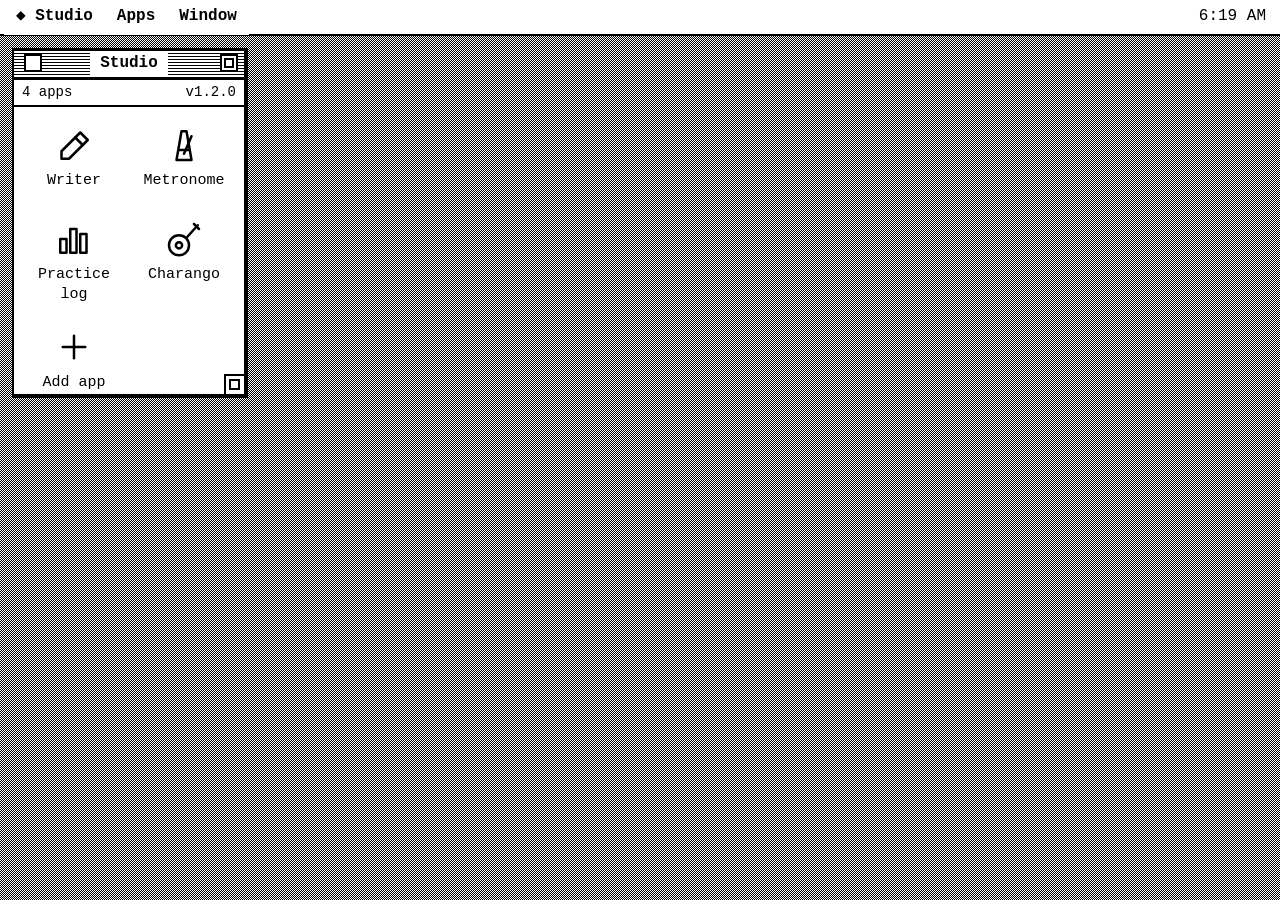
==== studio-single.html @ 7698c4e1 "Add files via upload" ====
<!doctype html>
<html lang="en">
<head>
<meta charset="utf-8">
<meta name="viewport" content="width=device-width,initial-scale=1,viewport-fit=cover">
<meta name="theme-color" content="#ffffff">
<meta name="mobile-web-app-capable" content="yes">
<title>Studio</title>
<style>:root,:root[data-theme=classic]{--bg:#fff;--fg:#000;--dim:#555;--line:#000;--sel-bg:#000;--sel-fg:#fff;
 --deskbg:#fff repeating-conic-gradient(#000 0 25%,#fff 0 50%) 0 0/2px 2px;
 --tta:repeating-linear-gradient(to bottom,#000 0 1px,#fff 1px 3px);--ttt-bg:#fff;--ttt-fg:#000;
 --ui:Monaco,Menlo,Consolas,"Courier New","Liberation Mono",monospace}
:root[data-theme=ink]{--deskbg:#fff;--tta:#000;--ttt-bg:#000;--ttt-fg:#fff}
:root[data-theme=paper]{--bg:#f3ead3;--fg:#2b2218;--dim:#7a6a50;--line:#2b2218;--sel-bg:#2b2218;--sel-fg:#f3ead3;
 --deskbg:#dccfae;--tta:repeating-linear-gradient(to bottom,#2b2218 0 1px,#f3ead3 1px 3px);--ttt-bg:#f3ead3;--ttt-fg:#2b2218}
:root[data-theme=amber]{--bg:#1a1208;--fg:#ffb000;--dim:#a06f00;--line:#ffb000;--sel-bg:#ffb000;--sel-fg:#1a1208;
 --deskbg:#0d0904;--tta:repeating-linear-gradient(to bottom,#ffb000 0 1px,#1a1208 1px 3px);--ttt-bg:#1a1208;--ttt-fg:#ffb000}

*{box-sizing:border-box}
html,body{margin:0;height:100%;background:var(--bg);color:var(--fg);font-family:var(--ui);font-size:16px;line-height:1.35}
button,select,input,textarea{font:inherit;color:var(--fg);background:var(--bg);border:2px solid var(--line);border-radius:8px;min-height:40px;padding:2px 12px;margin:0}
button{cursor:pointer}
button:active,button.on{background:var(--sel-bg);color:var(--sel-fg)}
input,textarea,select{border-radius:0}
input[type=text],input[type=number],input[type=date],textarea{cursor:text;width:100%}
input[type=range]{padding:0;min-height:36px;width:100%;accent-color:var(--fg)}
input[type=checkbox]{min-height:0;width:22px;height:22px;accent-color:var(--fg)}
.dim{color:var(--dim)}
</style>
<style>html,body{overflow:hidden}
body{display:flex;flex-direction:column;height:100vh;height:100dvh}
#mbar{flex:none;height:36px;display:flex;align-items:center;background:var(--bg);border-bottom:2px solid var(--line);position:relative;z-index:2000;padding:0 4px;user-select:none}
#mbar .mt{border:0;border-radius:0;min-height:36px;height:36px;padding:0 12px;font-weight:700}
#mbar .mt.open{background:var(--sel-bg);color:var(--sel-fg)}
#mbar .sp{flex:1}
#clock{padding:0 10px}
#upd{min-height:28px;height:28px;padding:0 10px;font-size:14px;border-radius:0}
.dd{position:absolute;top:34px;min-width:230px;background:var(--bg);border:2px solid var(--line);border-right-width:4px;border-bottom-width:4px;z-index:2100}
.mi{display:block;width:100%;text-align:left;border:0;border-radius:0;min-height:42px;padding:0 14px;white-space:nowrap}
.mi:disabled{color:var(--dim)}
.mi.hd{color:var(--dim);font-size:13px;min-height:28px;pointer-events:none}
.mi .ck{display:inline-block;width:20px}
.msep{border-top:2px solid var(--line);margin:2px 0}

#desk{flex:1;position:relative;overflow:hidden;background:var(--deskbg);min-height:0}
.win{position:absolute;display:flex;flex-direction:column;background:var(--bg);border:2px solid var(--line);border-right-width:4px;border-bottom-width:4px;min-width:0}
.tt{position:relative;flex:none;height:30px;display:flex;align-items:center;justify-content:center;border-bottom:2px solid var(--line);touch-action:none;user-select:none;font-weight:700;cursor:default}
.win.act .tt{background:var(--tta)}
.ttl{background:var(--bg);padding:0 10px;max-width:calc(100% - 100px);overflow:hidden;text-overflow:ellipsis;white-space:nowrap}
.win.act .ttl{background:var(--ttt-bg);color:var(--ttt-fg)}
.cb,.zb{position:absolute;top:1px;width:26px;height:24px;min-height:0;padding:0;border:0;border-radius:0;background:transparent}
.cb{left:4px}.zb{right:4px}
.cb::before,.zb::before{content:"";position:absolute;left:6px;top:3px;width:14px;height:14px;border:2px solid var(--line);background:var(--bg)}
.win.act .cb::before,.win.act .zb::before{border-color:var(--ttt-fg);background:var(--ttt-bg)}
.zb::after{content:"";position:absolute;left:10px;top:7px;width:6px;height:6px;border:2px solid var(--ttt-fg)}
.win:not(.act) .cb,.win:not(.act) .zb{visibility:hidden}
.wbody{position:relative;flex:1;min-height:0;overflow:hidden}
.wbody iframe{position:absolute;inset:0;width:100%;height:100%;border:0;background:var(--bg)}
.shield{position:absolute;inset:0;display:none}
#desk.dragging .shield{display:block}
.grow{position:absolute;right:0;bottom:0;width:20px;height:20px;background:var(--bg);border-top:2px solid var(--line);border-left:2px solid var(--line);touch-action:none;cursor:nwse-resize;z-index:3}
.grow::after{content:"";position:absolute;left:3px;top:3px;width:7px;height:7px;border:2px solid var(--line)}
.win.max .grow{display:none}
#desk.narrow .win{left:0!important;top:0!important;width:100%!important;height:100%!important;border-width:0}
#desk.narrow .win:not(.act){display:none}
#desk.narrow .grow,#desk.narrow .zb{display:none}

.lnch{height:100%;display:flex;flex-direction:column;overflow:auto}
.lnch .st{flex:none;display:flex;justify-content:space-between;border-bottom:2px solid var(--line);padding:3px 8px;font-size:14px}
.lnch .grid{display:grid;grid-template-columns:repeat(2,minmax(0,1fr));gap:6px;padding:10px 8px;align-content:start}
.ic{display:flex;flex-direction:column;align-items:center;gap:6px;padding:8px 2px;border:0;border-radius:0;min-height:88px;text-align:center;font-size:15px;background:transparent}
.ic .svg{display:block;width:40px;height:40px}
.ic .svg svg{width:40px;height:40px;display:block}
.ic .l{padding:0 6px}
.ic:active{background:transparent;color:var(--fg)}
.ic:active .l{background:var(--sel-bg);color:var(--sel-fg)}

.ov{position:absolute;inset:0;z-index:1500;display:flex;align-items:center;justify-content:center;padding:16px}
.alert{width:min(100%,340px);background:var(--bg);border:2px solid var(--line);border-right-width:5px;border-bottom-width:5px;padding:0 0 14px}
.alert .at{background:var(--sel-bg);color:var(--sel-fg);font-weight:700;padding:4px 12px}
.alert p{margin:12px 14px}
.alert button{margin:0 14px;min-width:96px;border-width:3px}

#syncst{font-size:13px;padding:0 8px;color:var(--dim);white-space:nowrap}
.alert .btns{display:flex;gap:8px;margin:0 14px;flex-wrap:wrap}
.alert .btns button{margin:0;min-width:0;flex:1}
.alert input{width:calc(100% - 28px);margin:0 14px 10px;border-radius:0}
.alert label{display:block;margin:6px 14px 2px;font-size:13px}
.alert p.dim{color:var(--dim)}
#offl{font-size:13px;font-weight:700;border:2px solid var(--line);padding:0 8px;margin-right:6px;white-space:nowrap}
</style>
</head>
<body>
<div id="mbar">
 <button class="mt" data-m="studio">&#9670; Studio</button>
 <button class="mt" data-m="apps">Apps</button>
 <button class="mt" data-m="window">Window</button>
 <span class="sp"></span>
 <span id="offl" hidden title="No connection. Everything is saved on this device.">Offline</span>
 <span id="syncst" hidden></span>
 <button id="upd" hidden>Update ready: reload</button>
 <span id="clock"></span>
</div>
<div id="desk"></div>
<script>window.__EMBED={"manifest": {"version": "1.2.0", "apps": [{"id": "writer", "name": "Writer", "icon": "pencil", "entry": "apps/writer/index.html", "w": 560, "h": 440}, {"id": "metronome", "name": "Metronome", "icon": "metronome", "entry": "apps/metronome/index.html", "w": 320, "h": 470}, {"id": "practice", "name": "Practice log", "icon": "chart", "entry": "apps/practice/index.html", "w": 360, "h": 540}, {"id": "charango", "name": "Charango", "icon": "charango", "entry": "apps/charango/index.html", "w": 400, "h": 520}]}, "files": {"writer": "<!doctype html>\n<html lang=\"en\">\n<head>\n<meta charset=\"utf-8\">\n<meta name=\"viewport\" content=\"width=device-width,initial-scale=1,viewport-fit=cover\">\n<meta name=\"theme-color\" content=\"#ffffff\">\n<meta name=\"mobile-web-app-capable\" content=\"yes\">\n<title>Writer<\/title>\n<style>\n:root{--bg:#fff;--fg:#000;--dim:#555;--line:#000;--selbg:#000;--selfg:#fff;--font:\"Courier New\",Courier,\"Liberation Mono\",monospace;--size:20px;--lh:1.7;--w:70}\n:root[data-theme=paper]{--bg:#f3ead3;--fg:#2b2218;--dim:#7a6a50;--line:#2b2218;--selbg:#2b2218;--selfg:#f3ead3}\n:root[data-theme=amber]{--bg:#1a1208;--fg:#ffb000;--dim:#a06f00;--line:#ffb000;--selbg:#ffb000;--selfg:#1a1208}\n:root[data-theme=green]{--bg:#04140a;--fg:#33ff66;--dim:#1f9a40;--line:#33ff66;--selbg:#33ff66;--selfg:#04140a}\n*{box-sizing:border-box}\nhtml,body{height:100%;margin:0;background:var(--bg);color:var(--fg);font-family:var(--font)}\n#app{display:flex;flex-direction:column;height:100vh;height:100dvh;position:relative}\nbutton,select,input[type=text]{font:inherit;font-size:15px;color:var(--fg);background:var(--bg);border:2px solid var(--line);border-radius:0;padding:8px 12px;min-height:44px;cursor:pointer}\ninput[type=text]{cursor:text;width:100%}\nbutton.sel,button:active{background:var(--selbg);color:var(--selfg)}\n#bar{display:flex;align-items:center;gap:10px;min-height:52px;padding:4px 10px;border-bottom:2px solid var(--line)}\n#bar #ttl{flex:1;min-width:0;text-align:left;border-color:transparent;overflow:hidden;text-overflow:ellipsis;white-space:nowrap;font-size:16px}\n#cnt,#st{font-size:13px;color:var(--dim);white-space:nowrap}\n#banner{padding:8px 12px;border-bottom:2px solid var(--line);font-size:14px;display:flex;gap:10px;align-items:center;flex-wrap:wrap}\n#banner[hidden]{display:none}\n#body{flex:1;display:flex;min-height:0;position:relative}\n#side{display:none;width:300px;max-width:86vw;overflow-y:auto;border-right:2px solid var(--line);background:var(--bg);padding:10px}\n#app.open #side{display:block;position:absolute;top:0;bottom:0;left:0;z-index:5;width:min(86vw,320px)}\n#main{flex:1;min-width:0;display:flex;justify-content:center;overflow:hidden}\n#ed{width:min(100%,calc(var(--w) * 1ch));height:100%;border:0;outline:0;resize:none;background:transparent;color:var(--fg);font-family:var(--font);font-size:var(--size);line-height:var(--lh);padding:22px 16px 40vh;caret-color:var(--fg)}\n#ed::placeholder{color:var(--dim)}\n.sh{font-size:12px;letter-spacing:1px;text-transform:uppercase;color:var(--dim);margin:14px 0 6px}\n.row{display:flex;gap:6px;margin-bottom:6px}\n.row .grow{flex:1;min-width:0;text-align:left;overflow:hidden;text-overflow:ellipsis;white-space:nowrap}\n.drow{padding-left:14px}\n.blk{display:block;width:100%;margin-bottom:6px;text-align:left}\n.dim{color:var(--dim);font-size:13px;margin:4px 0 10px}\ndialog{background:var(--bg);color:var(--fg);border:3px solid var(--line);padding:16px;width:min(92vw,460px);max-height:90vh;overflow-y:auto;font-family:var(--font)}\ndialog::backdrop{background:rgba(0,0,0,.45)}\ndialog h2,dialog h3{margin:0 0 10px;font-size:18px}\ndialog h3{margin-top:18px;font-size:15px}\ndialog label{display:block;margin:10px 0 4px;font-size:14px}\ndialog select{width:100%}\ndialog input[type=range]{width:100%;height:36px}\nhr{border:0;border-top:2px solid var(--line);margin:16px 0}\n@media (min-width:900px){\n #side{display:block}\n #app.hide #side{display:none}\n #app.open #side{position:static;width:300px;z-index:auto}\n}\n<\/style>\n<\/head>\n<body>\n<div id=\"app\">\n <div id=\"bar\">\n  <button id=\"menu\" aria-label=\"Menu\">Menu<\/button>\n  <button id=\"ttl\" aria-label=\"Rename document\">Untitled<\/button>\n  <span id=\"cnt\">0 words<\/span>\n  <span id=\"st\">Loading<\/span>\n <\/div>\n <div id=\"banner\" hidden><\/div>\n <div id=\"body\">\n  <aside id=\"side\" aria-label=\"Projects\"><\/aside>\n  <main id=\"main\"><textarea id=\"ed\" placeholder=\"Start writing.\" spellcheck=\"true\" autocapitalize=\"sentences\" aria-label=\"Document text\"><\/textarea><\/main>\n <\/div>\n<\/div>\n\n<dialog id=\"dset\">\n <form method=\"dialog\">\n  <h2>Settings<\/h2>\n  <label for=\"sTheme\">Theme<\/label>\n  <select id=\"sTheme\">\n   <option value=\"ink\">E-ink (black on white)<\/option>\n   <option value=\"paper\">Paper<\/option>\n   <option value=\"amber\">Amber terminal<\/option>\n   <option value=\"green\">Green terminal<\/option>\n  <\/select>\n  <label for=\"sFont\">Font<\/label>\n  <select id=\"sFont\">\n   <option value=\"type\">Typewriter<\/option>\n   <option value=\"serif\">Serif<\/option>\n   <option value=\"sans\">Sans<\/option>\n  <\/select>\n  <label for=\"sSize\">Text size: <span id=\"vSize\"><\/span> px<\/label>\n  <input type=\"range\" id=\"sSize\" min=\"14\" max=\"44\" step=\"1\">\n  <label for=\"sLh\">Line spacing: <span id=\"vLh\"><\/span><\/label>\n  <input type=\"range\" id=\"sLh\" min=\"1.2\" max=\"2.4\" step=\"0.1\">\n  <label for=\"sW\">Text width: <span id=\"vW\"><\/span> characters<\/label>\n  <input type=\"range\" id=\"sW\" min=\"40\" max=\"120\" step=\"5\">\n\n  <h3>Save folder<\/h3>\n  <p class=\"dim\" id=\"sFolder\"><\/p>\n  <button type=\"button\" id=\"sPick\">Choose save folder<\/button>\n\n  <h3>Google Drive sync<\/h3>\n  <label for=\"sCid\">OAuth client ID<\/label>\n  <input type=\"text\" id=\"sCid\" placeholder=\"123456-abc.apps.googleusercontent.com\" autocomplete=\"off\" autocapitalize=\"off\" spellcheck=\"false\">\n  <p class=\"dim\" id=\"sInfo\"><\/p>\n  <div class=\"row\">\n   <button type=\"button\" id=\"sConn\">Connect and sync<\/button>\n   <button type=\"button\" id=\"sDisc\">Disconnect<\/button>\n  <\/div>\n  <hr>\n  <button value=\"close\">Done<\/button>\n <\/form>\n<\/dialog>\n\n<dialog id=\"dact\"><div id=\"actBody\"><\/div><\/dialog>\n<input type=\"file\" id=\"fImp\" accept=\".json,application/json\" hidden>\n\n<script>\n'use strict';\nvar $ = function (id) { return document.getElementById(id); };\nvar uid = function () { return Math.random().toString(36).slice(2, 10) + Date.now().toString(36).slice(-4); };\nvar safe = function (s) { return String(s || '').replace(/[\\\\\\/:*?\"<>|\\u0000-\\u001f]/g, '-').replace(/\\s+/g, ' ').trim().slice(0, 80) || 'Untitled'; };\nfunction h(tag, props) {\n  var e = document.createElement(tag);\n  for (var k in (props || {})) {\n    var v = props[k];\n    if (k === 'class') e.className = v;\n    else if (k.slice(0, 2) === 'on') e.addEventListener(k.slice(2), v);\n    else if (v !== false && v != null) e.setAttribute(k, v === true ? '' : v);\n  }\n  var kids = Array.prototype.slice.call(arguments, 2);\n  (function add(list) {\n    list.forEach(function (c) {\n      if (Array.isArray(c)) return add(c);\n      if (c == null || c === false) return;\n      e.append(c.nodeType ? c : document.createTextNode(c));\n    });\n  })(kids);\n  return e;\n}\n\n/* ---------- settings (per device) ---------- */\nvar FONTS = {\n  type: '\"Courier New\",Courier,\"Liberation Mono\",monospace',\n  serif: 'Georgia,\"Times New Roman\",serif',\n  sans: 'system-ui,-apple-system,\"Segoe UI\",Roboto,sans-serif'\n};\nvar DEF = { theme: 'ink', font: 'type', size: 20, lh: 1.7, w: 70, clientId: '' };\nvar settings = Object.assign({}, DEF);\ntry { Object.assign(settings, JSON.parse(localStorage.getItem('writer.settings') || '{}')); } catch (e) {}\nfunction saveSettings() { try { localStorage.setItem('writer.settings', JSON.stringify(settings)); } catch (e) {} }\nfunction effTheme() {\n  var st = null;\n  try { st = localStorage.getItem('studio.theme'); } catch (e) {}\n  if (window.parent !== window && st) return st === 'classic' ? 'ink' : st;\n  return settings.theme;\n}\nfunction applySettings() {\n  var r = document.documentElement;\n  r.setAttribute('data-theme', effTheme());\n  r.style.setProperty('--font', FONTS[settings.font] || FONTS.type);\n  r.style.setProperty('--size', settings.size + 'px');\n  r.style.setProperty('--lh', settings.lh);\n  r.style.setProperty('--w', settings.w);\n  var bg = getComputedStyle(r).getPropertyValue('--bg').trim();\n  var m = document.querySelector('meta[name=theme-color]');\n  if (m && bg) m.setAttribute('content', bg);\n}\napplySettings();\nwindow.addEventListener('storage', function (e) { if (e.key === 'studio.theme') applySettings(); });\n\n/* ---------- IndexedDB (working store) ---------- */\nvar db;\nfunction openDB() {\n  return new Promise(function (res, rej) {\n    var r = indexedDB.open('writer', 1);\n    r.onupgradeneeded = function () {\n      var d = r.result;\n      ['projects', 'docs', 'tomb'].forEach(function (s) { d.createObjectStore(s, { keyPath: 'id' }); });\n      d.createObjectStore('meta', { keyPath: 'k' });\n    };\n    r.onsuccess = function () { res(r.result); };\n    r.onerror = function () { rej(r.error); };\n  });\n}\nfunction rq(r) { return new Promise(function (res, rej) { r.onsuccess = function () { res(r.result); }; r.onerror = function () { rej(r.error); }; }); }\nfunction store(s, m) { return db.transaction(s, m).objectStore(s); }\nfunction dbAll(s) { return rq(store(s).getAll()); }\nfunction dbPut(s, o) { return rq(store(s, 'readwrite').put(o)); }\nfunction dbDel(s, k) { return rq(store(s, 'readwrite').delete(k)); }\nfunction metaGet(k) { return rq(store('meta').get(k)).then(function (r) { return r && r.v; }); }\nfunction metaSet(k, v) { return dbPut('meta', { k: k, v: v }); }\n\n/* ---------- state ---------- */\nvar projects = [], docs = [], tombs = [];\nvar cur = null, dirty = new Set(), collapsed = new Set();\nvar saveT, wcT, syncT, syncing = false;\nvar byId = function (id) { return docs.find(function (d) { return d.id === id; }); };\nvar curDoc = function () { return byId(cur); };\nvar projOf = function (d) { return projects.find(function (p) { return p.id === d.projectId; }); };\nfunction setStatus(t) { $('st').textContent = t; }\nfunction fmtTime() { return new Date().toLocaleTimeString([], { hour: 'numeric', minute: '2-digit' }); }\n\nfunction newProject(name, id, nameTs) {\n  var p = { id: id || uid(), name: name, nameTs: nameTs || Date.now() };\n  projects.push(p); dbPut('projects', p); return p;\n}\nfunction newDoc(pid, title, content, id, updated) {\n  var d = { id: id || uid(), projectId: pid, title: title || 'Untitled', ext: 'md', content: content || '', updated: updated == null ? Date.now() : updated, path: null, fileMtime: 0, syncedV: 0 };\n  docs.push(d); dbPut('docs', d); return d;\n}\n\n/* ---------- folder storage adapters (real files) ---------- */\nvar adapter = null, fsReady = false, fsNeedsPerm = false, fsPaths = new Set(), fsName = '';\nvar EXT = /\\.(md|txt)$/i;\n\nvar WebFS = {\n  root: null,\n  check: async function (ask) {\n    var o = { mode: 'readwrite' };\n    var p = await this.root.queryPermission(o);\n    if (p === 'granted') return true;\n    if (ask) { p = await this.root.requestPermission(o); return p === 'granted'; }\n    return false;\n  },\n  choose: async function () {\n    var hd = await window.showDirectoryPicker({ mode: 'readwrite', id: 'writer' });\n    this.root = hd; await metaSet('dirHandle', hd); return true;\n  },\n  dir: async function (parts, create) {\n    var d = this.root;\n    for (var i = 0; i < parts.length; i++) d = await d.getDirectoryHandle(parts[i], { create: create });\n    return d;\n  },\n  write: async function (path, text) {\n    var parts = path.split('/'), fn = parts.pop();\n    var d = await this.dir(parts, true);\n    var fh = await d.getFileHandle(fn, { create: true });\n    var w = await fh.createWritable(); await w.write(text); await w.close();\n    return (await fh.getFile()).lastModified;\n  },\n  read: async function (path) {\n    var parts = path.split('/'), fn = parts.pop();\n    var d = await this.dir(parts, false);\n    return (await (await d.getFileHandle(fn)).getFile()).text();\n  },\n  remove: async function (path) {\n    try { var parts = path.split('/'), fn = parts.pop(); var d = await this.dir(parts, false); await d.removeEntry(fn); } catch (e) {}\n  },\n  list: async function () {\n    var out = [];\n    for await (var ent of this.root.entries()) {\n      var name = ent[0], hd = ent[1];\n      if (hd.kind === 'directory') {\n        for await (var e2 of hd.entries()) {\n          if (e2[1].kind === 'file' && EXT.test(e2[0])) out.push({ path: name + '/' + e2[0], mtime: (await e2[1].getFile()).lastModified });\n        }\n      } else if (EXT.test(name)) out.push({ path: name, mtime: (await hd.getFile()).lastModified });\n    }\n    return out;\n  }\n};\n\n/* Capacitor (Android APK): files go to Documents/Writer. Needs the @capacitor/filesystem plugin. */\nvar CapFS = {\n  dirName: 'DOCUMENTS',\n  init: async function () {\n    var C = window.Capacitor;\n    if (!(C && C.isNativePlatform && C.isNativePlatform())) return false;\n    this.F = C.Plugins && C.Plugins.Filesystem;\n    if (!this.F) return false;\n    try {\n      var p = await this.F.checkPermissions();\n      if (p.publicStorage && p.publicStorage !== 'granted') {\n        var r = await this.F.requestPermissions();\n        if (r.publicStorage !== 'granted') return false;\n      }\n    } catch (e) {}\n    try { await this.F.mkdir({ path: 'Writer', directory: this.dirName, recursive: true }); } catch (e) {}\n    return true;\n  },\n  write: async function (path, text) {\n    var p = 'Writer/' + path;\n    await this.F.writeFile({ path: p, data: text, directory: this.dirName, encoding: 'utf8', recursive: true });\n    var s = await this.F.stat({ path: p, directory: this.dirName });\n    return Number(s.mtime) || Date.now();\n  },\n  read: async function (path) {\n    var r = await this.F.readFile({ path: 'Writer/' + path, directory: this.dirName, encoding: 'utf8' });\n    return typeof r.data === 'string' ? r.data : await r.data.text();\n  },\n  remove: async function (path) { try { await this.F.deleteFile({ path: 'Writer/' + path, directory: this.dirName }); } catch (e) {} },\n  list: async function () {\n    var out = [], self = this;\n    var top = await this.F.readdir({ path: 'Writer', directory: this.dirName });\n    for (var t of top.files) {\n      var tn = typeof t === 'string' ? t : t.name;\n      var isDir = typeof t === 'string' ? !EXT.test(tn) : t.type === 'directory';\n      if (isDir) {\n        var sub = await self.F.readdir({ path: 'Writer/' + tn, directory: self.dirName });\n        for (var s of sub.files) {\n          var sn = typeof s === 'string' ? s : s.name;\n          if (!EXT.test(sn)) continue;\n          var st = await self.F.stat({ path: 'Writer/' + tn + '/' + sn, directory: self.dirName });\n          out.push({ path: tn + '/' + sn, mtime: Number(st.mtime) || 0 });\n        }\n      } else if (EXT.test(tn)) {\n        var st2 = await self.F.stat({ path: 'Writer/' + tn, directory: self.dirName });\n        out.push({ path: tn, mtime: Number(st2.mtime) || 0 });\n      }\n    }\n    return out;\n  }\n};\n\nasync function initFolder() {\n  adapter = null; fsReady = false; fsNeedsPerm = false; fsName = '';\n  try {\n    if (await CapFS.init()) { adapter = CapFS; fsReady = true; fsName = 'Documents/Writer'; return; }\n  } catch (e) {}\n  if ('showDirectoryPicker' in window) {\n    var hd = await metaGet('dirHandle');\n    if (hd) {\n      WebFS.root = hd; adapter = WebFS; fsName = hd.name;\n      try { if (await WebFS.check(false)) fsReady = true; else fsNeedsPerm = true; } catch (e) { fsNeedsPerm = true; }\n    }\n  }\n}\nfunction canPickFolder() { return 'showDirectoryPicker' in window && !(adapter === CapFS); }\nfunction renderBanner() {\n  var b = $('banner'); b.textContent = '';\n  if (fsNeedsPerm) {\n    b.hidden = false;\n    b.append(h('span', { id: 'bmsg' }, 'Folder \"' + fsName + '\" needs your permission.'),\n      h('button', { onclick: reconnectFolder }, 'Reconnect folder'),\n      h('button', { onclick: chooseFolder }, 'Choose folder again'));\n  } else b.hidden = true;\n}\nasync function reconnectFolder() {\n  var msg = $('bmsg');\n  try {\n    // First await in the click handler, so the browser still sees the tap as a user action.\n    var p = await WebFS.root.requestPermission({ mode: 'readwrite' });\n    if (p !== 'granted') {\n      if (msg) msg.textContent = 'Permission was not granted (' + p + '). Try again and choose Allow, or tap Choose folder again.';\n      return;\n    }\n    fsReady = true; fsNeedsPerm = false; renderBanner();\n    await scanFolder(); await writeAll(); setStatus('Folder reconnected'); refreshSettingsInfo();\n  } catch (e) {\n    if (msg) msg.textContent = 'Could not reopen the folder (' + ((e && e.name) || 'error') + '). Tap Choose folder again.';\n  }\n}\nasync function chooseFolder() {\n  try {\n    await WebFS.choose(); adapter = WebFS; fsReady = true; fsNeedsPerm = false; fsName = WebFS.root.name;\n    docs.forEach(function (d) { d.path = null; d.fileMtime = 0; });\n    renderBanner(); await scanFolder(); await writeAll(); renderSide(); refreshSettingsInfo();\n  } catch (e) { if (e && e.name !== 'AbortError') alert('Could not use that folder: ' + e.message); }\n}\nfunction pathFor(d) {\n  var p = projOf(d), dir = safe(p ? p.name : 'Inbox'), ext = d.ext || 'md';\n  var path = dir + '/' + safe(d.title) + '.' + ext;\n  var clash = docs.some(function (o) { return o.id !== d.id && o.path === path; }) || (fsPaths.has(path) && d.path !== path);\n  return clash ? dir + '/' + safe(d.title) + ' (' + d.id.slice(0, 4) + ').' + ext : path;\n}\nasync function writeDocFile(d) {\n  if (!fsReady) { if (adapter) { d.pendingFile = true; await dbPut('docs', d); } return; }\n  try {\n    var np = pathFor(d);\n    var mt = await adapter.write(np, d.content);\n    if (d.path && d.path !== np) await adapter.remove(d.path);\n    d.path = np; d.fileMtime = mt; d.pendingFile = false; fsPaths.add(np);\n    await dbPut('docs', d);\n  } catch (e) { setStatus('Folder error'); console.error(e); }\n}\nasync function writeAll() { for (var d of docs.slice()) if (!d.path || d.pendingFile) await writeDocFile(d); }\nfunction makeCopy(d, content, label) {\n  var c = newDoc(d.projectId, d.title + ' (' + label + ' ' + new Date().toISOString().slice(0, 10) + ')', content);\n  return c;\n}\nasync function scanFolder() {\n  if (!fsReady) return;\n  var list;\n  try { list = await adapter.list(); } catch (e) { setStatus('Folder error'); return; }\n  fsPaths = new Set(list.map(function (f) { return f.path; }));\n  var changed = false;\n  for (var f of list) {\n    var parts = f.path.split('/'), pname = parts.length > 1 ? parts[0] : 'Inbox', fname = parts[parts.length - 1];\n    var m = fname.match(/^(.*)\\.(md|txt)$/i); if (!m) continue;\n    var title = m[1], d = docs.find(function (x) { return x.path === f.path; });\n    if (!d) {\n      var p = projects.find(function (x) { return safe(x.name).toLowerCase() === pname.toLowerCase(); }) || newProject(pname);\n      var text = await adapter.read(f.path);\n      var adopt = docs.find(function (x) { return x.projectId === p.id && !x.path && safe(x.title).toLowerCase() === safe(title).toLowerCase(); });\n      if (adopt) {\n        if (text !== adopt.content) {\n          if (f.mtime > adopt.updated) { makeCopy(adopt, adopt.content, 'app copy'); adopt.content = text; adopt.updated = f.mtime; }\n          else makeCopy(adopt, text, 'folder copy');\n        }\n        adopt.path = f.path; adopt.fileMtime = f.mtime; await dbPut('docs', adopt);\n      } else {\n        d = { id: uid(), projectId: p.id, title: title, ext: m[2].toLowerCase(), content: text, updated: f.mtime, path: f.path, fileMtime: f.mtime, syncedV: 0 };\n        docs.push(d); await dbPut('docs', d);\n      }\n      changed = true;\n    } else if (f.mtime > d.fileMtime + 1500 && !dirty.has(d.id)) {\n      var t2 = await adapter.read(f.path);\n      d.fileMtime = f.mtime;\n      if (d.pendingFile) {\n        // Edited in the app while the folder was disconnected, and the file changed too: keep both.\n        if (t2 !== d.content) { makeCopy(d, t2, 'folder copy'); changed = true; }\n        await dbPut('docs', d);\n        continue;\n      }\n      if (t2 !== d.content) { d.content = t2; d.updated = f.mtime; if (d.id === cur) ed.value = t2; changed = true; }\n      await dbPut('docs', d);\n    }\n  }\n  if (changed) { renderSide(); updCount(); scheduleSync(); }\n}\n\n/* ---------- editor ---------- */\nvar ed = $('ed');\nfunction updCount() { var t = ed.value.trim(); $('cnt').textContent = (t ? t.split(/\\s+/).length : 0).toLocaleString() + ' words'; }\nfunction openDoc(id) {\n  var d = byId(id); if (!d) return;\n  if (cur && cur !== id) saveNow(true);\n  cur = id; ed.value = d.content; metaSet('cur', id);\n  var p = projOf(d); $('ttl').textContent = (p ? p.name + ' / ' : '') + d.title;\n  updCount(); renderSide();\n  $('app').classList.remove('open');\n  ed.scrollTop = 0;\n}\nfunction refreshView() {\n  var d = curDoc(); if (!d) return;\n  if (ed.value !== d.content) { var pos = ed.selectionStart; ed.value = d.content; try { ed.setSelectionRange(pos, pos); } catch (e) {} }\n  var p = projOf(d); $('ttl').textContent = (p ? p.name + ' / ' : '') + d.title;\n  updCount(); renderSide();\n}\ned.addEventListener('input', function () {\n  var d = curDoc(); if (!d) return;\n  d.content = ed.value; d.updated = Date.now(); dirty.add(d.id);\n  setStatus('Unsaved');\n  clearTimeout(saveT); saveT = setTimeout(function () { saveNow(); }, 700);\n  clearTimeout(wcT); wcT = setTimeout(updCount, 1500);\n});\nasync function saveNow(noSync) {\n  clearTimeout(saveT);\n  var ids = Array.from(dirty); dirty.clear();\n  for (var id of ids) { var d = byId(id); if (d) { await dbPut('docs', d); await writeDocFile(d); } }\n  if (ids.length) { setStatus('Saved ' + fmtTime()); if (!noSync) scheduleSync(); }\n}\ndocument.addEventListener('visibilitychange', function () {\n  if (document.hidden) saveNow(); else { scanFolder(); }\n});\nwindow.addEventListener('pagehide', function () { saveNow(true); });\nwindow.addEventListener('focus', function () { scanFolder(); });\ndocument.addEventListener('keydown', function (e) {\n  if ((e.ctrlKey || e.metaKey) && e.key.toLowerCase() === 's') { e.preventDefault(); saveNow(true).then(function () { if (syncOn()) sync(true); }); }\n});\n\n/* ---------- sidebar and actions ---------- */\nfunction renderSide() {\n  var s = $('side'); s.textContent = '';\n  s.append(h('div', { class: 'sh' }, 'Projects'));\n  projects.slice().sort(function (a, b) { return a.name.localeCompare(b.name); }).forEach(function (p) {\n    var open = !collapsed.has(p.id);\n    s.append(h('div', { class: 'row' },\n      h('button', { class: 'grow', onclick: function () { if (open) collapsed.add(p.id); else collapsed.delete(p.id); renderSide(); } }, (open ? '[-] ' : '[+] ') + p.name),\n      h('button', { 'aria-label': 'New document in ' + p.name, onclick: function () { newDocPrompt(p.id); } }, '+'),\n      h('button', { 'aria-label': 'Options for ' + p.name, onclick: function () { actions('project', p.id); } }, '...')));\n    if (open) docs.filter(function (d) { return d.projectId === p.id; }).sort(function (a, b) { return b.updated - a.updated; }).forEach(function (d) {\n      s.append(h('div', { class: 'row drow' },\n        h('button', { class: 'grow' + (d.id === cur ? ' sel' : ''), onclick: function () { openDoc(d.id); } }, d.title),\n        h('button', { 'aria-label': 'Options for ' + d.title, onclick: function () { actions('doc', d.id); } }, '...')));\n    });\n  });\n  s.append(h('button', { class: 'blk', onclick: newProjectPrompt }, '+ New project'));\n  s.append(h('div', { class: 'sh' }, 'Tools'));\n  s.append(h('button', { class: 'blk', onclick: openSettings }, 'Settings'));\n  if (syncOn()) s.append(h('button', { class: 'blk', onclick: function () { sync(true); } }, 'Sync now'));\n  s.append(h('button', { class: 'blk', onclick: function () { var d = curDoc(); if (d) download(safe(d.title) + '.' + (d.ext || 'md'), d.content); } }, 'Export this document'));\n  s.append(h('button', { class: 'blk', onclick: exportAll }, 'Export everything (backup)'));\n  s.append(h('button', { class: 'blk', onclick: function () { $('fImp').click(); } }, 'Import backup'));\n  if (fsReady) s.append(h('button', { class: 'blk', onclick: function () { scanFolder().then(function () { setStatus('Folder scanned'); }); } }, 'Rescan folder'));\n  s.append(h('p', { class: 'dim' }, fsReady ? 'Saving files to: ' + fsName : (canPickFolder() ? 'Not saving to a folder yet. Open Settings to choose one.' : 'This browser cannot save to a folder. Use Export, or the Android/Windows app.')));\n}\nfunction newProjectPrompt() {\n  var n = prompt('Project name'); if (!n || !n.trim()) return;\n  var p = newProject(n.trim()); var d = newDoc(p.id, 'Untitled'); writeDocFile(d); openDoc(d.id); scheduleSync();\n}\nfunction newDocPrompt(pid) {\n  var n = prompt('Document name', 'Untitled'); if (n === null) return;\n  var d = newDoc(pid, n.trim() || 'Untitled'); collapsed.delete(pid); writeDocFile(d); openDoc(d.id); scheduleSync();\n}\nfunction actions(kind, id) {\n  var dlg = $('dact'), box = $('actBody'); box.textContent = '';\n  var item = kind === 'doc' ? byId(id) : projects.find(function (p) { return p.id === id; });\n  box.append(h('h3', {}, kind === 'doc' ? item.title : item.name));\n  box.append(h('button', { class: 'blk', onclick: function () { dlg.close(); rename(kind, id); } }, 'Rename'));\n  if (kind === 'doc') {\n    var sel = h('select', { id: 'mvSel' }, projects.map(function (p) { return h('option', { value: p.id, selected: p.id === item.projectId }, p.name); }));\n    box.append(h('label', { for: 'mvSel' }, 'Move to'), sel, h('button', { class: 'blk', style: 'margin-top:6px', onclick: function () { moveDoc(id, sel.value); dlg.close(); } }, 'Move'));\n  }\n  box.append(h('button', { class: 'blk', onclick: function () { dlg.close(); del(kind, id); } }, 'Delete'));\n  box.append(h('button', { class: 'blk', onclick: function () { dlg.close(); } }, 'Cancel'));\n  dlg.showModal();\n}\nasync function rename(kind, id) {\n  if (kind === 'doc') {\n    var d = byId(id), n = prompt('Document name', d.title); if (!n || !n.trim()) return;\n    d.title = n.trim(); d.updated = Date.now(); await dbPut('docs', d); await writeDocFile(d);\n    refreshView();\n  } else {\n    var p = projects.find(function (x) { return x.id === id; }), n2 = prompt('Project name', p.name); if (!n2 || !n2.trim()) return;\n    p.name = n2.trim(); p.nameTs = Date.now(); await dbPut('projects', p);\n    for (var x of docs.filter(function (q) { return q.projectId === id; })) await writeDocFile(x);\n    refreshView();\n  }\n  scheduleSync();\n}\nasync function moveDoc(id, pid) {\n  var d = byId(id); if (!d || d.projectId === pid) return;\n  d.projectId = pid; d.updated = Date.now(); await dbPut('docs', d); await writeDocFile(d);\n  refreshView(); scheduleSync();\n}\nasync function removeLocalDoc(d) {\n  docs = docs.filter(function (x) { return x.id !== d.id; }); await dbDel('docs', d.id);\n  if (d.path && fsReady) await adapter.remove(d.path);\n}\nasync function del(kind, id) {\n  if (kind === 'doc') {\n    var d = byId(id); if (!d || !confirm('Delete \"' + d.title + '\"?')) return;\n    await removeLocalDoc(d); var t = { id: id, type: 'doc', ts: Date.now() }; tombs.push(t); await dbPut('tomb', t);\n  } else {\n    var p = projects.find(function (x) { return x.id === id; }), ds = docs.filter(function (x) { return x.projectId === id; });\n    if (!p || !confirm('Delete project \"' + p.name + '\" and its ' + ds.length + ' document(s)?')) return;\n    for (var x of ds) { await removeLocalDoc(x); var t2 = { id: x.id, type: 'doc', ts: Date.now() }; tombs.push(t2); await dbPut('tomb', t2); }\n    projects = projects.filter(function (q) { return q.id !== id; }); await dbDel('projects', id);\n    var t3 = { id: id, type: 'project', ts: Date.now() }; tombs.push(t3); await dbPut('tomb', t3);\n  }\n  if (!curDoc()) {\n    if (!projects.length) newProject('My writing');\n    var first = docs[0] || newDoc(projects[0].id, 'Untitled');\n    openDoc(first.id);\n  } else renderSide();\n  scheduleSync();\n}\n\n/* ---------- export / import ---------- */\nfunction download(name, text, type) {\n  var a = document.createElement('a');\n  a.href = URL.createObjectURL(new Blob([text], { type: type || 'text/plain' }));\n  a.download = name; document.body.appendChild(a); a.click();\n  setTimeout(function () { URL.revokeObjectURL(a.href); a.remove(); }, 1500);\n}\nfunction exportAll() {\n  saveNow(true);\n  download('writer-backup-' + new Date().toISOString().slice(0, 10) + '.json', JSON.stringify({ app: 'writer', version: 1, projects: projects, docs: docs }, null, 1), 'application/json');\n}\n$('fImp').addEventListener('change', async function () {\n  var f = this.files[0]; this.value = ''; if (!f) return;\n  try {\n    var j = JSON.parse(await f.text());\n    if (j.app !== 'writer') throw new Error('This is not a Writer backup file.');\n    var n = 0;\n    for (var p of j.projects || []) if (!projects.some(function (x) { return x.id === p.id; })) { projects.push(p); await dbPut('projects', p); }\n    for (var d of j.docs || []) {\n      var ex = byId(d.id);\n      if (!ex) { d.path = null; d.fileMtime = 0; d.syncedV = 0; docs.push(d); await dbPut('docs', d); await writeDocFile(d); n++; }\n      else if (d.updated > ex.updated) { ex.content = d.content; ex.title = d.title; ex.updated = d.updated; await dbPut('docs', ex); await writeDocFile(ex); n++; }\n    }\n    refreshView();\n    setStatus('Imported ' + n); scheduleSync();\n  } catch (e) { alert('Import failed: ' + e.message); }\n});\n\n/* ---------- Google Drive sync ---------- */\nvar EMBED = window.parent !== window;\n/* Inside Studio the sign-in is shared: Studio holds the token and the client ID. */\nvar TOKKEY = EMBED ? 'studio.tok' : 'writer.tok', SYNCKEY = EMBED ? 'studio.sync' : 'writer.sync';\nvar tok = null;\nfunction loadTok() { tok = null; try { var tj = JSON.parse(localStorage.getItem(TOKKEY) || 'null'); if (tj && tj.exp > Date.now() + 60000) tok = tj; } catch (e) {} }\nloadTok();\nfunction haveTok() { loadTok(); return !!tok; }\nfunction syncOn() { return localStorage.getItem(SYNCKEY) === '1'; }\nfunction gisLoad() {\n  return new Promise(function (res, rej) {\n    if (window.google && google.accounts && google.accounts.oauth2) return res();\n    var s = document.createElement('script'); s.src = 'https://accounts.google.com/gsi/client';\n    s.onload = function () { res(); }; s.onerror = function () { rej(new Error('Could not load Google sign-in. Are you online?')); };\n    document.head.appendChild(s);\n  });\n}\nasync function signIn() {\n  if (EMBED) {\n    if (!window.parent.StudioDrive) throw new Error('Open the Studio menu > Google Drive to sign in.');\n    await window.parent.StudioDrive.signIn(); loadTok();\n    if (!tok) throw new Error('Not signed in.');\n    return;\n  }\n  if (!settings.clientId) throw new Error('Add your Google OAuth client ID in Settings first.');\n  await gisLoad();\n  return new Promise(function (res, rej) {\n    var c = google.accounts.oauth2.initTokenClient({\n      client_id: settings.clientId,\n      scope: 'https://www.googleapis.com/auth/drive.file',\n      callback: function (r) {\n        if (r.error) return rej(new Error(r.error_description || r.error));\n        tok = { t: r.access_token, exp: Date.now() + (r.expires_in || 3600) * 1000 };\n        localStorage.setItem('writer.tok', JSON.stringify(tok)); localStorage.setItem('writer.sync', '1'); res();\n      },\n      error_callback: function (e) { rej(new Error('Sign-in cancelled or blocked (' + (e.type || 'unknown') + ').')); }\n    });\n    c.requestAccessToken({ prompt: localStorage.getItem('writer.consented') ? '' : 'consent' });\n    localStorage.setItem('writer.consented', '1');\n  });\n}\nasync function gfetch(url, opt) {\n  opt = opt || {}; opt.headers = Object.assign({ Authorization: 'Bearer ' + tok.t }, opt.headers || {});\n  var r = await fetch(url, opt);\n  if (r.status === 401) { tok = null; localStorage.removeItem(TOKKEY); throw new Error('Google sign-in expired. Open the Studio menu > Google Drive and tap Sync now.'); }\n  if (!r.ok) throw new Error('Drive error ' + r.status + ': ' + (await r.text()).slice(0, 160));\n  return r;\n}\nvar API = 'https://www.googleapis.com/drive/v3/files', UP = 'https://www.googleapis.com/upload/drive/v3/files', FLD = 'application/vnd.google-apps.folder';\nasync function listAll() {\n  var out = [], pt = '';\n  do {\n    var r = await (await gfetch(API + '?q=' + encodeURIComponent('trashed=false') + '&pageSize=1000&fields=' + encodeURIComponent('nextPageToken,files(id,name,mimeType,parents,appProperties)') + (pt ? '&pageToken=' + pt : ''))).json();\n    out = out.concat(r.files || []); pt = r.nextPageToken;\n  } while (pt);\n  return out;\n}\nasync function mkFolder(name, parent, props) {\n  var meta = { name: name, mimeType: FLD, appProperties: props }; if (parent) meta.parents = [parent];\n  return (await gfetch(API + '?fields=id,name,parents,appProperties', { method: 'POST', headers: { 'Content-Type': 'application/json' }, body: JSON.stringify(meta) })).json();\n}\nasync function patchMeta(id, meta) {\n  return (await gfetch(API + '/' + id + '?fields=id,name,parents,appProperties', { method: 'PATCH', headers: { 'Content-Type': 'application/json' }, body: JSON.stringify(meta) })).json();\n}\nfunction multipart(meta, text) {\n  var b = 'wr' + uid();\n  return { type: 'multipart/related; boundary=' + b, body: '--' + b + '\\r\\nContent-Type: application/json; charset=UTF-8\\r\\n\\r\\n' + JSON.stringify(meta) + '\\r\\n--' + b + '\\r\\nContent-Type: text/markdown; charset=UTF-8\\r\\n\\r\\n' + text + '\\r\\n--' + b + '--' };\n}\nfunction fileName(d) { return d.title + '.' + (d.ext || 'md'); }\nasync function upCreate(d, folderId, upd, content) {\n  var mp = multipart({ name: fileName(d), parents: [folderId], appProperties: { wid: d.id, v: String(upd) } }, content);\n  return (await gfetch(UP + '?uploadType=multipart&fields=id,parents,appProperties', { method: 'POST', headers: { 'Content-Type': mp.type }, body: mp.body })).json();\n}\nasync function upUpdate(d, r, folderId, upd, content) {\n  var mp = multipart({ name: fileName(d), appProperties: { wid: d.id, v: String(upd) } }, content);\n  var q = '?uploadType=multipart&fields=id,parents,appProperties';\n  if (r.parents && r.parents[0] !== folderId) q += '&addParents=' + folderId + '&removeParents=' + r.parents[0];\n  return (await gfetch(UP + '/' + r.id + q, { method: 'PATCH', headers: { 'Content-Type': mp.type }, body: mp.body })).json();\n}\nasync function dl(id) { return (await gfetch(API + '/' + id + '?alt=media')).text(); }\n\nfunction scheduleSync(ms) {\n  if (!syncOn()) return;\n  clearTimeout(syncT);\n  syncT = setTimeout(function () { if (haveTok()) sync(false); else setStatus('Saved - tap Sync now to reconnect'); }, ms || 15000);\n}\nasync function sync(manual) {\n  if (syncing) return; syncing = true;\n  var info = $('sInfo');\n  try {\n    if (!haveTok()) { if (!manual) { setStatus('Saved - tap Sync now to reconnect'); return; } await signIn(); }\n    await saveNow(true);\n    setStatus('Syncing');\n    var all = await listAll();\n    var folders = all.filter(function (f) { return f.mimeType === FLD; });\n    var files = all.filter(function (f) { return f.mimeType !== FLD; });\n    var root = folders.find(function (f) { return f.appProperties && f.appProperties.wroot; });\n    if (!root) root = await mkFolder('Writer', null, { wroot: '1' });\n    var fByP = {}, pByF = {};\n    folders.forEach(function (f) { var w = f.appProperties && f.appProperties.wpid; if (w) { fByP[w] = f; pByF[f.id] = w; } });\n    var rByW = {};\n    files.forEach(function (f) { var w = f.appProperties && f.appProperties.wid; if (w) rByW[w] = f; });\n    var st = { up: 0, down: 0, del: 0, conflict: 0 };\n\n    // deletions made on this device\n    for (var t of tombs.slice()) {\n      var target = t.type === 'doc' ? rByW[t.id] : fByP[t.id];\n      if (target) await patchMeta(target.id, { trashed: true });\n      if (t.type === 'doc') delete rByW[t.id]; else delete fByP[t.id];\n      tombs = tombs.filter(function (x) { return x.id !== t.id; }); await dbDel('tomb', t.id);\n    }\n    // projects\n    for (var p of projects.slice()) {\n      var f = fByP[p.id];\n      if (!f) { f = await mkFolder(p.name, root.id, { wpid: p.id, nts: String(p.nameTs || 0) }); fByP[p.id] = f; pByF[f.id] = p.id; }\n      else {\n        var rn = Number((f.appProperties && f.appProperties.nts) || 0);\n        if ((p.nameTs || 0) > rn && f.name !== p.name) { fByP[p.id] = f = await patchMeta(f.id, { name: p.name, appProperties: { wpid: p.id, nts: String(p.nameTs) } }); }\n        else if (rn > (p.nameTs || 0) && f.name !== p.name) { p.name = f.name; p.nameTs = rn; await dbPut('projects', p); for (var pd of docs.filter(function (q) { return q.projectId === p.id; })) await writeDocFile(pd); }\n      }\n    }\n    for (var fo of folders) {\n      var w = fo.appProperties && fo.appProperties.wpid;\n      if (w && !projects.some(function (q) { return q.id === w; }) && !tombs.some(function (q) { return q.id === w; })) {\n        var np = newProject(fo.name, w, Number(fo.appProperties.nts || 0)); fByP[w] = fo; pByF[fo.id] = w;\n      }\n    }\n    // documents\n    for (var d of docs.slice()) {\n      var pr = projOf(d); if (!pr) continue;\n      var folder = fByP[pr.id], r = rByW[d.id], upd = d.updated, content = d.content;\n      if (!r) {\n        if (d.syncedV > 0 && upd <= d.syncedV) { await removeLocalDoc(d); st.del++; continue; }\n        var c = await upCreate(d, folder.id, upd, content); rByW[d.id] = c; d.syncedV = upd; st.up++;\n      } else {\n        var rv = Number((r.appProperties && r.appProperties.v) || 0);\n        var lc = upd > d.syncedV, rc = rv > d.syncedV;\n        if (lc && rc && rv === upd) { d.syncedV = rv; }\n        else if (lc && rc) {\n          var rt = await dl(r.id); st.conflict++;\n          if (upd >= rv) { makeCopy(d, rt, 'conflict from other device'); await upUpdate(d, r, folder.id, upd, content); d.syncedV = upd; st.up++; }\n          else { makeCopy(d, content, 'conflict from this device'); await applyRemote(d, r, rt, rv, pByF); st.down++; }\n        }\n        else if (lc) { await upUpdate(d, r, folder.id, upd, content); d.syncedV = upd; st.up++; }\n        else if (rc) { await applyRemote(d, r, await dl(r.id), rv, pByF); st.down++; }\n      }\n      await dbPut('docs', d);\n    }\n    // documents that exist only on Drive\n    for (var wid in rByW) {\n      var rf = rByW[wid];\n      if (byId(wid) || !rf.parents) continue;\n      var pid = pByF[rf.parents[0]]; if (!pid || !projects.some(function (q) { return q.id === pid; })) continue;\n      var nm = rf.name.match(/^(.*)\\.(md|txt)$/i);\n      var nd = { id: wid, projectId: pid, title: nm ? nm[1] : rf.name, ext: nm ? nm[2].toLowerCase() : 'md', content: await dl(rf.id), updated: Number(rf.appProperties.v || Date.now()), path: null, fileMtime: 0, syncedV: Number(rf.appProperties.v || 0) };\n      docs.push(nd); await dbPut('docs', nd); await writeDocFile(nd); st.down++;\n    }\n    if (!curDoc()) { if (!docs.length) { newDoc(projects[0].id, 'Untitled'); } cur = docs[0].id; }\n    refreshView();\n    localStorage.setItem('writer.lastSync', String(Date.now()));\n    var msg = 'Synced ' + fmtTime();\n    setStatus(msg);\n    if (info) info.textContent = msg + ' (up ' + st.up + ', down ' + st.down + (st.conflict ? ', conflicts ' + st.conflict : '') + ')';\n    if (st.conflict) scheduleSync(3000);\n  } catch (e) {\n    setStatus('Sync failed'); if (info) info.textContent = 'Sync failed: ' + e.message;\n    if (manual) alert('Sync failed: ' + e.message);\n  } finally { syncing = false; }\n}\nasync function applyRemote(d, r, text, rv, pByF) {\n  var nm = r.name.match(/^(.*)\\.(md|txt)$/i);\n  d.content = text; d.updated = rv; d.syncedV = rv;\n  if (nm) { d.title = nm[1]; d.ext = nm[2].toLowerCase(); }\n  var pid = r.parents && pByF[r.parents[0]]; if (pid && projects.some(function (q) { return q.id === pid; })) d.projectId = pid;\n  await dbPut('docs', d); await writeDocFile(d);\n}\n\n/* ---------- settings dialog ---------- */\nfunction refreshSettingsInfo() {\n  $('sFolder').textContent = fsReady ? 'Saving files to: ' + fsName : (canPickFolder() ? 'No folder chosen. Documents are only kept in this browser until you pick one.' : 'This browser cannot save to a folder. The Android and Windows apps can. Use Export for manual backups.');\n  $('sPick').style.display = canPickFolder() ? '' : 'none';\n  var ls = Number(localStorage.getItem('writer.lastSync') || 0);\n  $('sInfo').textContent = syncOn() ? ('Connected.' + (ls ? ' Last sync ' + new Date(ls).toLocaleString() + '.' : '')) : 'Not connected. Paste your client ID, then tap Connect and sync.';\n}\nfunction openSettings() {\n  $('sTheme').value = settings.theme; $('sFont').value = settings.font;\n  $('sSize').value = settings.size; $('vSize').textContent = settings.size;\n  $('sLh').value = settings.lh; $('vLh').textContent = settings.lh;\n  $('sW').value = settings.w; $('vW').textContent = settings.w;\n  $('sCid').value = settings.clientId || '';\n  refreshSettingsInfo(); $('dset').showModal();\n}\n[['sTheme', 'theme'], ['sFont', 'font']].forEach(function (x) {\n  $(x[0]).addEventListener('change', function () { settings[x[1]] = this.value; saveSettings(); applySettings(); });\n});\n[['sSize', 'size', 'vSize', Number], ['sLh', 'lh', 'vLh', Number], ['sW', 'w', 'vW', Number]].forEach(function (x) {\n  $(x[0]).addEventListener('input', function () { settings[x[1]] = x[3](this.value); $(x[2]).textContent = this.value; saveSettings(); applySettings(); });\n});\n$('sCid').addEventListener('input', function () { settings.clientId = this.value.trim(); saveSettings(); });\nif (EMBED) {\n  var tl = document.querySelector('label[for=sTheme]'); if (tl) tl.style.display = 'none'; $('sTheme').style.display = 'none';\n  var cl = document.querySelector('label[for=sCid]'); if (cl) cl.style.display = 'none'; $('sCid').style.display = 'none'; $('sConn').parentElement.style.display = 'none';\n  var _rsi = refreshSettingsInfo;\n  refreshSettingsInfo = function () { _rsi(); $('sInfo').textContent = 'Google Drive sync is managed by Studio: open the Studio menu, then Google Drive.'; };\n}\n$('sPick').addEventListener('click', chooseFolder);\n$('sConn').addEventListener('click', function () { sync(true).then(renderSide); });\n$('sDisc').addEventListener('click', function () {\n  tok = null; localStorage.removeItem('writer.tok'); localStorage.removeItem('writer.sync'); localStorage.removeItem('writer.consented');\n  refreshSettingsInfo(); renderSide(); setStatus('Sync off');\n});\n$('menu').addEventListener('click', function () {\n  var wide = matchMedia('(min-width:900px)').matches, a = $('app');\n  a.classList.toggle(wide ? 'hide' : 'open');\n});\n$('main').addEventListener('click', function (e) { if (e.target === this) ed.focus(); });\ndocument.addEventListener('click', function (e) {\n  var a = $('app');\n  if (a.classList.contains('open') && !e.target.closest('#side') && !e.target.closest('#menu') && !e.target.closest('dialog')) a.classList.remove('open');\n});\n$('ttl').addEventListener('click', function () { if (cur) rename('doc', cur); });\n\n/* ---------- start ---------- */\n(async function init() {\n  try {\n    db = await openDB();\n    projects = await dbAll('projects'); docs = await dbAll('docs'); tombs = await dbAll('tomb');\n    await initFolder(); renderBanner();\n    if (fsReady) await scanFolder();\n    // Fixed ids and \"never edited\" timestamps, so every new device's starter project/doc merges into one instead of duplicating.\n    if (!projects.length) newProject('My writing', 'starter-writing', 0);\n    if (!docs.length) newDoc(projects[0].id, 'Untitled', '', 'starter-doc', 0);\n    cur = await metaGet('cur'); if (!byId(cur)) cur = docs[0].id;\n    openDoc(cur);\n    setStatus(fsReady ? 'Ready' : 'Ready (browser storage)');\n    if (navigator.storage && navigator.storage.persist) navigator.storage.persist();\n    if (syncOn()) { if (haveTok()) sync(false); else setStatus('Saved - tap Sync now to reconnect'); }\n  } catch (e) {\n    setStatus('Storage unavailable'); console.error(e);\n    alert('Writer could not open its storage: ' + e.message);\n  }\n  if (window.parent === window && 'serviceWorker' in navigator && /^https?:$/.test(location.protocol) && !(window.Capacitor && window.Capacitor.isNativePlatform && window.Capacitor.isNativePlatform())) {\n    navigator.serviceWorker.register('sw.js').catch(function () {});\n  }\n})();\n<\/script>\n<\/body>\n<\/html>\n", "metronome": "<!doctype html>\n<html lang=\"en\">\n<head>\n<meta charset=\"utf-8\">\n<meta name=\"viewport\" content=\"width=device-width,initial-scale=1\">\n<title>Metronome<\/title>\n<style>:root,:root[data-theme=classic]{--bg:#fff;--fg:#000;--dim:#555;--line:#000;--sel-bg:#000;--sel-fg:#fff;\n --deskbg:#fff repeating-conic-gradient(#000 0 25%,#fff 0 50%) 0 0/2px 2px;\n --tta:repeating-linear-gradient(to bottom,#000 0 1px,#fff 1px 3px);--ttt-bg:#fff;--ttt-fg:#000;\n --ui:Monaco,Menlo,Consolas,\"Courier New\",\"Liberation Mono\",monospace}\n:root[data-theme=ink]{--deskbg:#fff;--tta:#000;--ttt-bg:#000;--ttt-fg:#fff}\n:root[data-theme=paper]{--bg:#f3ead3;--fg:#2b2218;--dim:#7a6a50;--line:#2b2218;--sel-bg:#2b2218;--sel-fg:#f3ead3;\n --deskbg:#dccfae;--tta:repeating-linear-gradient(to bottom,#2b2218 0 1px,#f3ead3 1px 3px);--ttt-bg:#f3ead3;--ttt-fg:#2b2218}\n:root[data-theme=amber]{--bg:#1a1208;--fg:#ffb000;--dim:#a06f00;--line:#ffb000;--sel-bg:#ffb000;--sel-fg:#1a1208;\n --deskbg:#0d0904;--tta:repeating-linear-gradient(to bottom,#ffb000 0 1px,#1a1208 1px 3px);--ttt-bg:#1a1208;--ttt-fg:#ffb000}\n\n*{box-sizing:border-box}\nhtml,body{margin:0;height:100%;background:var(--bg);color:var(--fg);font-family:var(--ui);font-size:16px;line-height:1.35}\nbutton,select,input,textarea{font:inherit;color:var(--fg);background:var(--bg);border:2px solid var(--line);border-radius:8px;min-height:40px;padding:2px 12px;margin:0}\nbutton{cursor:pointer}\nbutton:active,button.on{background:var(--sel-bg);color:var(--sel-fg)}\ninput,textarea,select{border-radius:0}\ninput[type=text],input[type=number],input[type=date],textarea{cursor:text;width:100%}\ninput[type=range]{padding:0;min-height:36px;width:100%;accent-color:var(--fg)}\ninput[type=checkbox]{min-height:0;width:22px;height:22px;accent-color:var(--fg)}\n.dim{color:var(--dim)}\n<\/style>\n<style>\nbody{overflow:auto}\n.pad{padding:14px;display:flex;flex-direction:column;gap:12px;max-width:420px;margin:0 auto}\n.top{display:flex;gap:14px;align-items:center}\n.lcd{border:3px solid var(--line);font-size:56px;font-weight:700;min-width:116px;text-align:center;line-height:1.1;padding:4px 8px}\n.row{display:flex;gap:8px;align-items:center}\n.row>*{flex:1;min-width:0}\n.row label{display:flex;align-items:center;gap:8px;flex:1}\n.beats{display:flex;gap:8px}\n.beats div{flex:1;height:34px;border:2px solid var(--line)}\n.beats div.on{background:var(--sel-bg)}\n.beats.off div.on{background:transparent}\n#go{min-height:54px;font-size:22px;font-weight:700;border-width:3px}\n#go.run{background:var(--sel-bg);color:var(--sel-fg)}\n<\/style>\n<\/head>\n<body>\n<div class=\"pad\">\n <div class=\"top\"><div class=\"lcd\" id=\"bpm\" aria-live=\"off\">96<\/div><div>beats per minute<br><b id=\"tname\">Andante<\/b><\/div><\/div>\n <input type=\"range\" id=\"slider\" min=\"30\" max=\"240\" step=\"1\" aria-label=\"Tempo\">\n <div class=\"row\">\n  <button data-d=\"-5\">-5<\/button><button data-d=\"-1\">-1<\/button><button data-d=\"1\">+1<\/button><button data-d=\"5\">+5<\/button>\n <\/div>\n <div class=\"beats\" id=\"beats\"><\/div>\n <div class=\"row\">\n  <label>Beats per bar\n   <select id=\"bars\"><option>2<\/option><option>3<\/option><option selected>4<\/option><option>5<\/option><option>6<\/option><option>7<\/option><\/select>\n  <\/label>\n  <button id=\"tap\">Tap tempo<\/button>\n <\/div>\n <div class=\"row\">\n  <label><input type=\"checkbox\" id=\"vis\" checked> Show beats<\/label>\n  <label>Volume <input type=\"range\" id=\"vol\" min=\"0\" max=\"100\" value=\"80\" aria-label=\"Volume\"><\/label>\n <\/div>\n <button id=\"go\">Start<\/button>\n<\/div>\n<script>/* Shared helper for apps that run inside Studio windows (see README, \"Adding an app\").\n   Gives an app the studio theme and a small key-value store that Studio can sync to Google Drive:\n   Studio.get / set / del / download / onChange. */\n(function () {\n  'use strict';\n  var root = document.documentElement;\n  function theme() {\n    var t = null;\n    try { t = localStorage.getItem('studio.theme'); } catch (e) {}\n    root.setAttribute('data-theme', t || 'classic');\n  }\n  theme();\n  window.addEventListener('storage', function (e) { if (e.key === 'studio.theme') theme(); });\n\n  var dbp;\n  function db() {\n    if (!dbp) dbp = new Promise(function (res, rej) {\n      var q = indexedDB.open('studio-kv', 1);\n      q.onupgradeneeded = function () { q.result.createObjectStore('kv'); };\n      q.onsuccess = function () { res(q.result); };\n      q.onerror = function () { rej(q.error); };\n    });\n    return dbp;\n  }\n  function tx(mode, fn) {\n    return db().then(function (d) {\n      return new Promise(function (res, rej) {\n        var q = fn(d.transaction('kv', mode).objectStore('kv'));\n        q.onsuccess = function () { res(q.result); };\n        q.onerror = function () { rej(q.error); };\n      });\n    });\n  }\n  // Every value has a record \"~m:<key>\" = { u: last changed (ms), s: last version synced to Drive }.\n  function put(k, v, u, s) {\n    return db().then(function (d) {\n      return new Promise(function (res, rej) {\n        var t = d.transaction('kv', 'readwrite'), st = t.objectStore('kv');\n        if (s === undefined) {\n          var g = st.get('~m:' + k);\n          g.onsuccess = function () { var cur = g.result || {}; st.put(v, k); st.put({ u: u, s: cur.s || 0 }, '~m:' + k); };\n        } else { st.put(v, k); st.put({ u: u, s: s }, '~m:' + k); }\n        t.oncomplete = function () { res(); };\n        t.onerror = function () { rej(t.error); };\n      });\n    });\n  }\n  var listeners = [];\n  window.addEventListener('message', function (e) {\n    if (e.data && e.data.studio === 'kv-changed') listeners.forEach(function (f) { try { f(e.data.keys || []); } catch (x) {} });\n  });\n\n  window.Studio = {\n    get: function (k, def) { return tx('readonly', function (s) { return s.get(k); }).then(function (v) { return v === undefined ? def : v; }); },\n    set: function (k, v) {\n      return put(k, v, Date.now()).then(function () { try { localStorage.setItem('studio.kvdirty', String(Date.now())); } catch (e) {} });\n    },\n    del: function (k) { return tx('readwrite', function (s) { return s.delete(k); }).then(function () { return tx('readwrite', function (s) { return s.delete('~m:' + k); }); }); },\n    onChange: function (f) { listeners.push(f); },\n    download: function (name, text, type) {\n      var a = document.createElement('a');\n      a.href = URL.createObjectURL(new Blob([text], { type: type || 'text/plain' }));\n      a.download = name; document.body.appendChild(a); a.click();\n      setTimeout(function () { URL.revokeObjectURL(a.href); a.remove(); }, 1500);\n    },\n    /* used by Studio's own sync, not by apps */\n    _keys: function () { return tx('readonly', function (s) { return s.getAllKeys(); }).then(function (ks) { return ks.filter(function (k) { return String(k).charAt(0) !== '~'; }); }); },\n    _meta: function (k) { return tx('readonly', function (s) { return s.get('~m:' + k); }).then(function (m) { return { u: (m && m.u) || 1, s: (m && m.s) || 0 }; }); },\n    _put: function (k, v, u, s) { return put(k, v, u, s); },\n    _setSynced: function (k, u, s) { return put2meta(k, u, s); }\n  };\n  function put2meta(k, u, s) { return tx('readwrite', function (st) { return st.put({ u: u, s: s }, '~m:' + k); }); }\n})();\n<\/script>\n<script>\n'use strict';\nvar $ = function (i) { return document.getElementById(i); };\nvar S = { bpm: 96, beats: 4, vol: 80, vis: true };\nvar ctx = null, timer = null, nextTime = 0, beat = 0, running = false;\nvar played = 0, times = [];\n\nfunction tname(b) {\n  return b < 60 ? 'Largo' : b < 66 ? 'Larghetto' : b < 76 ? 'Adagio' : b < 108 ? 'Andante' : b < 120 ? 'Moderato' : b < 156 ? 'Allegro' : b < 176 ? 'Vivace' : 'Presto';\n}\nfunction persist() { Studio.set('metronome.settings', S).catch(function () {}); }\nfunction drawBeats() {\n  var box = $('beats'); box.textContent = '';\n  for (var i = 0; i < S.beats; i++) box.append(document.createElement('div'));\n  box.classList.toggle('off', !S.vis);\n}\nfunction show() {\n  $('bpm').textContent = S.bpm; $('slider').value = S.bpm; $('tname').textContent = tname(S.bpm);\n  $('bars').value = S.beats; $('vol').value = S.vol; $('vis').checked = S.vis;\n}\nfunction setBpm(v) { S.bpm = Math.max(30, Math.min(240, Math.round(v))); show(); persist(); }\n\nfunction click(t, accent) {\n  var o = ctx.createOscillator(), g = ctx.createGain();\n  o.type = 'square'; o.frequency.value = accent ? 1500 : 1000;\n  var peak = Math.max(0.0001, (S.vol / 100) * 0.5);\n  g.gain.setValueAtTime(0.0001, t);\n  g.gain.exponentialRampToValueAtTime(peak, t + 0.003);\n  g.gain.exponentialRampToValueAtTime(0.0001, t + 0.05);\n  o.connect(g); g.connect(ctx.destination);\n  o.start(t); o.stop(t + 0.06);\n}\nfunction mark(i) {\n  var kids = $('beats').children;\n  for (var k = 0; k < kids.length; k++) kids[k].classList.toggle('on', k === i);\n}\nfunction sched() {\n  var ahead = document.hidden ? 1.5 : 0.15;\n  while (nextTime < ctx.currentTime + ahead) {\n    click(nextTime, beat === 0); played++; times.push(nextTime); if (times.length > 40) times.shift();\n    (function (b, delay) { setTimeout(function () { if (running) mark(b); }, Math.max(0, delay)); })(beat, (nextTime - ctx.currentTime) * 1000);\n    nextTime += 60 / S.bpm;\n    beat = (beat + 1) % S.beats;\n  }\n}\nfunction start() {\n  if (!ctx) ctx = new (window.AudioContext || window.webkitAudioContext)();\n  if (ctx.resume) ctx.resume();\n  beat = 0; played = 0; nextTime = ctx.currentTime + 0.08; running = true;\n  timer = setInterval(sched, 25); sched();\n  $('go').textContent = 'Stop'; $('go').classList.add('run');\n}\nfunction stop() {\n  running = false; clearInterval(timer); timer = null; mark(-1);\n  $('go').textContent = 'Start'; $('go').classList.remove('run');\n}\n$('go').addEventListener('click', function () { running ? stop() : start(); });\ndocument.querySelectorAll('[data-d]').forEach(function (b) { b.addEventListener('click', function () { setBpm(S.bpm + Number(b.getAttribute('data-d'))); }); });\n$('slider').addEventListener('input', function () { setBpm(Number(this.value)); });\n$('bars').addEventListener('change', function () { S.beats = Number(this.value); drawBeats(); persist(); if (running) beat = 0; });\n$('vol').addEventListener('input', function () { S.vol = Number(this.value); persist(); });\n$('vis').addEventListener('change', function () { S.vis = this.checked; drawBeats(); persist(); });\nvar taps = [];\n$('tap').addEventListener('click', function () {\n  var n = performance.now();\n  if (taps.length && n - taps[taps.length - 1] > 2000) taps = [];\n  taps.push(n); if (taps.length > 5) taps.shift();\n  if (taps.length >= 2) setBpm(60000 / ((taps[taps.length - 1] - taps[0]) / (taps.length - 1)));\n});\ndocument.addEventListener('keydown', function (e) {\n  if (e.code === 'Space' && !/INPUT|SELECT|TEXTAREA/.test(document.activeElement.tagName)) { e.preventDefault(); $('go').click(); }\n});\nwindow.__met = { times: function () { return times.slice(); }, played: function () { return played; }, running: function () { return running; }, state: function () { return S; } };\n\nStudio.get('metronome.settings', null).then(function (v) { if (v) S = Object.assign(S, v); }).catch(function () {}).then(function () { show(); drawBeats(); });\nshow(); drawBeats();\n<\/script>\n<\/body>\n<\/html>\n", "practice": "<!doctype html>\n<html lang=\"en\">\n<head>\n<meta charset=\"utf-8\">\n<meta name=\"viewport\" content=\"width=device-width,initial-scale=1\">\n<title>Practice log<\/title>\n<style>:root,:root[data-theme=classic]{--bg:#fff;--fg:#000;--dim:#555;--line:#000;--sel-bg:#000;--sel-fg:#fff;\n --deskbg:#fff repeating-conic-gradient(#000 0 25%,#fff 0 50%) 0 0/2px 2px;\n --tta:repeating-linear-gradient(to bottom,#000 0 1px,#fff 1px 3px);--ttt-bg:#fff;--ttt-fg:#000;\n --ui:Monaco,Menlo,Consolas,\"Courier New\",\"Liberation Mono\",monospace}\n:root[data-theme=ink]{--deskbg:#fff;--tta:#000;--ttt-bg:#000;--ttt-fg:#fff}\n:root[data-theme=paper]{--bg:#f3ead3;--fg:#2b2218;--dim:#7a6a50;--line:#2b2218;--sel-bg:#2b2218;--sel-fg:#f3ead3;\n --deskbg:#dccfae;--tta:repeating-linear-gradient(to bottom,#2b2218 0 1px,#f3ead3 1px 3px);--ttt-bg:#f3ead3;--ttt-fg:#2b2218}\n:root[data-theme=amber]{--bg:#1a1208;--fg:#ffb000;--dim:#a06f00;--line:#ffb000;--sel-bg:#ffb000;--sel-fg:#1a1208;\n --deskbg:#0d0904;--tta:repeating-linear-gradient(to bottom,#ffb000 0 1px,#1a1208 1px 3px);--ttt-bg:#1a1208;--ttt-fg:#ffb000}\n\n*{box-sizing:border-box}\nhtml,body{margin:0;height:100%;background:var(--bg);color:var(--fg);font-family:var(--ui);font-size:16px;line-height:1.35}\nbutton,select,input,textarea{font:inherit;color:var(--fg);background:var(--bg);border:2px solid var(--line);border-radius:8px;min-height:40px;padding:2px 12px;margin:0}\nbutton{cursor:pointer}\nbutton:active,button.on{background:var(--sel-bg);color:var(--sel-fg)}\ninput,textarea,select{border-radius:0}\ninput[type=text],input[type=number],input[type=date],textarea{cursor:text;width:100%}\ninput[type=range]{padding:0;min-height:36px;width:100%;accent-color:var(--fg)}\ninput[type=checkbox]{min-height:0;width:22px;height:22px;accent-color:var(--fg)}\n.dim{color:var(--dim)}\n<\/style>\n<style>\nbody{overflow:auto}\n.pad{padding:12px;display:flex;flex-direction:column;gap:12px;max-width:520px;margin:0 auto}\n.stats{display:grid;grid-template-columns:repeat(2,minmax(0,1fr));gap:8px}\n.box{border:2px solid var(--line);padding:6px 10px}\n.box small{display:block;font-size:12px;letter-spacing:1px;text-transform:uppercase;color:var(--dim)}\n.box b{font-size:22px}\n.chart{display:flex;align-items:flex-end;gap:6px;height:96px;border-bottom:2px solid var(--line)}\n.chart .col{flex:1;display:flex;flex-direction:column;justify-content:flex-end;height:100%;position:relative}\n.chart .bar{background:var(--fg);min-height:3px}\n.chart .bar.today{background:var(--bg);border:2px solid var(--fg);border-bottom:0}\n.chart .v{font-size:11px;text-align:center;color:var(--dim)}\n.days{display:flex;gap:6px;font-size:13px;text-align:center}\n.days span{flex:1}\n.row{display:flex;gap:8px;align-items:center}\n.row>*{min-width:0}\n.chips{display:flex;flex-wrap:wrap;gap:6px}\n.chips button{min-height:36px;padding:0 10px}\nlabel{font-size:13px;color:var(--dim);display:block;margin-bottom:2px}\nh2{font-size:16px;margin:4px 0 0}\n.li{display:flex;justify-content:space-between;align-items:center;gap:8px;border-top:1px solid var(--line);padding:6px 0}\n.li:first-child{border-top:2px solid var(--line)}\n.li .m{flex:1;min-width:0}\n.li .n{font-size:13px;color:var(--dim)}\n.li button{min-height:32px;padding:0 10px}\n<\/style>\n<\/head>\n<body>\n<div class=\"pad\">\n <div class=\"stats\">\n  <div class=\"box\"><small>Last 7 days<\/small><b id=\"wk\">0 min<\/b><\/div>\n  <div class=\"box\"><small>Streak<\/small><b id=\"streak\">0 days<\/b><\/div>\n <\/div>\n <div>\n  <div class=\"chart\" id=\"chart\"><\/div>\n  <div class=\"days\" id=\"days\"><\/div>\n <\/div>\n\n <h2>Log a session<\/h2>\n <div class=\"row\">\n  <div style=\"flex:1\"><label for=\"date\">Date<\/label><input type=\"date\" id=\"date\"><\/div>\n  <div style=\"flex:1\"><label for=\"min\">Minutes<\/label>\n   <div class=\"row\"><button id=\"mm\" aria-label=\"Minus 5 minutes\">-5<\/button><input type=\"number\" id=\"min\" min=\"1\" max=\"600\" value=\"20\" style=\"text-align:center\"><button id=\"mp\" aria-label=\"Plus 5 minutes\">+5<\/button><\/div>\n  <\/div>\n <\/div>\n <div><label for=\"what\">What did you practice?<\/label><input type=\"text\" id=\"what\" placeholder=\"Scales, a song, rasgueo...\" autocomplete=\"off\"><\/div>\n <div class=\"chips\" id=\"chips\"><\/div>\n <div><label for=\"note\">Notes (optional)<\/label><input type=\"text\" id=\"note\" autocomplete=\"off\"><\/div>\n <button id=\"save\" style=\"min-height:48px;border-width:3px;font-weight:700\">Save session<\/button>\n <div class=\"dim\" id=\"msg\" role=\"status\"><\/div>\n\n <h2>Sessions<\/h2>\n <div id=\"list\"><\/div>\n <div class=\"row\">\n  <button id=\"expcsv\">Export CSV<\/button>\n  <button id=\"expjson\">Export backup<\/button>\n  <button id=\"imp\">Import backup<\/button>\n <\/div>\n <input type=\"file\" id=\"file\" accept=\".json,application/json\" hidden>\n<\/div>\n<script>/* Shared helper for apps that run inside Studio windows (see README, \"Adding an app\").\n   Gives an app the studio theme and a small key-value store that Studio can sync to Google Drive:\n   Studio.get / set / del / download / onChange. */\n(function () {\n  'use strict';\n  var root = document.documentElement;\n  function theme() {\n    var t = null;\n    try { t = localStorage.getItem('studio.theme'); } catch (e) {}\n    root.setAttribute('data-theme', t || 'classic');\n  }\n  theme();\n  window.addEventListener('storage', function (e) { if (e.key === 'studio.theme') theme(); });\n\n  var dbp;\n  function db() {\n    if (!dbp) dbp = new Promise(function (res, rej) {\n      var q = indexedDB.open('studio-kv', 1);\n      q.onupgradeneeded = function () { q.result.createObjectStore('kv'); };\n      q.onsuccess = function () { res(q.result); };\n      q.onerror = function () { rej(q.error); };\n    });\n    return dbp;\n  }\n  function tx(mode, fn) {\n    return db().then(function (d) {\n      return new Promise(function (res, rej) {\n        var q = fn(d.transaction('kv', mode).objectStore('kv'));\n        q.onsuccess = function () { res(q.result); };\n        q.onerror = function () { rej(q.error); };\n      });\n    });\n  }\n  // Every value has a record \"~m:<key>\" = { u: last changed (ms), s: last version synced to Drive }.\n  function put(k, v, u, s) {\n    return db().then(function (d) {\n      return new Promise(function (res, rej) {\n        var t = d.transaction('kv', 'readwrite'), st = t.objectStore('kv');\n        if (s === undefined) {\n          var g = st.get('~m:' + k);\n          g.onsuccess = function () { var cur = g.result || {}; st.put(v, k); st.put({ u: u, s: cur.s || 0 }, '~m:' + k); };\n        } else { st.put(v, k); st.put({ u: u, s: s }, '~m:' + k); }\n        t.oncomplete = function () { res(); };\n        t.onerror = function () { rej(t.error); };\n      });\n    });\n  }\n  var listeners = [];\n  window.addEventListener('message', function (e) {\n    if (e.data && e.data.studio === 'kv-changed') listeners.forEach(function (f) { try { f(e.data.keys || []); } catch (x) {} });\n  });\n\n  window.Studio = {\n    get: function (k, def) { return tx('readonly', function (s) { return s.get(k); }).then(function (v) { return v === undefined ? def : v; }); },\n    set: function (k, v) {\n      return put(k, v, Date.now()).then(function () { try { localStorage.setItem('studio.kvdirty', String(Date.now())); } catch (e) {} });\n    },\n    del: function (k) { return tx('readwrite', function (s) { return s.delete(k); }).then(function () { return tx('readwrite', function (s) { return s.delete('~m:' + k); }); }); },\n    onChange: function (f) { listeners.push(f); },\n    download: function (name, text, type) {\n      var a = document.createElement('a');\n      a.href = URL.createObjectURL(new Blob([text], { type: type || 'text/plain' }));\n      a.download = name; document.body.appendChild(a); a.click();\n      setTimeout(function () { URL.revokeObjectURL(a.href); a.remove(); }, 1500);\n    },\n    /* used by Studio's own sync, not by apps */\n    _keys: function () { return tx('readonly', function (s) { return s.getAllKeys(); }).then(function (ks) { return ks.filter(function (k) { return String(k).charAt(0) !== '~'; }); }); },\n    _meta: function (k) { return tx('readonly', function (s) { return s.get('~m:' + k); }).then(function (m) { return { u: (m && m.u) || 1, s: (m && m.s) || 0 }; }); },\n    _put: function (k, v, u, s) { return put(k, v, u, s); },\n    _setSynced: function (k, u, s) { return put2meta(k, u, s); }\n  };\n  function put2meta(k, u, s) { return tx('readwrite', function (st) { return st.put({ u: u, s: s }, '~m:' + k); }); }\n})();\n<\/script>\n<script>\n'use strict';\nvar $ = function (i) { return document.getElementById(i); };\nvar log = [];\nvar TAGS = ['Scales', 'Chords', 'Rasgueo', 'Tremolo', 'Song', 'Repertoire'];\nfunction ymd(d) { return d.getFullYear() + '-' + String(d.getMonth() + 1).padStart(2, '0') + '-' + String(d.getDate()).padStart(2, '0'); }\nfunction parse(s) { var p = s.split('-'); return new Date(Number(p[0]), Number(p[1]) - 1, Number(p[2])); }\nfunction addDays(d, n) { var x = new Date(d.getFullYear(), d.getMonth(), d.getDate() + n); return x; }\nfunction today() { return new Date(); }\nfunction save() { return Studio.set('practice.log', log).catch(function () { $('msg').textContent = 'Could not save to this browser.'; }); }\nfunction minutesOn(day) { return log.filter(function (e) { return e.date === day; }).reduce(function (a, e) { return a + e.min; }, 0); }\nfunction streak() {\n  var d = today(), n = 0;\n  if (!minutesOn(ymd(d))) d = addDays(d, -1);\n  while (minutesOn(ymd(d)) > 0) { n++; d = addDays(d, -1); }\n  return n;\n}\nfunction fmt(m) { return m >= 60 ? Math.floor(m / 60) + ' h ' + (m % 60) + ' min' : m + ' min'; }\nfunction render() {\n  var t = today(), data = [], total = 0, mx = 1;\n  for (var i = 6; i >= 0; i--) { var d = addDays(t, -i), m = minutesOn(ymd(d)); data.push({ d: d, m: m, today: i === 0 }); total += m; mx = Math.max(mx, m); }\n  $('wk').textContent = fmt(total);\n  var s = streak(); $('streak').textContent = s + (s === 1 ? ' day' : ' days');\n  var ch = $('chart'), dy = $('days'); ch.textContent = ''; dy.textContent = '';\n  data.forEach(function (x) {\n    var col = document.createElement('div'); col.className = 'col';\n    var v = document.createElement('div'); v.className = 'v'; v.textContent = x.m ? x.m : '';\n    var b = document.createElement('div'); b.className = 'bar' + (x.today ? ' today' : ''); b.style.height = (x.m ? Math.max(4, Math.round(x.m / mx * 70)) : 3) + 'px';\n    b.setAttribute('data-min', x.m);\n    col.append(v, b); ch.append(col);\n    var sp = document.createElement('span'); sp.textContent = x.d.toLocaleDateString([], { weekday: 'narrow' }); dy.append(sp);\n  });\n  var list = $('list'); list.textContent = '';\n  var sorted = log.slice().sort(function (a, b) { return a.date === b.date ? b.id - a.id : (a.date < b.date ? 1 : -1); });\n  if (!sorted.length) { var e = document.createElement('div'); e.className = 'dim'; e.textContent = 'No sessions yet. Log your first one above.'; list.append(e); }\n  sorted.slice(0, 40).forEach(function (x) {\n    var row = document.createElement('div'); row.className = 'li';\n    var m = document.createElement('div'); m.className = 'm';\n    m.append(document.createTextNode(x.what || 'Practice'));\n    var n = document.createElement('div'); n.className = 'n';\n    n.textContent = parse(x.date).toLocaleDateString([], { weekday: 'short', month: 'short', day: 'numeric' }) + ' / ' + x.min + ' min' + (x.note ? ' / ' + x.note : '');\n    m.append(n);\n    var del = document.createElement('button'); del.textContent = 'Delete'; del.setAttribute('aria-label', 'Delete session ' + (x.what || ''));\n    del.addEventListener('click', function () {\n      if (!confirm('Delete this session?')) return;\n      log = log.filter(function (y) { return y.id !== x.id; });\n      Studio.get('practice.tomb', []).then(function (t) { t.push({ id: x.id, ts: Date.now() }); return Studio.set('practice.tomb', t); }).catch(function () {});\n      save(); render();\n    });\n    row.append(m, del); list.append(row);\n  });\n}\nTAGS.forEach(function (t) {\n  var b = document.createElement('button'); b.textContent = t;\n  b.addEventListener('click', function () { var w = $('what'); w.value = w.value ? (w.value.replace(/[, ]+$/, '') + ', ' + t) : t; });\n  $('chips').append(b);\n});\n$('mm').addEventListener('click', function () { $('min').value = Math.max(1, (Number($('min').value) || 0) - 5); });\n$('mp').addEventListener('click', function () { $('min').value = Math.min(600, (Number($('min').value) || 0) + 5); });\n$('save').addEventListener('click', function () {\n  var min = Math.round(Number($('min').value)), date = $('date').value;\n  if (!date) { $('msg').textContent = 'Choose a date.'; return; }\n  if (!(min >= 1 && min <= 600)) { $('msg').textContent = 'Enter minutes between 1 and 600.'; return; }\n  log.push({ id: Date.now() + Math.floor(Math.random() * 1000), date: date, min: min, what: $('what').value.trim(), note: $('note').value.trim() });\n  $('what').value = ''; $('note').value = '';\n  save().then(function () { $('msg').textContent = 'Saved.'; });\n  render();\n});\n$('expjson').addEventListener('click', function () { Studio.download('practice-log-' + ymd(today()) + '.json', JSON.stringify({ app: 'studio-practice', version: 1, log: log }, null, 1), 'application/json'); });\n$('expcsv').addEventListener('click', function () {\n  var q = function (s) { return '\"' + String(s || '').replace(/\"/g, '\"\"') + '\"'; };\n  var rows = ['date,minutes,what,notes'].concat(log.slice().sort(function (a, b) { return a.date < b.date ? -1 : 1; }).map(function (x) { return [x.date, x.min, q(x.what), q(x.note)].join(','); }));\n  Studio.download('practice-log-' + ymd(today()) + '.csv', rows.join('\\n'), 'text/csv');\n});\n$('imp').addEventListener('click', function () { $('file').click(); });\n$('file').addEventListener('change', function () {\n  var f = this.files[0]; this.value = ''; if (!f) return;\n  f.text().then(function (t) {\n    var j = JSON.parse(t); if (j.app !== 'studio-practice' || !Array.isArray(j.log)) throw new Error('This is not a Practice log backup.');\n    var ids = {}; log.forEach(function (x) { ids[x.id] = 1; }); var n = 0;\n    j.log.forEach(function (x) { if (!ids[x.id] && x.date && x.min) { log.push(x); n++; } });\n    save(); render(); $('msg').textContent = 'Imported ' + n + ' sessions.';\n  }).catch(function (e) { $('msg').textContent = 'Import failed: ' + e.message; });\n});\n$('date').value = ymd(today());\nwindow.addEventListener('focus', function () { if (!$('date').value) $('date').value = ymd(today()); });\nStudio.get('practice.log', []).then(function (v) { log = v || []; render(); }).catch(function () { render(); });\nStudio.onChange(function (keys) {\n  if (keys.indexOf('practice.log') >= 0) Studio.get('practice.log', []).then(function (v) { log = v || []; render(); });\n});\nrender();\n<\/script>\n<\/body>\n<\/html>\n", "charango": "<!doctype html>\n<html lang=\"en\">\n<head>\n<meta charset=\"utf-8\">\n<meta name=\"viewport\" content=\"width=device-width,initial-scale=1\">\n<title>Charango<\/title>\n<style>:root,:root[data-theme=classic]{--bg:#fff;--fg:#000;--dim:#555;--line:#000;--sel-bg:#000;--sel-fg:#fff;\n --deskbg:#fff repeating-conic-gradient(#000 0 25%,#fff 0 50%) 0 0/2px 2px;\n --tta:repeating-linear-gradient(to bottom,#000 0 1px,#fff 1px 3px);--ttt-bg:#fff;--ttt-fg:#000;\n --ui:Monaco,Menlo,Consolas,\"Courier New\",\"Liberation Mono\",monospace}\n:root[data-theme=ink]{--deskbg:#fff;--tta:#000;--ttt-bg:#000;--ttt-fg:#fff}\n:root[data-theme=paper]{--bg:#f3ead3;--fg:#2b2218;--dim:#7a6a50;--line:#2b2218;--sel-bg:#2b2218;--sel-fg:#f3ead3;\n --deskbg:#dccfae;--tta:repeating-linear-gradient(to bottom,#2b2218 0 1px,#f3ead3 1px 3px);--ttt-bg:#f3ead3;--ttt-fg:#2b2218}\n:root[data-theme=amber]{--bg:#1a1208;--fg:#ffb000;--dim:#a06f00;--line:#ffb000;--sel-bg:#ffb000;--sel-fg:#1a1208;\n --deskbg:#0d0904;--tta:repeating-linear-gradient(to bottom,#ffb000 0 1px,#1a1208 1px 3px);--ttt-bg:#1a1208;--ttt-fg:#ffb000}\n\n*{box-sizing:border-box}\nhtml,body{margin:0;height:100%;background:var(--bg);color:var(--fg);font-family:var(--ui);font-size:16px;line-height:1.35}\nbutton,select,input,textarea{font:inherit;color:var(--fg);background:var(--bg);border:2px solid var(--line);border-radius:8px;min-height:40px;padding:2px 12px;margin:0}\nbutton{cursor:pointer}\nbutton:active,button.on{background:var(--sel-bg);color:var(--sel-fg)}\ninput,textarea,select{border-radius:0}\ninput[type=text],input[type=number],input[type=date],textarea{cursor:text;width:100%}\ninput[type=range]{padding:0;min-height:36px;width:100%;accent-color:var(--fg)}\ninput[type=checkbox]{min-height:0;width:22px;height:22px;accent-color:var(--fg)}\n.dim{color:var(--dim)}\n<\/style>\n<style>\nbody{overflow:auto}\n.pad{padding:12px;display:flex;flex-direction:column;gap:12px;max-width:560px;margin:0 auto}\n.roots{display:flex;flex-wrap:wrap;gap:6px}\n.roots button{min-width:46px;padding:0 8px}\n.row{display:flex;gap:8px;align-items:center}\n.row>*{min-width:0}\nh2{font-size:18px;margin:2px 0}\n.vs{display:flex;flex-wrap:wrap;gap:12px}\n.v{border:2px solid var(--line);padding:6px 6px 4px;text-align:center;min-width:128px}\n.v svg{display:block;margin:0 auto;color:var(--fg)}\n.v .f{font-size:13px;color:var(--dim)}\n.map{overflow-x:auto;border:2px solid var(--line)}\ntable{border-collapse:collapse;width:100%;font-size:13px}\ntd,th{border:1px solid var(--line);padding:3px 5px;text-align:center;white-space:nowrap}\nth{background:var(--sel-bg);color:var(--sel-fg);font-weight:400}\ntd.in{font-weight:700;background:var(--sel-bg);color:var(--sel-fg)}\n<\/style>\n<\/head>\n<body>\n<div class=\"pad\">\n <div class=\"dim\">Standard tuning: G C E A E. Courses are shown in that order.<\/div>\n <div class=\"roots\" id=\"roots\" role=\"group\" aria-label=\"Chord root\"><\/div>\n <div class=\"row\">\n  <select id=\"qual\" aria-label=\"Chord type\"><\/select>\n  <button id=\"acc\" aria-label=\"Switch between sharps and flats\">Sharps<\/button>\n <\/div>\n <h2 id=\"title\"><\/h2>\n <div class=\"vs\" id=\"vs\"><\/div>\n <h2>Note map<\/h2>\n <div class=\"dim\">Chord notes are highlighted. Columns are frets.<\/div>\n <div class=\"map\"><table id=\"map\"><\/table><\/div>\n<\/div>\n<script>/* Shared helper for apps that run inside Studio windows (see README, \"Adding an app\").\n   Gives an app the studio theme and a small key-value store that Studio can sync to Google Drive:\n   Studio.get / set / del / download / onChange. */\n(function () {\n  'use strict';\n  var root = document.documentElement;\n  function theme() {\n    var t = null;\n    try { t = localStorage.getItem('studio.theme'); } catch (e) {}\n    root.setAttribute('data-theme', t || 'classic');\n  }\n  theme();\n  window.addEventListener('storage', function (e) { if (e.key === 'studio.theme') theme(); });\n\n  var dbp;\n  function db() {\n    if (!dbp) dbp = new Promise(function (res, rej) {\n      var q = indexedDB.open('studio-kv', 1);\n      q.onupgradeneeded = function () { q.result.createObjectStore('kv'); };\n      q.onsuccess = function () { res(q.result); };\n      q.onerror = function () { rej(q.error); };\n    });\n    return dbp;\n  }\n  function tx(mode, fn) {\n    return db().then(function (d) {\n      return new Promise(function (res, rej) {\n        var q = fn(d.transaction('kv', mode).objectStore('kv'));\n        q.onsuccess = function () { res(q.result); };\n        q.onerror = function () { rej(q.error); };\n      });\n    });\n  }\n  // Every value has a record \"~m:<key>\" = { u: last changed (ms), s: last version synced to Drive }.\n  function put(k, v, u, s) {\n    return db().then(function (d) {\n      return new Promise(function (res, rej) {\n        var t = d.transaction('kv', 'readwrite'), st = t.objectStore('kv');\n        if (s === undefined) {\n          var g = st.get('~m:' + k);\n          g.onsuccess = function () { var cur = g.result || {}; st.put(v, k); st.put({ u: u, s: cur.s || 0 }, '~m:' + k); };\n        } else { st.put(v, k); st.put({ u: u, s: s }, '~m:' + k); }\n        t.oncomplete = function () { res(); };\n        t.onerror = function () { rej(t.error); };\n      });\n    });\n  }\n  var listeners = [];\n  window.addEventListener('message', function (e) {\n    if (e.data && e.data.studio === 'kv-changed') listeners.forEach(function (f) { try { f(e.data.keys || []); } catch (x) {} });\n  });\n\n  window.Studio = {\n    get: function (k, def) { return tx('readonly', function (s) { return s.get(k); }).then(function (v) { return v === undefined ? def : v; }); },\n    set: function (k, v) {\n      return put(k, v, Date.now()).then(function () { try { localStorage.setItem('studio.kvdirty', String(Date.now())); } catch (e) {} });\n    },\n    del: function (k) { return tx('readwrite', function (s) { return s.delete(k); }).then(function () { return tx('readwrite', function (s) { return s.delete('~m:' + k); }); }); },\n    onChange: function (f) { listeners.push(f); },\n    download: function (name, text, type) {\n      var a = document.createElement('a');\n      a.href = URL.createObjectURL(new Blob([text], { type: type || 'text/plain' }));\n      a.download = name; document.body.appendChild(a); a.click();\n      setTimeout(function () { URL.revokeObjectURL(a.href); a.remove(); }, 1500);\n    },\n    /* used by Studio's own sync, not by apps */\n    _keys: function () { return tx('readonly', function (s) { return s.getAllKeys(); }).then(function (ks) { return ks.filter(function (k) { return String(k).charAt(0) !== '~'; }); }); },\n    _meta: function (k) { return tx('readonly', function (s) { return s.get('~m:' + k); }).then(function (m) { return { u: (m && m.u) || 1, s: (m && m.s) || 0 }; }); },\n    _put: function (k, v, u, s) { return put(k, v, u, s); },\n    _setSynced: function (k, u, s) { return put2meta(k, u, s); }\n  };\n  function put2meta(k, u, s) { return tx('readwrite', function (st) { return st.put({ u: u, s: s }, '~m:' + k); }); }\n})();\n<\/script>\n<script>\n'use strict';\nvar $ = function (i) { return document.getElementById(i); };\nvar SHARP = ['C', 'C#', 'D', 'D#', 'E', 'F', 'F#', 'G', 'G#', 'A', 'A#', 'B'];\nvar FLAT = ['C', 'Db', 'D', 'Eb', 'E', 'F', 'Gb', 'G', 'Ab', 'A', 'Bb', 'B'];\nvar OPEN = [7, 0, 4, 9, 4];\nvar QUAL = [\n  { k: 'maj', n: 'major', s: '', iv: [0, 4, 7] }, { k: 'min', n: 'minor', s: 'm', iv: [0, 3, 7] },\n  { k: '7', n: 'dominant 7', s: '7', iv: [0, 4, 7, 10] }, { k: 'maj7', n: 'major 7', s: 'maj7', iv: [0, 4, 7, 11] },\n  { k: 'm7', n: 'minor 7', s: 'm7', iv: [0, 3, 7, 10] }, { k: 'sus2', n: 'sus 2', s: 'sus2', iv: [0, 2, 7] },\n  { k: 'sus4', n: 'sus 4', s: 'sus4', iv: [0, 5, 7] }, { k: 'dim', n: 'diminished', s: 'dim', iv: [0, 3, 6] }\n];\nvar st = { root: 0, q: 'maj', flats: false };\nvar MAXFRET = 9;\n\nfunction voicings(root, iv) {\n  var chord = iv.map(function (i) { return (root + i) % 12; });\n  var req = iv.length >= 4 ? iv.filter(function (i) { return i !== 7; }).map(function (i) { return (root + i) % 12; }) : chord;\n  var opts = OPEN.map(function (o) {\n    var r = []; for (var f = 0; f <= MAXFRET; f++) if (chord.indexOf((o + f) % 12) >= 0) r.push(f); return r;\n  });\n  var out = [];\n  (function walk(c, cur) {\n    if (c === OPEN.length) {\n      var heard = cur.map(function (f, i) { return (OPEN[i] + f) % 12; });\n      if (!req.every(function (n) { return heard.indexOf(n) >= 0; })) return;\n      var nz = cur.filter(function (f) { return f > 0; });\n      var span = nz.length ? Math.max.apply(null, nz) - Math.min.apply(null, nz) : 0;\n      if (span > 3) return;\n      out.push({ frets: cur.slice(), span: span, max: nz.length ? Math.max.apply(null, nz) : 0, n: nz.length });\n      return;\n    }\n    opts[c].forEach(function (f) { cur.push(f); walk(c + 1, cur); cur.pop(); });\n  })(0, []);\n  out.sort(function (a, b) { return (a.max * 10 + a.n * 2 + a.span) - (b.max * 10 + b.n * 2 + b.span) || a.frets.join('').localeCompare(b.frets.join('')); });\n  return out.slice(0, 4);\n}\nfunction names() { return st.flats ? FLAT : SHARP; }\n\nfunction svgEl(tag, attrs) {\n  var e = document.createElementNS('http://www.w3.org/2000/svg', tag);\n  for (var k in attrs) e.setAttribute(k, attrs[k]); return e;\n}\nfunction diagram(v) {\n  var W = 128, H = 140, x0 = 20, dx = 22, y0 = 26, dy = 22;\n  var nz = v.frets.filter(function (f) { return f > 0; });\n  var base = nz.length && Math.min.apply(null, nz) > 1 ? Math.min.apply(null, nz) : 1;\n  var s = svgEl('svg', { width: W, height: H, viewBox: '0 0 ' + W + ' ' + H, role: 'img', 'aria-label': 'Frets ' + v.frets.join(' ') });\n  var line = function (x1, y1, x2, y2, w) { s.append(svgEl('line', { x1: x1, y1: y1, x2: x2, y2: y2, stroke: 'currentColor', 'stroke-width': w || 1.5 })); };\n  for (var c = 0; c < 5; c++) line(x0 + c * dx, y0, x0 + c * dx, y0 + 4 * dy);\n  for (var r = 0; r <= 4; r++) line(x0, y0 + r * dy, x0 + 4 * dx, y0 + r * dy, r === 0 && base === 1 ? 5 : 1.5);\n  if (base > 1) { var t = svgEl('text', { x: 1, y: y0 + dy * 0.7, 'font-size': 12, fill: 'currentColor' }); t.textContent = base; s.append(t); }\n  v.frets.forEach(function (f, c) {\n    var x = x0 + c * dx;\n    if (f === 0) s.append(svgEl('circle', { cx: x, cy: y0 - 9, r: 5, fill: 'none', stroke: 'currentColor', 'stroke-width': 2 }));\n    else s.append(svgEl('circle', { cx: x, cy: y0 + (f - base + 0.5) * dy, r: 8, fill: 'currentColor' }));\n    var lab = svgEl('text', { x: x, y: y0 + 4 * dy + 16, 'text-anchor': 'middle', 'font-size': 12, fill: 'currentColor' });\n    lab.textContent = SHARP[OPEN[c]]; s.append(lab);\n  });\n  return s;\n}\nfunction render() {\n  var q = QUAL.find(function (x) { return x.k === st.q; }), nm = names();\n  $('title').textContent = nm[st.root] + q.s + ' (' + nm[st.root] + ' ' + q.n + ')';\n  document.querySelectorAll('#roots button').forEach(function (b, i) { b.classList.toggle('on', i === st.root); b.textContent = nm[i]; });\n  $('acc').textContent = st.flats ? 'Flats' : 'Sharps'; $('qual').value = st.q;\n  var vs = voicings(st.root, q.iv), box = $('vs'); box.textContent = '';\n  if (!vs.length) { box.textContent = 'No easy shape found for this chord.'; }\n  vs.forEach(function (v, i) {\n    var d = document.createElement('div'); d.className = 'v';\n    d.append(diagram(v));\n    var f = document.createElement('div'); f.className = 'f'; f.textContent = 'Frets ' + v.frets.join(' ') + (i === 0 ? ' (easiest)' : '');\n    d.append(f); box.append(d);\n  });\n  var chord = q.iv.map(function (i) { return (st.root + i) % 12; });\n  var tb = $('map'); tb.textContent = '';\n  var head = document.createElement('tr'); head.append(document.createElement('th'));\n  for (var f = 0; f <= 12; f++) { var th = document.createElement('th'); th.textContent = f; head.append(th); }\n  tb.append(head);\n  OPEN.forEach(function (o) {\n    var tr = document.createElement('tr'), h = document.createElement('th'); h.textContent = nm[o]; tr.append(h);\n    for (var f = 0; f <= 12; f++) { var n = (o + f) % 12, td = document.createElement('td'); td.textContent = nm[n]; if (chord.indexOf(n) >= 0) td.className = 'in'; tr.append(td); }\n    tb.append(tr);\n  });\n  Studio.set('charango.state', st).catch(function () {});\n}\nSHARP.forEach(function (n, i) {\n  var b = document.createElement('button'); b.textContent = n;\n  b.addEventListener('click', function () { st.root = i; render(); }); $('roots').append(b);\n});\nQUAL.forEach(function (x) { var o = document.createElement('option'); o.value = x.k; o.textContent = x.n; $('qual').append(o); });\n$('qual').addEventListener('change', function () { st.q = this.value; render(); });\n$('acc').addEventListener('click', function () { st.flats = !st.flats; render(); });\nwindow.__ch = { voicings: voicings, OPEN: OPEN, QUAL: QUAL };\nrender();\nStudio.get('charango.state', null).then(function (v) { if (v) { st = Object.assign(st, v); render(); } }).catch(function () {});\n<\/script>\n<\/body>\n<\/html>\n"}};</script>
<script>/* Shared helper for apps that run inside Studio windows (see README, "Adding an app").
   Gives an app the studio theme and a small key-value store that Studio can sync to Google Drive:
   Studio.get / set / del / download / onChange. */
(function () {
  'use strict';
  var root = document.documentElement;
  function theme() {
    var t = null;
    try { t = localStorage.getItem('studio.theme'); } catch (e) {}
    root.setAttribute('data-theme', t || 'classic');
  }
  theme();
  window.addEventListener('storage', function (e) { if (e.key === 'studio.theme') theme(); });

  var dbp;
  function db() {
    if (!dbp) dbp = new Promise(function (res, rej) {
      var q = indexedDB.open('studio-kv', 1);
      q.onupgradeneeded = function () { q.result.createObjectStore('kv'); };
      q.onsuccess = function () { res(q.result); };
      q.onerror = function () { rej(q.error); };
    });
    return dbp;
  }
  function tx(mode, fn) {
    return db().then(function (d) {
      return new Promise(function (res, rej) {
        var q = fn(d.transaction('kv', mode).objectStore('kv'));
        q.onsuccess = function () { res(q.result); };
        q.onerror = function () { rej(q.error); };
      });
    });
  }
  // Every value has a record "~m:<key>" = { u: last changed (ms), s: last version synced to Drive }.
  function put(k, v, u, s) {
    return db().then(function (d) {
      return new Promise(function (res, rej) {
        var t = d.transaction('kv', 'readwrite'), st = t.objectStore('kv');
        if (s === undefined) {
          var g = st.get('~m:' + k);
          g.onsuccess = function () { var cur = g.result || {}; st.put(v, k); st.put({ u: u, s: cur.s || 0 }, '~m:' + k); };
        } else { st.put(v, k); st.put({ u: u, s: s }, '~m:' + k); }
        t.oncomplete = function () { res(); };
        t.onerror = function () { rej(t.error); };
      });
    });
  }
  var listeners = [];
  window.addEventListener('message', function (e) {
    if (e.data && e.data.studio === 'kv-changed') listeners.forEach(function (f) { try { f(e.data.keys || []); } catch (x) {} });
  });

  window.Studio = {
    get: function (k, def) { return tx('readonly', function (s) { return s.get(k); }).then(function (v) { return v === undefined ? def : v; }); },
    set: function (k, v) {
      return put(k, v, Date.now()).then(function () { try { localStorage.setItem('studio.kvdirty', String(Date.now())); } catch (e) {} });
    },
    del: function (k) { return tx('readwrite', function (s) { return s.delete(k); }).then(function () { return tx('readwrite', function (s) { return s.delete('~m:' + k); }); }); },
    onChange: function (f) { listeners.push(f); },
    download: function (name, text, type) {
      var a = document.createElement('a');
      a.href = URL.createObjectURL(new Blob([text], { type: type || 'text/plain' }));
      a.download = name; document.body.appendChild(a); a.click();
      setTimeout(function () { URL.revokeObjectURL(a.href); a.remove(); }, 1500);
    },
    /* used by Studio's own sync, not by apps */
    _keys: function () { return tx('readonly', function (s) { return s.getAllKeys(); }).then(function (ks) { return ks.filter(function (k) { return String(k).charAt(0) !== '~'; }); }); },
    _meta: function (k) { return tx('readonly', function (s) { return s.get('~m:' + k); }).then(function (m) { return { u: (m && m.u) || 1, s: (m && m.s) || 0 }; }); },
    _put: function (k, v, u, s) { return put(k, v, u, s); },
    _setSynced: function (k, u, s) { return put2meta(k, u, s); }
  };
  function put2meta(k, u, s) { return tx('readwrite', function (st) { return st.put({ u: u, s: s }, '~m:' + k); }); }
})();
</script>
<script>/* Studio Google Drive sync (one sign-in for every app).
   - Studio's own data (practice log, tempo, chord settings, anything an app saves with Studio.set) goes
     to a "Studio" folder in your Drive as one small .json file per item.
   - Writer keeps its documents as .md files in a "Writer" folder; Studio asks Writer to sync them too.
   Only the drive.file permission is requested, so Studio sees only the files it created. */
(function () {
'use strict';
var EMB = window.__EMBED || null;
var API = 'https://www.googleapis.com/drive/v3/files', UP = 'https://www.googleapis.com/upload/drive/v3/files', FLD = 'application/vnd.google-apps.folder';
function ls(k, v) { try { if (v === undefined) return localStorage.getItem(k); if (v === null) localStorage.removeItem(k); else localStorage.setItem(k, v); } catch (e) {} return null; }
var D = window.StudioDrive = { busy: false, onStatus: function () {} };

D.available = function () { return !EMB && /^https?:$/.test(location.protocol); };
D.clientId = function () { return ls('studio.clientId') || ''; };
D.setClientId = function (v) { ls('studio.clientId', (v || '').trim()); };
D.on = function () { return ls('studio.sync') === '1'; };
D.token = function () {
  try { var t = JSON.parse(ls('studio.tok') || 'null'); if (t && t.exp > Date.now() + 60000) return t; } catch (e) {}
  return null;
};
D.lastSync = function () { return Number(ls('studio.lastSync') || 0); };

function gisLoad() {
  return new Promise(function (res, rej) {
    if (window.google && google.accounts && google.accounts.oauth2) return res();
    var s = document.createElement('script'); s.src = 'https://accounts.google.com/gsi/client';
    s.onload = function () { res(); }; s.onerror = function () { rej(new Error('Could not load Google sign-in. Are you online?')); };
    document.head.appendChild(s);
  });
}
D.preload = function () { if (D.available()) gisLoad().catch(function () {}); };

/* Call this straight from a tap, so the browser allows the sign-in pop-up. */
D.signIn = function () {
  if (!D.available()) return Promise.reject(new Error('Drive sync needs Studio to be opened from a web address.'));
  if (!D.clientId()) return Promise.reject(new Error('Paste your Google OAuth client ID first.'));
  return gisLoad().then(function () {
    return new Promise(function (res, rej) {
      var c = google.accounts.oauth2.initTokenClient({
        client_id: D.clientId(),
        scope: 'https://www.googleapis.com/auth/drive.file',
        callback: function (r) {
          if (r.error) return rej(new Error(r.error_description || r.error));
          ls('studio.tok', JSON.stringify({ t: r.access_token, exp: Date.now() + (r.expires_in || 3600) * 1000 }));
          ls('studio.sync', '1'); res();
        },
        error_callback: function (e) { rej(new Error('Sign-in cancelled or blocked (' + ((e && e.type) || 'unknown') + ').')); }
      });
      c.requestAccessToken({ prompt: ls('studio.consented') ? '' : 'consent' });
      ls('studio.consented', '1');
    });
  });
};
D.disconnect = function () { ['studio.tok', 'studio.sync', 'studio.consented'].forEach(function (k) { ls(k, null); }); D.status(); };

async function gfetch(url, opt) {
  var t = D.token(); if (!t) throw new Error('Google sign-in expired. Open Studio > Google Drive and tap Sync now.');
  opt = opt || {}; opt.headers = Object.assign({ Authorization: 'Bearer ' + t.t }, opt.headers || {});
  var r = await fetch(url, opt);
  if (r.status === 401) { ls('studio.tok', null); throw new Error('Google sign-in expired. Open Studio > Google Drive and tap Sync now.'); }
  if (!r.ok) throw new Error('Drive error ' + r.status + ': ' + (await r.text()).slice(0, 160));
  return r;
}
async function listAll() {
  var out = [], pt = '';
  do {
    var r = await (await gfetch(API + '?q=' + encodeURIComponent('trashed=false') + '&pageSize=1000&fields=' + encodeURIComponent('nextPageToken,files(id,name,mimeType,parents,appProperties)') + (pt ? '&pageToken=' + pt : ''))).json();
    out = out.concat(r.files || []); pt = r.nextPageToken;
  } while (pt);
  return out;
}
async function mkFolder(name, props) {
  return (await gfetch(API + '?fields=id,name,parents,appProperties', { method: 'POST', headers: { 'Content-Type': 'application/json' }, body: JSON.stringify({ name: name, mimeType: FLD, appProperties: props }) })).json();
}
function multipart(meta, text) {
  var b = 'st' + Math.random().toString(36).slice(2);
  return { type: 'multipart/related; boundary=' + b, body: '--' + b + '\r\nContent-Type: application/json; charset=UTF-8\r\n\r\n' + JSON.stringify(meta) + '\r\n--' + b + '\r\nContent-Type: application/json; charset=UTF-8\r\n\r\n' + text + '\r\n--' + b + '--' };
}
async function upsert(existing, root, key, u, text) {
  var meta = { name: key + '.json', appProperties: { skey: key, v: String(u) } };
  if (!existing) meta.parents = [root.id];
  var mp = multipart(meta, text);
  var url = existing ? UP + '/' + existing.id + '?uploadType=multipart&fields=id,appProperties' : UP + '?uploadType=multipart&fields=id,appProperties';
  return (await gfetch(url, { method: existing ? 'PATCH' : 'POST', headers: { 'Content-Type': mp.type }, body: mp.body })).json();
}
async function dl(id) { return (await gfetch(API + '/' + id + '?alt=media')).text(); }

function unionById(a, b, preferA) {
  var m = {}, order = [];
  (preferA ? b.concat(a) : a.concat(b)).forEach(function (x) { if (x && x.id != null) { if (!(x.id in m)) order.push(x.id); m[x.id] = x; } });
  return order.map(function (id) { return m[id]; });
}
async function merge(key, local, remote, localNewer) {
  var isList = function (v) { return Array.isArray(v) && v.every(function (x) { return x && typeof x === 'object' && x.id != null; }); };
  if (isList(local) && isList(remote)) {
    var out = unionById(local, remote, localNewer);
    if (key === 'practice.log') {
      var tomb = await Studio.get('practice.tomb', []), dead = {};
      tomb.forEach(function (t) { dead[t.id] = 1; });
      out = out.filter(function (x) { return !dead[x.id]; });
    }
    return out;
  }
  return localNewer ? local : remote;
}

/* One pass over Studio's own stored data. Returns the keys that changed on this device. */
async function dataSync() {
  var all = await listAll();
  var root = all.find(function (f) { return f.mimeType === FLD && f.appProperties && f.appProperties.sroot; });
  if (!root) root = await mkFolder('Studio', { sroot: '1' });
  var remote = {};
  all.forEach(function (f) { if (f.mimeType !== FLD && f.appProperties && f.appProperties.skey) remote[f.appProperties.skey] = f; });
  var keys = await Studio._keys();
  Object.keys(remote).forEach(function (k) { if (keys.indexOf(k) < 0) keys.push(k); });
  keys.sort(function (a, b) { var ta = /\.tomb$/.test(a) ? 0 : 1, tb = /\.tomb$/.test(b) ? 0 : 1; return ta - tb || (a < b ? -1 : 1); });
  var changed = [], st = { up: 0, down: 0, merged: 0 };
  for (var k of keys) {
    var lv = await Studio.get(k, undefined), has = lv !== undefined, mt = await Studio._meta(k), r = remote[k];
    if (!r) {
      if (has) { await upsert(null, root, k, mt.u, JSON.stringify(lv)); await Studio._setSynced(k, mt.u, mt.u); st.up++; }
      continue;
    }
    var rv = Number((r.appProperties && r.appProperties.v) || 0);
    if (!has) { await Studio._put(k, JSON.parse(await dl(r.id)), rv, rv); changed.push(k); st.down++; continue; }
    var lc = mt.u > mt.s, rc = rv > mt.s;
    if (lc && rc && rv === mt.u) await Studio._setSynced(k, mt.u, mt.u);
    else if (lc && rc) {
      var merged = await merge(k, lv, JSON.parse(await dl(r.id)), mt.u >= rv), nu = Math.max(Date.now(), mt.u, rv) + 1;
      await upsert(r, root, k, nu, JSON.stringify(merged)); await Studio._put(k, merged, nu, nu); changed.push(k); st.merged++;
    }
    else if (lc) { await upsert(r, root, k, mt.u, JSON.stringify(lv)); await Studio._setSynced(k, mt.u, mt.u); st.up++; }
    else if (rc) { await Studio._put(k, JSON.parse(await dl(r.id)), rv, rv); changed.push(k); st.down++; }
  }
  D.lastStats = st;
  return changed;
}

/* Writer keeps its own documents; ask it to sync with the shared sign-in. */
async function writerSync(manual) {
  var shell = window.__studio; if (!shell || !shell.wins) return 'skipped';
  var w = shell.wins.writer, cw = w && w.iframe && w.iframe.contentWindow, hidden = null;
  if (!cw) {
    var a = (window.__studioApps || []).find(function (x) { return x.id === 'writer'; }); if (!a) return 'skipped';
    hidden = document.createElement('iframe'); hidden.setAttribute('aria-hidden', 'true'); hidden.tabIndex = -1;
    hidden.style.cssText = 'position:absolute;width:1px;height:1px;opacity:0;pointer-events:none;border:0;left:-9999px';
    hidden.src = a.entry; document.body.appendChild(hidden);
    await new Promise(function (res) { hidden.addEventListener('load', res); });
    cw = hidden.contentWindow;
    for (var i = 0; i < 100 && !(cw.document.getElementById('st') && /^(Ready|Synced|Saved|Sync failed)/.test(cw.document.getElementById('st').textContent)); i++) await new Promise(function (r) { setTimeout(r, 100); });
  }
  try {
    for (var j = 0; j < 100 && cw.syncing; j++) await new Promise(function (r) { setTimeout(r, 100); });
    if (typeof cw.sync === 'function') await cw.sync(true);
    return 'done';
  } finally { if (hidden) hidden.remove(); }
}

D.status = function (msg) { D.onStatus(msg || ''); };
D.syncNow = async function (manual) {
  if (D.busy) return;
  if (!D.available()) throw new Error('Drive sync needs Studio to be opened from a web address.');
  if (navigator.onLine === false) {
    D.status('Waiting for connection');
    if (manual) throw new Error('You are offline. Studio will sync by itself when the connection is back.');
    return;
  }
  D.busy = true; D.status('Syncing');
  try {
    if (!D.token()) { if (!manual) { D.status('Sign in to sync'); return; } await D.signIn(); }
    var changed = await dataSync();
    if (changed.length) {
      var wins = window.__studio && window.__studio.wins || {};
      Object.keys(wins).forEach(function (id) { var f = wins[id].iframe; if (f && f.contentWindow) f.contentWindow.postMessage({ studio: 'kv-changed', keys: changed }, '*'); });
    }
    var w = await writerSync(manual);
    ls('studio.lastSync', String(Date.now()));
    D.status('Synced ' + new Date().toLocaleTimeString([], { hour: 'numeric', minute: '2-digit' }));
  } catch (e) {
    D.status(/expired|Sign in/.test(e.message) ? 'Sign in to sync' : 'Sync failed'); D.lastError = e.message; throw e;
  } finally { D.busy = false; }
};

var timer = null;
D.schedule = function () {
  if (!D.on() || !D.available()) return;
  clearTimeout(timer);
  timer = setTimeout(function () { D.syncNow(false).catch(function () {}); }, Number(ls('studio.syncDelay')) || 15000);
};
window.addEventListener('storage', function (e) { if (e.key === 'studio.kvdirty') D.schedule(); });
})();
</script>
<script>(function () {
'use strict';
var $ = function (id) { return document.getElementById(id); };
function h(tag, props) {
  var e = document.createElement(tag);
  for (var k in (props || {})) {
    var v = props[k];
    if (k === 'class') e.className = v;
    else if (k.slice(0, 2) === 'on') e.addEventListener(k.slice(2), v);
    else if (v !== false && v != null) e.setAttribute(k, v === true ? '' : v);
  }
  (function add(list) {
    list.forEach(function (c) {
      if (Array.isArray(c)) return add(c);
      if (c == null || c === false) return;
      e.append(c.nodeType ? c : document.createTextNode(c));
    });
  })(Array.prototype.slice.call(arguments, 2));
  return e;
}
function ls(k, v) {
  try {
    if (v === undefined) return localStorage.getItem(k);
    if (v === null) localStorage.removeItem(k); else localStorage.setItem(k, v);
  } catch (e) {}
  return null;
}

/* Simple line icons, drawn here so they work offline and follow the theme colors. */
var ICONS = {
  pencil: '<polygon points="6,27 6,21 21,6 27,12 12,27"/><line x1="17" y1="10" x2="23" y2="16"/>',
  metronome: '<polygon points="10,28 22,28 18,5 14,5"/><line x1="16" y1="23" x2="22" y2="9"/><line x1="12" y1="20" x2="20" y2="20"/>',
  chart: '<rect x="5" y="16" width="5" height="11"/><rect x="13" y="8" width="5" height="19"/><rect x="21" y="12" width="5" height="15"/>',
  charango: '<ellipse cx="12" cy="21" rx="8" ry="8"/><circle cx="12" cy="21" r="2.5"/><line x1="18" y1="15" x2="27" y2="5"/><line x1="24" y1="4" x2="28" y2="8"/>',
  plus: '<line x1="16" y1="7" x2="16" y2="25"/><line x1="7" y1="16" x2="25" y2="16"/>',
  folder: '<polygon points="4,9 13,9 15,12 28,12 28,25 4,25"/>'
};
function icon(name) {
  var s = h('span', { class: 'svg', 'aria-hidden': 'true' });
  s.innerHTML = '<svg viewBox="0 0 32 32" fill="none" stroke="currentColor" stroke-width="2" stroke-linejoin="round" stroke-linecap="round">' + (ICONS[name] || ICONS.folder) + '</svg>';
  return s;
}

var EMB = window.__EMBED || null;
var D = window.StudioDrive;
var desk = $('desk'), mbar = $('mbar');
var apps = [], version = '', wins = {}, stack = [], zc = 10, menuEl = null, menuBtn = null, ready = false;
var launcherBox = null;
var THEMES = [['classic', 'Classic'], ['ink', 'E-ink plain'], ['paper', 'Paper'], ['amber', 'Amber']];

function setTheme(t) { ls('studio.theme', t); document.documentElement.setAttribute('data-theme', t); }
setTheme(ls('studio.theme') || 'classic');

function narrow() { return desk.clientWidth < 700 || ls('studio.fullscreen') === '1'; }
function applyNarrow() { desk.classList.toggle('narrow', narrow()); }
function dims() { return { w: desk.clientWidth, h: desk.clientHeight }; }

/* ---------- windows ---------- */
function place(w) {
  var s = w.el.style, d = dims();
  if (w.max) { s.left = '0px'; s.top = '0px'; s.width = d.w + 'px'; s.height = d.h + 'px'; }
  else { s.left = w.x + 'px'; s.top = w.y + 'px'; s.width = w.w + 'px'; s.height = w.h + 'px'; }
  w.el.classList.toggle('max', !!w.max);
}
function clampPos(w) {
  var d = dims();
  w.y = Math.max(0, Math.min(w.y, d.h - 34));
  w.x = Math.max(-(w.w - 90), Math.min(w.x, d.w - 90));
}
function fit(w) {
  var d = dims();
  w.w = Math.max(220, Math.min(w.w, d.w - 6));
  w.h = Math.max(160, Math.min(w.h, d.h - 6));
  clampPos(w);
}
function save() {
  if (!ready) return;
  ls('studio.layout', JSON.stringify({ v: 1, wins: stack.map(function (id) { var w = wins[id]; return { id: id, x: w.x, y: w.y, w: w.w, h: w.h, max: !!w.max, prev: w.prev || null }; }) }));
}
function focus(id) {
  closeMenu();
  var w = wins[id]; if (!w) return;
  stack = stack.filter(function (x) { return x !== id; }); stack.push(id);
  w.el.style.zIndex = ++zc;
  Object.keys(wins).forEach(function (k) { wins[k].el.classList.toggle('act', k === id); });
  save();
}
function closeWin(id) {
  var w = wins[id]; if (!w) return;
  w.el.remove(); delete wins[id];
  stack = stack.filter(function (x) { return x !== id; });
  if (id === 'launcher') launcherBox = null;
  if (stack.length) focus(stack[stack.length - 1]); else save();
}
function zoom(id) {
  var w = wins[id]; if (!w || narrow()) return;
  if (w.max) { var p = w.prev || { x: 20, y: 20, w: 360, h: 420 }; w.x = p.x; w.y = p.y; w.w = p.w; w.h = p.h; w.max = false; }
  else { w.prev = { x: w.x, y: w.y, w: w.w, h: w.h }; w.max = true; }
  place(w); save();
}
function tile(id, mode) {
  var w = wins[id]; if (!w || narrow()) return;
  var d = dims(), half = Math.floor(d.w / 2);
  w.max = false;
  if (mode === 'left') { w.x = 0; w.y = 0; w.w = half; w.h = d.h; }
  else { w.x = half; w.y = 0; w.w = d.w - half; w.h = d.h; }
  place(w); save();
}
function cascade() {
  stack.forEach(function (id, i) {
    var w = wins[id], a = apps.find(function (x) { return x.id === id; });
    w.max = false; w.x = 12 + i * 28; w.y = 12 + i * 28;
    w.w = (a && a.w) || 236; w.h = (a && a.h) || 350; fit(w); place(w);
  });
  save();
}

function createWin(id, title, o) {
  var w = { id: id, title: title, x: o.x, y: o.y, w: o.w, h: o.h, max: !!o.max, prev: o.prev || null };
  var cb = h('button', { class: 'cb', 'aria-label': 'Close ' + title, onclick: function (e) { e.stopPropagation(); closeWin(id); } });
  var zb = h('button', { class: 'zb', 'aria-label': 'Zoom ' + title, onclick: function (e) { e.stopPropagation(); zoom(id); } });
  var tt = h('div', { class: 'tt' }, cb, h('span', { class: 'ttl' }, title), zb);
  var body = h('div', { class: 'wbody' });
  if (o.src || o.srcdoc) {
    var f = h('iframe', { title: title });
    if (o.srcdoc) f.srcdoc = o.srcdoc; else f.src = o.src;
    f.addEventListener('load', function () {
      try { f.contentWindow.addEventListener('pointerdown', function () { focus(id); }, true); } catch (e) {}
    });
    body.append(f); w.iframe = f;
  } else { body.append(o.content); w.content = o.content; }
  body.append(h('div', { class: 'shield' }));
  var gr = h('div', { class: 'grow', 'aria-label': 'Resize ' + title });
  var el = h('div', { class: 'win', 'data-app': id }, tt, body, gr);
  w.el = el; wins[id] = w; stack.push(id);
  desk.append(el);
  fit(w); place(w);

  el.addEventListener('pointerdown', function () { if (!el.classList.contains('act')) focus(id); }, true);
  tt.addEventListener('dblclick', function (e) { if (!e.target.closest('button')) zoom(id); });

  function drag(handle, onMove) {
    return function (e) {
      if (e.target.closest && e.target.closest('button')) return;
      if (narrow() || w.max) return;
      var sx = e.clientX, sy = e.clientY, ox = w.x, oy = w.y, ow = w.w, oh = w.h;
      try { handle.setPointerCapture(e.pointerId); } catch (x) {}
      desk.classList.add('dragging');
      function mv(ev) { onMove(ev.clientX - sx, ev.clientY - sy, ox, oy, ow, oh); place(w); }
      function up() {
        handle.removeEventListener('pointermove', mv); handle.removeEventListener('pointerup', up); handle.removeEventListener('pointercancel', up);
        desk.classList.remove('dragging'); save();
      }
      handle.addEventListener('pointermove', mv); handle.addEventListener('pointerup', up); handle.addEventListener('pointercancel', up);
      e.preventDefault();
    };
  }
  tt.addEventListener('pointerdown', drag(tt, function (dx, dy, ox, oy) { w.x = ox + dx; w.y = oy + dy; clampPos(w); }));
  gr.addEventListener('pointerdown', drag(gr, function (dx, dy, ox, oy, ow, oh) {
    var d = dims();
    w.w = Math.max(220, Math.min(ow + dx, d.w - w.x)); w.h = Math.max(160, Math.min(oh + dy, d.h - w.y));
    clampPos(w);
  }));
  focus(id);
  return w;
}

function openApp(id, geo) {
  closeMenu();
  if (wins[id]) { focus(id); return; }
  var o;
  if (id === 'launcher') {
    launcherBox = h('div', { class: 'lnch' }); fillLauncher();
    o = { content: launcherBox, w: 236, h: 350, x: 12, y: 12 };
    if (geo) Object.assign(o, geo);
    return createWin('launcher', 'Studio', o);
  }
  var a = apps.find(function (x) { return x.id === id; }); if (!a) return;
  var n = stack.length % 6;
  o = { w: a.w || 360, h: a.h || 440, x: 20 + n * 28, y: 20 + n * 28 };
  if (EMB) o.srcdoc = EMB.files[a.id]; else o.src = a.entry;
  if (geo) Object.assign(o, geo);
  return createWin(id, a.name, o);
}
function fillLauncher() {
  if (!launcherBox) return;
  launcherBox.textContent = '';
  launcherBox.append(
    h('div', { class: 'st' }, h('span', {}, apps.length + ' apps'), h('span', {}, 'v' + version)),
    h('div', { class: 'grid' },
      apps.map(function (a) { return h('button', { class: 'ic', 'data-app': a.id, onclick: function () { openApp(a.id); } }, icon(a.icon), h('span', { class: 'l' }, a.name)); }),
      h('button', { class: 'ic', onclick: addInfo }, icon('plus'), h('span', { class: 'l' }, 'Add app'))));
}

/* ---------- dialogs and menus ---------- */
function alertBox(title, text) {
  var ok = h('button', { onclick: function () { ov.remove(); } }, 'OK');
  var ov = h('div', { class: 'ov' }, h('div', { class: 'alert', role: 'alertdialog' }, h('div', { class: 'at' }, title), h('p', {}, text), ok));
  desk.append(ov); ok.focus();
}
function driveDialog() {
  if (!D.available()) { alertBox('Google Drive', 'Drive sync needs Studio to be opened from a web address, such as a GitHub Pages site. It cannot work from a file on your device.'); return; }
  D.preload();
  var msg = h('p', { class: 'dim', role: 'status' });
  var cid = h('input', { type: 'text', id: 'dcid', placeholder: '123456-abc.apps.googleusercontent.com', autocomplete: 'off', autocapitalize: 'off', spellcheck: 'false', 'aria-label': 'OAuth client ID' });
  cid.value = D.clientId();
  cid.addEventListener('input', function () { D.setClientId(cid.value); });
  var go = h('button', { id: 'dgo' }), off = h('button', { id: 'doff' }, 'Disconnect'), close = h('button', { id: 'dclose' }, 'Close');
  function info() {
    var last = D.lastSync();
    msg.textContent = D.on() ? ((D.token() ? 'Connected.' : 'Connected, but you need to sign in again.') + (last ? ' Last sync ' + new Date(last).toLocaleString() + '.' : '')) : 'Not connected.';
    go.textContent = D.on() && D.token() ? 'Sync now' : (D.on() ? 'Sign in and sync' : 'Connect and sync');
    off.style.display = D.on() ? '' : 'none';
  }
  go.addEventListener('click', function () {
    msg.textContent = 'Working...'; D.setClientId(cid.value);
    var p = D.on() && D.token() ? D.syncNow(true) : D.signIn().then(function () { return D.syncNow(true); });
    p.then(info, function (e) { msg.textContent = e.message; });
  });
  off.addEventListener('click', function () { D.disconnect(); info(); });
  close.addEventListener('click', function () { ov.remove(); });
  var ov = h('div', { class: 'ov' }, h('div', { class: 'alert', role: 'dialog' },
    h('div', { class: 'at' }, 'Google Drive'),
    h('p', {}, 'Syncs Writer documents, your practice log, tempo, and chord settings between devices. Studio only sees files it creates in your Drive.'),
    h('label', { for: 'dcid' }, 'OAuth client ID'), cid, msg, h('div', { class: 'btns' }, go, off, close)));
  info(); desk.append(ov);
}
function syncNowMenu() { D.syncNow(true).catch(function (e) { alertBox('Sync problem', e.message); }); }
function about() {
  alertBox('About Studio', 'Studio ' + version + '. ' + apps.length + ' apps installed. What you write stays on this device. Writer can also back up to your Google Drive from its Settings.');
}
function addInfo() {
  alertBox('Add an app', 'Put the new app folder inside the apps folder, add one line for it to apps.json, and upload the files again. The launcher shows it after the next reload.');
}
function toggleFull() { ls('studio.fullscreen', ls('studio.fullscreen') === '1' ? '0' : '1'); applyNarrow(); save(); }
function resetLayout() {
  Object.keys(wins).slice().forEach(function (id) { closeWin(id); });
  ls('studio.layout', null); openApp('launcher');
}
function activeId() { return stack[stack.length - 1]; }
function menuItems(name) {
  var act = activeId(), nw = narrow(), cur = ls('studio.theme') || 'classic';
  if (name === 'studio') return [
    { l: 'About Studio', f: about }, { l: 'Show launcher', f: function () { openApp('launcher'); } }, { sep: 1 },
    { l: 'Google Drive...', f: driveDialog }, { l: 'Sync now', off: !(D.available() && D.on()), f: syncNowMenu }, { sep: 1 }, { head: 'Theme' }
  ].concat(THEMES.map(function (t) { return { l: t[1], check: cur === t[0], f: function () { setTheme(t[0]); } }; }))
   .concat([{ sep: 1 }, { l: 'Full-screen windows', check: ls('studio.fullscreen') === '1', f: toggleFull }, { l: 'Reset layout', f: resetLayout }]);
  if (name === 'apps') return apps.map(function (a) { return { l: a.name, f: function () { openApp(a.id); } }; })
    .concat([{ sep: 1 }, { l: 'Add an app...', f: addInfo }]);
  var list = stack.slice().reverse().map(function (id) { return { l: wins[id].title, check: id === act, f: function () { focus(id); } }; });
  return [
    { l: 'Zoom', off: !act || nw, f: function () { zoom(act); } },
    { l: 'Tile left', off: !act || nw, f: function () { tile(act, 'left'); } },
    { l: 'Tile right', off: !act || nw, f: function () { tile(act, 'right'); } },
    { l: 'Cascade', off: !act || nw, f: cascade },
    { l: 'Close window', off: !act, f: function () { closeWin(act); } }
  ].concat(list.length ? [{ sep: 1 }] : []).concat(list);
}
function closeMenu() {
  if (menuEl) { menuEl.remove(); menuEl = null; }
  if (menuBtn) { menuBtn.classList.remove('open'); menuBtn = null; }
}
function showMenu(name, btn) {
  var same = menuBtn === btn; closeMenu(); if (same) return;
  var dd = h('div', { class: 'dd', role: 'menu' });
  menuItems(name).forEach(function (it) {
    if (it.sep) dd.append(h('div', { class: 'msep' }));
    else if (it.head) dd.append(h('div', { class: 'mi hd' }, it.head));
    else dd.append(h('button', { class: 'mi', role: 'menuitem', disabled: !!it.off, onclick: function () { closeMenu(); it.f(); } },
      h('span', { class: 'ck' }, it.check ? '✓' : ''), it.l));
  });
  dd.style.left = Math.min(btn.offsetLeft, Math.max(0, mbar.clientWidth - 240)) + 'px';
  mbar.append(dd); menuEl = dd; menuBtn = btn; btn.classList.add('open');
}
document.querySelectorAll('.mt').forEach(function (b) { b.addEventListener('click', function () { showMenu(b.getAttribute('data-m'), b); }); });
document.addEventListener('pointerdown', function (e) { if (menuEl && !e.target.closest('.dd') && !e.target.closest('.mt')) closeMenu(); }, true);
window.addEventListener('blur', closeMenu);

/* ---------- clock, updates, startup ---------- */
function tick() { $('clock').textContent = new Date().toLocaleTimeString([], { hour: 'numeric', minute: '2-digit' }); }
tick(); setInterval(tick, 20000);
function checkUpdate() {
  if (EMB) return;
  fetch('apps.json?t=' + Date.now(), { cache: 'no-store' }).then(function (r) { return r.json(); }).then(function (j) {
    if (version && j.version && j.version !== version) $('upd').hidden = false;
  }).catch(function () {});
}
$('upd').addEventListener('click', function () {
  $('upd').textContent = 'Updating...';
  var sw = navigator.serviceWorker, reloaded = false;
  function done() { if (!reloaded) { reloaded = true; location.reload(); } }
  if (sw && sw.controller) {
    sw.addEventListener('message', function (e) { if (e.data === 'refreshed') done(); });
    sw.controller.postMessage('refresh');
    setTimeout(done, 20000);
  } else done();
});
function netLabel() { $('offl').hidden = navigator.onLine !== false; }
netLabel();
window.addEventListener('offline', netLabel);
window.addEventListener('online', function () {
  netLabel();
  if (D.available() && D.on() && D.token()) D.syncNow(false).catch(function () {});
});
setInterval(checkUpdate, 300000);
document.addEventListener('visibilitychange', function () {
  if (document.hidden) return;
  checkUpdate();
  if (D.available() && D.on() && D.token() && Date.now() - D.lastSync() > 60000) D.syncNow(false).catch(function () {});
});
window.addEventListener('resize', function () {
  applyNarrow();
  Object.keys(wins).forEach(function (id) { var w = wins[id]; fit(w); place(w); });
});

function start() {
  applyNarrow();
  var saved = null;
  try { saved = JSON.parse(ls('studio.layout') || 'null'); } catch (e) {}
  if (saved && Array.isArray(saved.wins)) {
    saved.wins.forEach(function (g) { openApp(g.id, { x: g.x, y: g.y, w: g.w, h: g.h, max: g.max, prev: g.prev }); });
  } else openApp('launcher');
  ready = true; save();
  if (!EMB && 'serviceWorker' in navigator && /^https?:$/.test(location.protocol)) navigator.serviceWorker.register('sw.js').catch(function () {});
  setTimeout(checkUpdate, 4000);
  D.onStatus = function (m) { var e = $('syncst'); e.textContent = m ? 'Drive: ' + m : ''; e.hidden = !m; };
  if (D.available() && D.on()) {
    if (D.token()) D.syncNow(false).catch(function () {});
    else D.status('Sign in to sync');
    setInterval(function () { if (!document.hidden && D.token() && Date.now() - D.lastSync() > 300000) D.syncNow(false).catch(function () {}); }, 60000);
  }
}
function fileHelp() {
  var p = document.createElement('div');
  p.style.cssText = 'padding:16px;font:16px/1.4 monospace;color:#000;background:#fff';
  p.textContent = 'Studio could not load its files. If you opened it straight from a file manager, open studio-single.html instead, or put the whole folder on a web host (for example GitHub Pages) and open its web address.';
  document.body.prepend(p);
}
function boot(j) {
  apps = j.apps || []; version = j.version || '';
  window.__studioApps = apps;
  start();
}
if (EMB) boot(EMB.manifest);
else fetch('apps.json').then(function (r) { if (!r.ok) throw new Error('apps.json ' + r.status); return r.json(); }).then(boot).catch(fileHelp);
window.__studio = { wins: wins, stack: function () { return stack.slice(); }, narrow: narrow, open: openApp };
})();
</script>
</body>
</html>
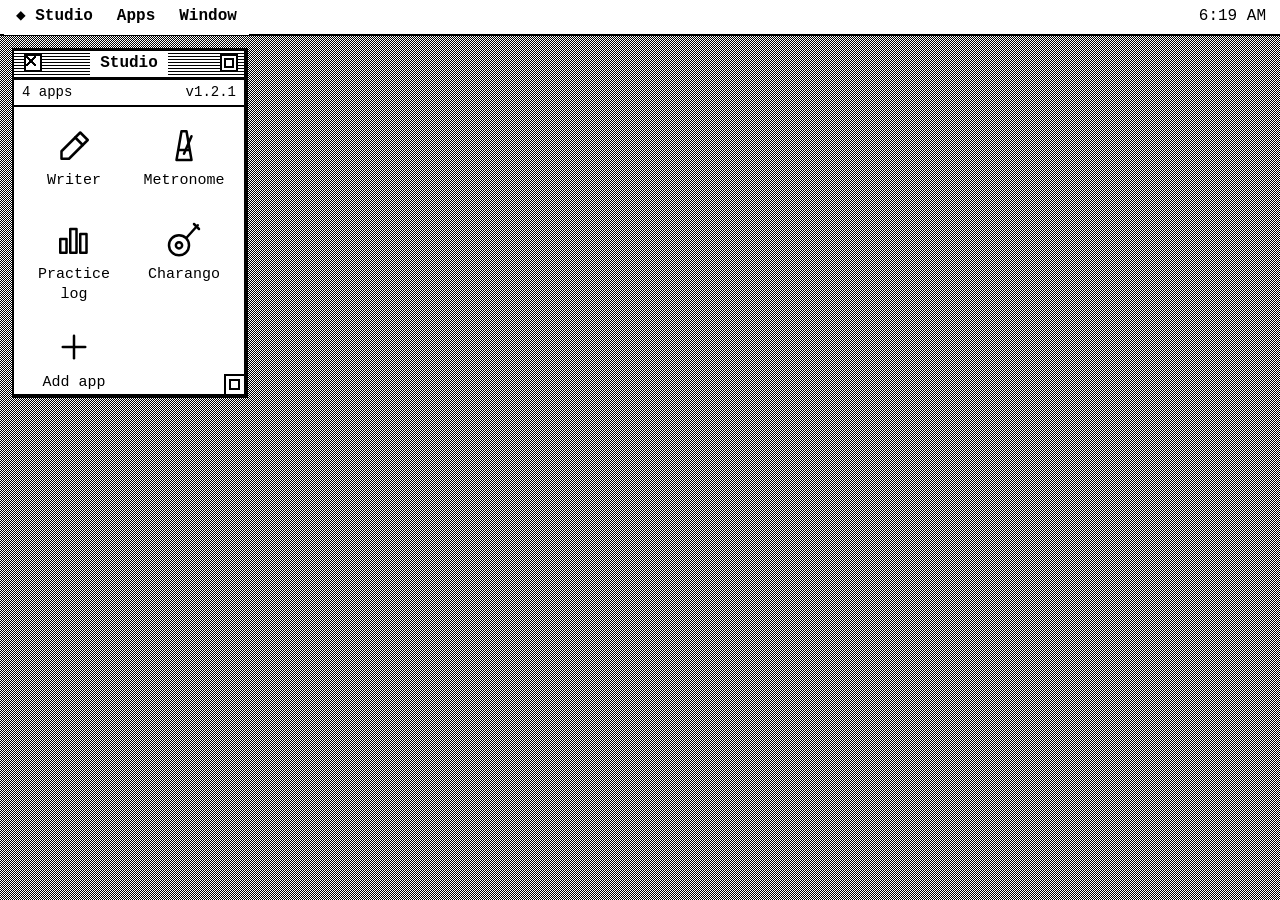
==== commit c496cd11: "Add files via upload" ====
--- a/studio-single.html
+++ b/studio-single.html
@@ -19,13 +19,17 @@
 *{box-sizing:border-box}
 html,body{margin:0;height:100%;background:var(--bg);color:var(--fg);font-family:var(--ui);font-size:16px;line-height:1.35}
 button,select,input,textarea{font:inherit;color:var(--fg);background:var(--bg);border:2px solid var(--line);border-radius:8px;min-height:40px;padding:2px 12px;margin:0}
-button{cursor:pointer}
 button:active,button.on{background:var(--sel-bg);color:var(--sel-fg)}
 input,textarea,select{border-radius:0}
-input[type=text],input[type=number],input[type=date],textarea{cursor:text;width:100%}
+input[type=text],input[type=number],input[type=date],textarea{width:100%}
 input[type=range]{padding:0;min-height:36px;width:100%;accent-color:var(--fg)}
 input[type=checkbox]{min-height:0;width:22px;height:22px;accent-color:var(--fg)}
 .dim{color:var(--dim)}
+
+/* retro mouse pointer */
+html,body,*{cursor:url("data:image/svg+xml,%3Csvg xmlns='http://www.w3.org/2000/svg' width='24' height='32' viewBox='0 0 12 16' shape-rendering='crispEdges'%3E%3Cpath d='M1 1V13L4 10L6 15L8 14L6 9H10Z' fill='black' stroke='white' stroke-width='1' stroke-linejoin='miter'/%3E%3C/svg%3E") 1 1,default}
+button,a,select,summary,label,[role=button]{cursor:url("data:image/svg+xml,%3Csvg xmlns='http://www.w3.org/2000/svg' width='24' height='32' viewBox='0 0 12 16' shape-rendering='crispEdges'%3E%3Cpath d='M1 1V13L4 10L6 15L8 14L6 9H10Z' fill='black' stroke='white' stroke-width='1' stroke-linejoin='miter'/%3E%3C/svg%3E") 1 1,pointer}
+input[type=text],input[type=number],input[type=date],input[type=search],textarea,[contenteditable=true]{cursor:url("data:image/svg+xml,%3Csvg xmlns='http://www.w3.org/2000/svg' width='16' height='24' viewBox='0 0 8 12' shape-rendering='crispEdges'%3E%3Cpath d='M1 .5H7M4 .5V11.5M1 11.5H7' stroke='white' stroke-width='3'/%3E%3Cpath d='M1 .5H7M4 .5V11.5M1 11.5H7' stroke='black' stroke-width='1'/%3E%3C/svg%3E") 4 12,text}
 </style>
 <style>html,body{overflow:hidden}
 body{display:flex;flex-direction:column;height:100vh;height:100dvh}
@@ -50,6 +54,8 @@
 .win.act .ttl{background:var(--ttt-bg);color:var(--ttt-fg)}
 .cb,.zb{position:absolute;top:1px;width:26px;height:24px;min-height:0;padding:0;border:0;border-radius:0;background:transparent}
 .cb{left:4px}.zb{right:4px}
+.cb::after{content:"";position:absolute;left:8px;top:5px;width:10px;height:10px;background:linear-gradient(45deg,transparent 43%,var(--ttt-fg) 43% 57%,transparent 57%),linear-gradient(-45deg,transparent 43%,var(--ttt-fg) 43% 57%,transparent 57%)}
+.win:not(.act) .tt .ttl{opacity:.75}
 .cb::before,.zb::before{content:"";position:absolute;left:6px;top:3px;width:14px;height:14px;border:2px solid var(--line);background:var(--bg)}
 .win.act .cb::before,.win.act .zb::before{border-color:var(--ttt-fg);background:var(--ttt-bg)}
 .zb::after{content:"";position:absolute;left:10px;top:7px;width:6px;height:6px;border:2px solid var(--ttt-fg)}
@@ -58,7 +64,7 @@
 .wbody iframe{position:absolute;inset:0;width:100%;height:100%;border:0;background:var(--bg)}
 .shield{position:absolute;inset:0;display:none}
 #desk.dragging .shield{display:block}
-.grow{position:absolute;right:0;bottom:0;width:20px;height:20px;background:var(--bg);border-top:2px solid var(--line);border-left:2px solid var(--line);touch-action:none;cursor:nwse-resize;z-index:3}
+.grow{position:absolute;right:0;bottom:0;width:20px;height:20px;background:var(--bg);border-top:2px solid var(--line);border-left:2px solid var(--line);touch-action:none;cursor:url("data:image/svg+xml,%3Csvg xmlns='http://www.w3.org/2000/svg' width='24' height='24' viewBox='0 0 12 12' shape-rendering='crispEdges'%3E%3Cpath d='M1 1H11V11H1Z' fill='white' stroke='black' stroke-width='1'/%3E%3Cpath d='M3 3H8V8H3Z' fill='none' stroke='black' stroke-width='1'/%3E%3C/svg%3E") 12 12,nwse-resize;z-index:3}
 .grow::after{content:"";position:absolute;left:3px;top:3px;width:7px;height:7px;border:2px solid var(--line)}
 .win.max .grow{display:none}
 #desk.narrow .win{left:0!important;top:0!important;width:100%!important;height:100%!important;border-width:0}
@@ -102,7 +108,7 @@
  <span id="clock"></span>
 </div>
 <div id="desk"></div>
-<script>window.__EMBED={"manifest": {"version": "1.2.0", "apps": [{"id": "writer", "name": "Writer", "icon": "pencil", "entry": "apps/writer/index.html", "w": 560, "h": 440}, {"id": "metronome", "name": "Metronome", "icon": "metronome", "entry": "apps/metronome/index.html", "w": 320, "h": 470}, {"id": "practice", "name": "Practice log", "icon": "chart", "entry": "apps/practice/index.html", "w": 360, "h": 540}, {"id": "charango", "name": "Charango", "icon": "charango", "entry": "apps/charango/index.html", "w": 400, "h": 520}]}, "files": {"writer": "<!doctype html>\n<html lang=\"en\">\n<head>\n<meta charset=\"utf-8\">\n<meta name=\"viewport\" content=\"width=device-width,initial-scale=1,viewport-fit=cover\">\n<meta name=\"theme-color\" content=\"#ffffff\">\n<meta name=\"mobile-web-app-capable\" content=\"yes\">\n<title>Writer<\/title>\n<style>\n:root{--bg:#fff;--fg:#000;--dim:#555;--line:#000;--selbg:#000;--selfg:#fff;--font:\"Courier New\",Courier,\"Liberation Mono\",monospace;--size:20px;--lh:1.7;--w:70}\n:root[data-theme=paper]{--bg:#f3ead3;--fg:#2b2218;--dim:#7a6a50;--line:#2b2218;--selbg:#2b2218;--selfg:#f3ead3}\n:root[data-theme=amber]{--bg:#1a1208;--fg:#ffb000;--dim:#a06f00;--line:#ffb000;--selbg:#ffb000;--selfg:#1a1208}\n:root[data-theme=green]{--bg:#04140a;--fg:#33ff66;--dim:#1f9a40;--line:#33ff66;--selbg:#33ff66;--selfg:#04140a}\n*{box-sizing:border-box}\nhtml,body{height:100%;margin:0;background:var(--bg);color:var(--fg);font-family:var(--font)}\n#app{display:flex;flex-direction:column;height:100vh;height:100dvh;position:relative}\nbutton,select,input[type=text]{font:inherit;font-size:15px;color:var(--fg);background:var(--bg);border:2px solid var(--line);border-radius:0;padding:8px 12px;min-height:44px;cursor:pointer}\ninput[type=text]{cursor:text;width:100%}\nbutton.sel,button:active{background:var(--selbg);color:var(--selfg)}\n#bar{display:flex;align-items:center;gap:10px;min-height:52px;padding:4px 10px;border-bottom:2px solid var(--line)}\n#bar #ttl{flex:1;min-width:0;text-align:left;border-color:transparent;overflow:hidden;text-overflow:ellipsis;white-space:nowrap;font-size:16px}\n#cnt,#st{font-size:13px;color:var(--dim);white-space:nowrap}\n#banner{padding:8px 12px;border-bottom:2px solid var(--line);font-size:14px;display:flex;gap:10px;align-items:center;flex-wrap:wrap}\n#banner[hidden]{display:none}\n#body{flex:1;display:flex;min-height:0;position:relative}\n#side{display:none;width:300px;max-width:86vw;overflow-y:auto;border-right:2px solid var(--line);background:var(--bg);padding:10px}\n#app.open #side{display:block;position:absolute;top:0;bottom:0;left:0;z-index:5;width:min(86vw,320px)}\n#main{flex:1;min-width:0;display:flex;justify-content:center;overflow:hidden}\n#ed{width:min(100%,calc(var(--w) * 1ch));height:100%;border:0;outline:0;resize:none;background:transparent;color:var(--fg);font-family:var(--font);font-size:var(--size);line-height:var(--lh);padding:22px 16px 40vh;caret-color:var(--fg)}\n#ed::placeholder{color:var(--dim)}\n.sh{font-size:12px;letter-spacing:1px;text-transform:uppercase;color:var(--dim);margin:14px 0 6px}\n.row{display:flex;gap:6px;margin-bottom:6px}\n.row .grow{flex:1;min-width:0;text-align:left;overflow:hidden;text-overflow:ellipsis;white-space:nowrap}\n.drow{padding-left:14px}\n.blk{display:block;width:100%;margin-bottom:6px;text-align:left}\n.dim{color:var(--dim);font-size:13px;margin:4px 0 10px}\ndialog{background:var(--bg);color:var(--fg);border:3px solid var(--line);padding:16px;width:min(92vw,460px);max-height:90vh;overflow-y:auto;font-family:var(--font)}\ndialog::backdrop{background:rgba(0,0,0,.45)}\ndialog h2,dialog h3{margin:0 0 10px;font-size:18px}\ndialog h3{margin-top:18px;font-size:15px}\ndialog label{display:block;margin:10px 0 4px;font-size:14px}\ndialog select{width:100%}\ndialog input[type=range]{width:100%;height:36px}\nhr{border:0;border-top:2px solid var(--line);margin:16px 0}\n@media (min-width:900px){\n #side{display:block}\n #app.hide #side{display:none}\n #app.open #side{position:static;width:300px;z-index:auto}\n}\n<\/style>\n<\/head>\n<body>\n<div id=\"app\">\n <div id=\"bar\">\n  <button id=\"menu\" aria-label=\"Menu\">Menu<\/button>\n  <button id=\"ttl\" aria-label=\"Rename document\">Untitled<\/button>\n  <span id=\"cnt\">0 words<\/span>\n  <span id=\"st\">Loading<\/span>\n <\/div>\n <div id=\"banner\" hidden><\/div>\n <div id=\"body\">\n  <aside id=\"side\" aria-label=\"Projects\"><\/aside>\n  <main id=\"main\"><textarea id=\"ed\" placeholder=\"Start writing.\" spellcheck=\"true\" autocapitalize=\"sentences\" aria-label=\"Document text\"><\/textarea><\/main>\n <\/div>\n<\/div>\n\n<dialog id=\"dset\">\n <form method=\"dialog\">\n  <h2>Settings<\/h2>\n  <label for=\"sTheme\">Theme<\/label>\n  <select id=\"sTheme\">\n   <option value=\"ink\">E-ink (black on white)<\/option>\n   <option value=\"paper\">Paper<\/option>\n   <option value=\"amber\">Amber terminal<\/option>\n   <option value=\"green\">Green terminal<\/option>\n  <\/select>\n  <label for=\"sFont\">Font<\/label>\n  <select id=\"sFont\">\n   <option value=\"type\">Typewriter<\/option>\n   <option value=\"serif\">Serif<\/option>\n   <option value=\"sans\">Sans<\/option>\n  <\/select>\n  <label for=\"sSize\">Text size: <span id=\"vSize\"><\/span> px<\/label>\n  <input type=\"range\" id=\"sSize\" min=\"14\" max=\"44\" step=\"1\">\n  <label for=\"sLh\">Line spacing: <span id=\"vLh\"><\/span><\/label>\n  <input type=\"range\" id=\"sLh\" min=\"1.2\" max=\"2.4\" step=\"0.1\">\n  <label for=\"sW\">Text width: <span id=\"vW\"><\/span> characters<\/label>\n  <input type=\"range\" id=\"sW\" min=\"40\" max=\"120\" step=\"5\">\n\n  <h3>Save folder<\/h3>\n  <p class=\"dim\" id=\"sFolder\"><\/p>\n  <button type=\"button\" id=\"sPick\">Choose save folder<\/button>\n\n  <h3>Google Drive sync<\/h3>\n  <label for=\"sCid\">OAuth client ID<\/label>\n  <input type=\"text\" id=\"sCid\" placeholder=\"123456-abc.apps.googleusercontent.com\" autocomplete=\"off\" autocapitalize=\"off\" spellcheck=\"false\">\n  <p class=\"dim\" id=\"sInfo\"><\/p>\n  <div class=\"row\">\n   <button type=\"button\" id=\"sConn\">Connect and sync<\/button>\n   <button type=\"button\" id=\"sDisc\">Disconnect<\/button>\n  <\/div>\n  <hr>\n  <button value=\"close\">Done<\/button>\n <\/form>\n<\/dialog>\n\n<dialog id=\"dact\"><div id=\"actBody\"><\/div><\/dialog>\n<input type=\"file\" id=\"fImp\" accept=\".json,application/json\" hidden>\n\n<script>\n'use strict';\nvar $ = function (id) { return document.getElementById(id); };\nvar uid = function () { return Math.random().toString(36).slice(2, 10) + Date.now().toString(36).slice(-4); };\nvar safe = function (s) { return String(s || '').replace(/[\\\\\\/:*?\"<>|\\u0000-\\u001f]/g, '-').replace(/\\s+/g, ' ').trim().slice(0, 80) || 'Untitled'; };\nfunction h(tag, props) {\n  var e = document.createElement(tag);\n  for (var k in (props || {})) {\n    var v = props[k];\n    if (k === 'class') e.className = v;\n    else if (k.slice(0, 2) === 'on') e.addEventListener(k.slice(2), v);\n    else if (v !== false && v != null) e.setAttribute(k, v === true ? '' : v);\n  }\n  var kids = Array.prototype.slice.call(arguments, 2);\n  (function add(list) {\n    list.forEach(function (c) {\n      if (Array.isArray(c)) return add(c);\n      if (c == null || c === false) return;\n      e.append(c.nodeType ? c : document.createTextNode(c));\n    });\n  })(kids);\n  return e;\n}\n\n/* ---------- settings (per device) ---------- */\nvar FONTS = {\n  type: '\"Courier New\",Courier,\"Liberation Mono\",monospace',\n  serif: 'Georgia,\"Times New Roman\",serif',\n  sans: 'system-ui,-apple-system,\"Segoe UI\",Roboto,sans-serif'\n};\nvar DEF = { theme: 'ink', font: 'type', size: 20, lh: 1.7, w: 70, clientId: '' };\nvar settings = Object.assign({}, DEF);\ntry { Object.assign(settings, JSON.parse(localStorage.getItem('writer.settings') || '{}')); } catch (e) {}\nfunction saveSettings() { try { localStorage.setItem('writer.settings', JSON.stringify(settings)); } catch (e) {} }\nfunction effTheme() {\n  var st = null;\n  try { st = localStorage.getItem('studio.theme'); } catch (e) {}\n  if (window.parent !== window && st) return st === 'classic' ? 'ink' : st;\n  return settings.theme;\n}\nfunction applySettings() {\n  var r = document.documentElement;\n  r.setAttribute('data-theme', effTheme());\n  r.style.setProperty('--font', FONTS[settings.font] || FONTS.type);\n  r.style.setProperty('--size', settings.size + 'px');\n  r.style.setProperty('--lh', settings.lh);\n  r.style.setProperty('--w', settings.w);\n  var bg = getComputedStyle(r).getPropertyValue('--bg').trim();\n  var m = document.querySelector('meta[name=theme-color]');\n  if (m && bg) m.setAttribute('content', bg);\n}\napplySettings();\nwindow.addEventListener('storage', function (e) { if (e.key === 'studio.theme') applySettings(); });\n\n/* ---------- IndexedDB (working store) ---------- */\nvar db;\nfunction openDB() {\n  return new Promise(function (res, rej) {\n    var r = indexedDB.open('writer', 1);\n    r.onupgradeneeded = function () {\n      var d = r.result;\n      ['projects', 'docs', 'tomb'].forEach(function (s) { d.createObjectStore(s, { keyPath: 'id' }); });\n      d.createObjectStore('meta', { keyPath: 'k' });\n    };\n    r.onsuccess = function () { res(r.result); };\n    r.onerror = function () { rej(r.error); };\n  });\n}\nfunction rq(r) { return new Promise(function (res, rej) { r.onsuccess = function () { res(r.result); }; r.onerror = function () { rej(r.error); }; }); }\nfunction store(s, m) { return db.transaction(s, m).objectStore(s); }\nfunction dbAll(s) { return rq(store(s).getAll()); }\nfunction dbPut(s, o) { return rq(store(s, 'readwrite').put(o)); }\nfunction dbDel(s, k) { return rq(store(s, 'readwrite').delete(k)); }\nfunction metaGet(k) { return rq(store('meta').get(k)).then(function (r) { return r && r.v; }); }\nfunction metaSet(k, v) { return dbPut('meta', { k: k, v: v }); }\n\n/* ---------- state ---------- */\nvar projects = [], docs = [], tombs = [];\nvar cur = null, dirty = new Set(), collapsed = new Set();\nvar saveT, wcT, syncT, syncing = false;\nvar byId = function (id) { return docs.find(function (d) { return d.id === id; }); };\nvar curDoc = function () { return byId(cur); };\nvar projOf = function (d) { return projects.find(function (p) { return p.id === d.projectId; }); };\nfunction setStatus(t) { $('st').textContent = t; }\nfunction fmtTime() { return new Date().toLocaleTimeString([], { hour: 'numeric', minute: '2-digit' }); }\n\nfunction newProject(name, id, nameTs) {\n  var p = { id: id || uid(), name: name, nameTs: nameTs || Date.now() };\n  projects.push(p); dbPut('projects', p); return p;\n}\nfunction newDoc(pid, title, content, id, updated) {\n  var d = { id: id || uid(), projectId: pid, title: title || 'Untitled', ext: 'md', content: content || '', updated: updated == null ? Date.now() : updated, path: null, fileMtime: 0, syncedV: 0 };\n  docs.push(d); dbPut('docs', d); return d;\n}\n\n/* ---------- folder storage adapters (real files) ---------- */\nvar adapter = null, fsReady = false, fsNeedsPerm = false, fsPaths = new Set(), fsName = '';\nvar EXT = /\\.(md|txt)$/i;\n\nvar WebFS = {\n  root: null,\n  check: async function (ask) {\n    var o = { mode: 'readwrite' };\n    var p = await this.root.queryPermission(o);\n    if (p === 'granted') return true;\n    if (ask) { p = await this.root.requestPermission(o); return p === 'granted'; }\n    return false;\n  },\n  choose: async function () {\n    var hd = await window.showDirectoryPicker({ mode: 'readwrite', id: 'writer' });\n    this.root = hd; await metaSet('dirHandle', hd); return true;\n  },\n  dir: async function (parts, create) {\n    var d = this.root;\n    for (var i = 0; i < parts.length; i++) d = await d.getDirectoryHandle(parts[i], { create: create });\n    return d;\n  },\n  write: async function (path, text) {\n    var parts = path.split('/'), fn = parts.pop();\n    var d = await this.dir(parts, true);\n    var fh = await d.getFileHandle(fn, { create: true });\n    var w = await fh.createWritable(); await w.write(text); await w.close();\n    return (await fh.getFile()).lastModified;\n  },\n  read: async function (path) {\n    var parts = path.split('/'), fn = parts.pop();\n    var d = await this.dir(parts, false);\n    return (await (await d.getFileHandle(fn)).getFile()).text();\n  },\n  remove: async function (path) {\n    try { var parts = path.split('/'), fn = parts.pop(); var d = await this.dir(parts, false); await d.removeEntry(fn); } catch (e) {}\n  },\n  list: async function () {\n    var out = [];\n    for await (var ent of this.root.entries()) {\n      var name = ent[0], hd = ent[1];\n      if (hd.kind === 'directory') {\n        for await (var e2 of hd.entries()) {\n          if (e2[1].kind === 'file' && EXT.test(e2[0])) out.push({ path: name + '/' + e2[0], mtime: (await e2[1].getFile()).lastModified });\n        }\n      } else if (EXT.test(name)) out.push({ path: name, mtime: (await hd.getFile()).lastModified });\n    }\n    return out;\n  }\n};\n\n/* Capacitor (Android APK): files go to Documents/Writer. Needs the @capacitor/filesystem plugin. */\nvar CapFS = {\n  dirName: 'DOCUMENTS',\n  init: async function () {\n    var C = window.Capacitor;\n    if (!(C && C.isNativePlatform && C.isNativePlatform())) return false;\n    this.F = C.Plugins && C.Plugins.Filesystem;\n    if (!this.F) return false;\n    try {\n      var p = await this.F.checkPermissions();\n      if (p.publicStorage && p.publicStorage !== 'granted') {\n        var r = await this.F.requestPermissions();\n        if (r.publicStorage !== 'granted') return false;\n      }\n    } catch (e) {}\n    try { await this.F.mkdir({ path: 'Writer', directory: this.dirName, recursive: true }); } catch (e) {}\n    return true;\n  },\n  write: async function (path, text) {\n    var p = 'Writer/' + path;\n    await this.F.writeFile({ path: p, data: text, directory: this.dirName, encoding: 'utf8', recursive: true });\n    var s = await this.F.stat({ path: p, directory: this.dirName });\n    return Number(s.mtime) || Date.now();\n  },\n  read: async function (path) {\n    var r = await this.F.readFile({ path: 'Writer/' + path, directory: this.dirName, encoding: 'utf8' });\n    return typeof r.data === 'string' ? r.data : await r.data.text();\n  },\n  remove: async function (path) { try { await this.F.deleteFile({ path: 'Writer/' + path, directory: this.dirName }); } catch (e) {} },\n  list: async function () {\n    var out = [], self = this;\n    var top = await this.F.readdir({ path: 'Writer', directory: this.dirName });\n    for (var t of top.files) {\n      var tn = typeof t === 'string' ? t : t.name;\n      var isDir = typeof t === 'string' ? !EXT.test(tn) : t.type === 'directory';\n      if (isDir) {\n        var sub = await self.F.readdir({ path: 'Writer/' + tn, directory: self.dirName });\n        for (var s of sub.files) {\n          var sn = typeof s === 'string' ? s : s.name;\n          if (!EXT.test(sn)) continue;\n          var st = await self.F.stat({ path: 'Writer/' + tn + '/' + sn, directory: self.dirName });\n          out.push({ path: tn + '/' + sn, mtime: Number(st.mtime) || 0 });\n        }\n      } else if (EXT.test(tn)) {\n        var st2 = await self.F.stat({ path: 'Writer/' + tn, directory: self.dirName });\n        out.push({ path: tn, mtime: Number(st2.mtime) || 0 });\n      }\n    }\n    return out;\n  }\n};\n\nasync function initFolder() {\n  adapter = null; fsReady = false; fsNeedsPerm = false; fsName = '';\n  try {\n    if (await CapFS.init()) { adapter = CapFS; fsReady = true; fsName = 'Documents/Writer'; return; }\n  } catch (e) {}\n  if ('showDirectoryPicker' in window) {\n    var hd = await metaGet('dirHandle');\n    if (hd) {\n      WebFS.root = hd; adapter = WebFS; fsName = hd.name;\n      try { if (await WebFS.check(false)) fsReady = true; else fsNeedsPerm = true; } catch (e) { fsNeedsPerm = true; }\n    }\n  }\n}\nfunction canPickFolder() { return 'showDirectoryPicker' in window && !(adapter === CapFS); }\nfunction renderBanner() {\n  var b = $('banner'); b.textContent = '';\n  if (fsNeedsPerm) {\n    b.hidden = false;\n    b.append(h('span', { id: 'bmsg' }, 'Folder \"' + fsName + '\" needs your permission.'),\n      h('button', { onclick: reconnectFolder }, 'Reconnect folder'),\n      h('button', { onclick: chooseFolder }, 'Choose folder again'));\n  } else b.hidden = true;\n}\nasync function reconnectFolder() {\n  var msg = $('bmsg');\n  try {\n    // First await in the click handler, so the browser still sees the tap as a user action.\n    var p = await WebFS.root.requestPermission({ mode: 'readwrite' });\n    if (p !== 'granted') {\n      if (msg) msg.textContent = 'Permission was not granted (' + p + '). Try again and choose Allow, or tap Choose folder again.';\n      return;\n    }\n    fsReady = true; fsNeedsPerm = false; renderBanner();\n    await scanFolder(); await writeAll(); setStatus('Folder reconnected'); refreshSettingsInfo();\n  } catch (e) {\n    if (msg) msg.textContent = 'Could not reopen the folder (' + ((e && e.name) || 'error') + '). Tap Choose folder again.';\n  }\n}\nasync function chooseFolder() {\n  try {\n    await WebFS.choose(); adapter = WebFS; fsReady = true; fsNeedsPerm = false; fsName = WebFS.root.name;\n    docs.forEach(function (d) { d.path = null; d.fileMtime = 0; });\n    renderBanner(); await scanFolder(); await writeAll(); renderSide(); refreshSettingsInfo();\n  } catch (e) { if (e && e.name !== 'AbortError') alert('Could not use that folder: ' + e.message); }\n}\nfunction pathFor(d) {\n  var p = projOf(d), dir = safe(p ? p.name : 'Inbox'), ext = d.ext || 'md';\n  var path = dir + '/' + safe(d.title) + '.' + ext;\n  var clash = docs.some(function (o) { return o.id !== d.id && o.path === path; }) || (fsPaths.has(path) && d.path !== path);\n  return clash ? dir + '/' + safe(d.title) + ' (' + d.id.slice(0, 4) + ').' + ext : path;\n}\nasync function writeDocFile(d) {\n  if (!fsReady) { if (adapter) { d.pendingFile = true; await dbPut('docs', d); } return; }\n  try {\n    var np = pathFor(d);\n    var mt = await adapter.write(np, d.content);\n    if (d.path && d.path !== np) await adapter.remove(d.path);\n    d.path = np; d.fileMtime = mt; d.pendingFile = false; fsPaths.add(np);\n    await dbPut('docs', d);\n  } catch (e) { setStatus('Folder error'); console.error(e); }\n}\nasync function writeAll() { for (var d of docs.slice()) if (!d.path || d.pendingFile) await writeDocFile(d); }\nfunction makeCopy(d, content, label) {\n  var c = newDoc(d.projectId, d.title + ' (' + label + ' ' + new Date().toISOString().slice(0, 10) + ')', content);\n  return c;\n}\nasync function scanFolder() {\n  if (!fsReady) return;\n  var list;\n  try { list = await adapter.list(); } catch (e) { setStatus('Folder error'); return; }\n  fsPaths = new Set(list.map(function (f) { return f.path; }));\n  var changed = false;\n  for (var f of list) {\n    var parts = f.path.split('/'), pname = parts.length > 1 ? parts[0] : 'Inbox', fname = parts[parts.length - 1];\n    var m = fname.match(/^(.*)\\.(md|txt)$/i); if (!m) continue;\n    var title = m[1], d = docs.find(function (x) { return x.path === f.path; });\n    if (!d) {\n      var p = projects.find(function (x) { return safe(x.name).toLowerCase() === pname.toLowerCase(); }) || newProject(pname);\n      var text = await adapter.read(f.path);\n      var adopt = docs.find(function (x) { return x.projectId === p.id && !x.path && safe(x.title).toLowerCase() === safe(title).toLowerCase(); });\n      if (adopt) {\n        if (text !== adopt.content) {\n          if (f.mtime > adopt.updated) { makeCopy(adopt, adopt.content, 'app copy'); adopt.content = text; adopt.updated = f.mtime; }\n          else makeCopy(adopt, text, 'folder copy');\n        }\n        adopt.path = f.path; adopt.fileMtime = f.mtime; await dbPut('docs', adopt);\n      } else {\n        d = { id: uid(), projectId: p.id, title: title, ext: m[2].toLowerCase(), content: text, updated: f.mtime, path: f.path, fileMtime: f.mtime, syncedV: 0 };\n        docs.push(d); await dbPut('docs', d);\n      }\n      changed = true;\n    } else if (f.mtime > d.fileMtime + 1500 && !dirty.has(d.id)) {\n      var t2 = await adapter.read(f.path);\n      d.fileMtime = f.mtime;\n      if (d.pendingFile) {\n        // Edited in the app while the folder was disconnected, and the file changed too: keep both.\n        if (t2 !== d.content) { makeCopy(d, t2, 'folder copy'); changed = true; }\n        await dbPut('docs', d);\n        continue;\n      }\n      if (t2 !== d.content) { d.content = t2; d.updated = f.mtime; if (d.id === cur) ed.value = t2; changed = true; }\n      await dbPut('docs', d);\n    }\n  }\n  if (changed) { renderSide(); updCount(); scheduleSync(); }\n}\n\n/* ---------- editor ---------- */\nvar ed = $('ed');\nfunction updCount() { var t = ed.value.trim(); $('cnt').textContent = (t ? t.split(/\\s+/).length : 0).toLocaleString() + ' words'; }\nfunction openDoc(id) {\n  var d = byId(id); if (!d) return;\n  if (cur && cur !== id) saveNow(true);\n  cur = id; ed.value = d.content; metaSet('cur', id);\n  var p = projOf(d); $('ttl').textContent = (p ? p.name + ' / ' : '') + d.title;\n  updCount(); renderSide();\n  $('app').classList.remove('open');\n  ed.scrollTop = 0;\n}\nfunction refreshView() {\n  var d = curDoc(); if (!d) return;\n  if (ed.value !== d.content) { var pos = ed.selectionStart; ed.value = d.content; try { ed.setSelectionRange(pos, pos); } catch (e) {} }\n  var p = projOf(d); $('ttl').textContent = (p ? p.name + ' / ' : '') + d.title;\n  updCount(); renderSide();\n}\ned.addEventListener('input', function () {\n  var d = curDoc(); if (!d) return;\n  d.content = ed.value; d.updated = Date.now(); dirty.add(d.id);\n  setStatus('Unsaved');\n  clearTimeout(saveT); saveT = setTimeout(function () { saveNow(); }, 700);\n  clearTimeout(wcT); wcT = setTimeout(updCount, 1500);\n});\nasync function saveNow(noSync) {\n  clearTimeout(saveT);\n  var ids = Array.from(dirty); dirty.clear();\n  for (var id of ids) { var d = byId(id); if (d) { await dbPut('docs', d); await writeDocFile(d); } }\n  if (ids.length) { setStatus('Saved ' + fmtTime()); if (!noSync) scheduleSync(); }\n}\ndocument.addEventListener('visibilitychange', function () {\n  if (document.hidden) saveNow(); else { scanFolder(); }\n});\nwindow.addEventListener('pagehide', function () { saveNow(true); });\nwindow.addEventListener('focus', function () { scanFolder(); });\ndocument.addEventListener('keydown', function (e) {\n  if ((e.ctrlKey || e.metaKey) && e.key.toLowerCase() === 's') { e.preventDefault(); saveNow(true).then(function () { if (syncOn()) sync(true); }); }\n});\n\n/* ---------- sidebar and actions ---------- */\nfunction renderSide() {\n  var s = $('side'); s.textContent = '';\n  s.append(h('div', { class: 'sh' }, 'Projects'));\n  projects.slice().sort(function (a, b) { return a.name.localeCompare(b.name); }).forEach(function (p) {\n    var open = !collapsed.has(p.id);\n    s.append(h('div', { class: 'row' },\n      h('button', { class: 'grow', onclick: function () { if (open) collapsed.add(p.id); else collapsed.delete(p.id); renderSide(); } }, (open ? '[-] ' : '[+] ') + p.name),\n      h('button', { 'aria-label': 'New document in ' + p.name, onclick: function () { newDocPrompt(p.id); } }, '+'),\n      h('button', { 'aria-label': 'Options for ' + p.name, onclick: function () { actions('project', p.id); } }, '...')));\n    if (open) docs.filter(function (d) { return d.projectId === p.id; }).sort(function (a, b) { return b.updated - a.updated; }).forEach(function (d) {\n      s.append(h('div', { class: 'row drow' },\n        h('button', { class: 'grow' + (d.id === cur ? ' sel' : ''), onclick: function () { openDoc(d.id); } }, d.title),\n        h('button', { 'aria-label': 'Options for ' + d.title, onclick: function () { actions('doc', d.id); } }, '...')));\n    });\n  });\n  s.append(h('button', { class: 'blk', onclick: newProjectPrompt }, '+ New project'));\n  s.append(h('div', { class: 'sh' }, 'Tools'));\n  s.append(h('button', { class: 'blk', onclick: openSettings }, 'Settings'));\n  if (syncOn()) s.append(h('button', { class: 'blk', onclick: function () { sync(true); } }, 'Sync now'));\n  s.append(h('button', { class: 'blk', onclick: function () { var d = curDoc(); if (d) download(safe(d.title) + '.' + (d.ext || 'md'), d.content); } }, 'Export this document'));\n  s.append(h('button', { class: 'blk', onclick: exportAll }, 'Export everything (backup)'));\n  s.append(h('button', { class: 'blk', onclick: function () { $('fImp').click(); } }, 'Import backup'));\n  if (fsReady) s.append(h('button', { class: 'blk', onclick: function () { scanFolder().then(function () { setStatus('Folder scanned'); }); } }, 'Rescan folder'));\n  s.append(h('p', { class: 'dim' }, fsReady ? 'Saving files to: ' + fsName : (canPickFolder() ? 'Not saving to a folder yet. Open Settings to choose one.' : 'This browser cannot save to a folder. Use Export, or the Android/Windows app.')));\n}\nfunction newProjectPrompt() {\n  var n = prompt('Project name'); if (!n || !n.trim()) return;\n  var p = newProject(n.trim()); var d = newDoc(p.id, 'Untitled'); writeDocFile(d); openDoc(d.id); scheduleSync();\n}\nfunction newDocPrompt(pid) {\n  var n = prompt('Document name', 'Untitled'); if (n === null) return;\n  var d = newDoc(pid, n.trim() || 'Untitled'); collapsed.delete(pid); writeDocFile(d); openDoc(d.id); scheduleSync();\n}\nfunction actions(kind, id) {\n  var dlg = $('dact'), box = $('actBody'); box.textContent = '';\n  var item = kind === 'doc' ? byId(id) : projects.find(function (p) { return p.id === id; });\n  box.append(h('h3', {}, kind === 'doc' ? item.title : item.name));\n  box.append(h('button', { class: 'blk', onclick: function () { dlg.close(); rename(kind, id); } }, 'Rename'));\n  if (kind === 'doc') {\n    var sel = h('select', { id: 'mvSel' }, projects.map(function (p) { return h('option', { value: p.id, selected: p.id === item.projectId }, p.name); }));\n    box.append(h('label', { for: 'mvSel' }, 'Move to'), sel, h('button', { class: 'blk', style: 'margin-top:6px', onclick: function () { moveDoc(id, sel.value); dlg.close(); } }, 'Move'));\n  }\n  box.append(h('button', { class: 'blk', onclick: function () { dlg.close(); del(kind, id); } }, 'Delete'));\n  box.append(h('button', { class: 'blk', onclick: function () { dlg.close(); } }, 'Cancel'));\n  dlg.showModal();\n}\nasync function rename(kind, id) {\n  if (kind === 'doc') {\n    var d = byId(id), n = prompt('Document name', d.title); if (!n || !n.trim()) return;\n    d.title = n.trim(); d.updated = Date.now(); await dbPut('docs', d); await writeDocFile(d);\n    refreshView();\n  } else {\n    var p = projects.find(function (x) { return x.id === id; }), n2 = prompt('Project name', p.name); if (!n2 || !n2.trim()) return;\n    p.name = n2.trim(); p.nameTs = Date.now(); await dbPut('projects', p);\n    for (var x of docs.filter(function (q) { return q.projectId === id; })) await writeDocFile(x);\n    refreshView();\n  }\n  scheduleSync();\n}\nasync function moveDoc(id, pid) {\n  var d = byId(id); if (!d || d.projectId === pid) return;\n  d.projectId = pid; d.updated = Date.now(); await dbPut('docs', d); await writeDocFile(d);\n  refreshView(); scheduleSync();\n}\nasync function removeLocalDoc(d) {\n  docs = docs.filter(function (x) { return x.id !== d.id; }); await dbDel('docs', d.id);\n  if (d.path && fsReady) await adapter.remove(d.path);\n}\nasync function del(kind, id) {\n  if (kind === 'doc') {\n    var d = byId(id); if (!d || !confirm('Delete \"' + d.title + '\"?')) return;\n    await removeLocalDoc(d); var t = { id: id, type: 'doc', ts: Date.now() }; tombs.push(t); await dbPut('tomb', t);\n  } else {\n    var p = projects.find(function (x) { return x.id === id; }), ds = docs.filter(function (x) { return x.projectId === id; });\n    if (!p || !confirm('Delete project \"' + p.name + '\" and its ' + ds.length + ' document(s)?')) return;\n    for (var x of ds) { await removeLocalDoc(x); var t2 = { id: x.id, type: 'doc', ts: Date.now() }; tombs.push(t2); await dbPut('tomb', t2); }\n    projects = projects.filter(function (q) { return q.id !== id; }); await dbDel('projects', id);\n    var t3 = { id: id, type: 'project', ts: Date.now() }; tombs.push(t3); await dbPut('tomb', t3);\n  }\n  if (!curDoc()) {\n    if (!projects.length) newProject('My writing');\n    var first = docs[0] || newDoc(projects[0].id, 'Untitled');\n    openDoc(first.id);\n  } else renderSide();\n  scheduleSync();\n}\n\n/* ---------- export / import ---------- */\nfunction download(name, text, type) {\n  var a = document.createElement('a');\n  a.href = URL.createObjectURL(new Blob([text], { type: type || 'text/plain' }));\n  a.download = name; document.body.appendChild(a); a.click();\n  setTimeout(function () { URL.revokeObjectURL(a.href); a.remove(); }, 1500);\n}\nfunction exportAll() {\n  saveNow(true);\n  download('writer-backup-' + new Date().toISOString().slice(0, 10) + '.json', JSON.stringify({ app: 'writer', version: 1, projects: projects, docs: docs }, null, 1), 'application/json');\n}\n$('fImp').addEventListener('change', async function () {\n  var f = this.files[0]; this.value = ''; if (!f) return;\n  try {\n    var j = JSON.parse(await f.text());\n    if (j.app !== 'writer') throw new Error('This is not a Writer backup file.');\n    var n = 0;\n    for (var p of j.projects || []) if (!projects.some(function (x) { return x.id === p.id; })) { projects.push(p); await dbPut('projects', p); }\n    for (var d of j.docs || []) {\n      var ex = byId(d.id);\n      if (!ex) { d.path = null; d.fileMtime = 0; d.syncedV = 0; docs.push(d); await dbPut('docs', d); await writeDocFile(d); n++; }\n      else if (d.updated > ex.updated) { ex.content = d.content; ex.title = d.title; ex.updated = d.updated; await dbPut('docs', ex); await writeDocFile(ex); n++; }\n    }\n    refreshView();\n    setStatus('Imported ' + n); scheduleSync();\n  } catch (e) { alert('Import failed: ' + e.message); }\n});\n\n/* ---------- Google Drive sync ---------- */\nvar EMBED = window.parent !== window;\n/* Inside Studio the sign-in is shared: Studio holds the token and the client ID. */\nvar TOKKEY = EMBED ? 'studio.tok' : 'writer.tok', SYNCKEY = EMBED ? 'studio.sync' : 'writer.sync';\nvar tok = null;\nfunction loadTok() { tok = null; try { var tj = JSON.parse(localStorage.getItem(TOKKEY) || 'null'); if (tj && tj.exp > Date.now() + 60000) tok = tj; } catch (e) {} }\nloadTok();\nfunction haveTok() { loadTok(); return !!tok; }\nfunction syncOn() { return localStorage.getItem(SYNCKEY) === '1'; }\nfunction gisLoad() {\n  return new Promise(function (res, rej) {\n    if (window.google && google.accounts && google.accounts.oauth2) return res();\n    var s = document.createElement('script'); s.src = 'https://accounts.google.com/gsi/client';\n    s.onload = function () { res(); }; s.onerror = function () { rej(new Error('Could not load Google sign-in. Are you online?')); };\n    document.head.appendChild(s);\n  });\n}\nasync function signIn() {\n  if (EMBED) {\n    if (!window.parent.StudioDrive) throw new Error('Open the Studio menu > Google Drive to sign in.');\n    await window.parent.StudioDrive.signIn(); loadTok();\n    if (!tok) throw new Error('Not signed in.');\n    return;\n  }\n  if (!settings.clientId) throw new Error('Add your Google OAuth client ID in Settings first.');\n  await gisLoad();\n  return new Promise(function (res, rej) {\n    var c = google.accounts.oauth2.initTokenClient({\n      client_id: settings.clientId,\n      scope: 'https://www.googleapis.com/auth/drive.file',\n      callback: function (r) {\n        if (r.error) return rej(new Error(r.error_description || r.error));\n        tok = { t: r.access_token, exp: Date.now() + (r.expires_in || 3600) * 1000 };\n        localStorage.setItem('writer.tok', JSON.stringify(tok)); localStorage.setItem('writer.sync', '1'); res();\n      },\n      error_callback: function (e) { rej(new Error('Sign-in cancelled or blocked (' + (e.type || 'unknown') + ').')); }\n    });\n    c.requestAccessToken({ prompt: localStorage.getItem('writer.consented') ? '' : 'consent' });\n    localStorage.setItem('writer.consented', '1');\n  });\n}\nasync function gfetch(url, opt) {\n  opt = opt || {}; opt.headers = Object.assign({ Authorization: 'Bearer ' + tok.t }, opt.headers || {});\n  var r = await fetch(url, opt);\n  if (r.status === 401) { tok = null; localStorage.removeItem(TOKKEY); throw new Error('Google sign-in expired. Open the Studio menu > Google Drive and tap Sync now.'); }\n  if (!r.ok) throw new Error('Drive error ' + r.status + ': ' + (await r.text()).slice(0, 160));\n  return r;\n}\nvar API = 'https://www.googleapis.com/drive/v3/files', UP = 'https://www.googleapis.com/upload/drive/v3/files', FLD = 'application/vnd.google-apps.folder';\nasync function listAll() {\n  var out = [], pt = '';\n  do {\n    var r = await (await gfetch(API + '?q=' + encodeURIComponent('trashed=false') + '&pageSize=1000&fields=' + encodeURIComponent('nextPageToken,files(id,name,mimeType,parents,appProperties)') + (pt ? '&pageToken=' + pt : ''))).json();\n    out = out.concat(r.files || []); pt = r.nextPageToken;\n  } while (pt);\n  return out;\n}\nasync function mkFolder(name, parent, props) {\n  var meta = { name: name, mimeType: FLD, appProperties: props }; if (parent) meta.parents = [parent];\n  return (await gfetch(API + '?fields=id,name,parents,appProperties', { method: 'POST', headers: { 'Content-Type': 'application/json' }, body: JSON.stringify(meta) })).json();\n}\nasync function patchMeta(id, meta) {\n  return (await gfetch(API + '/' + id + '?fields=id,name,parents,appProperties', { method: 'PATCH', headers: { 'Content-Type': 'application/json' }, body: JSON.stringify(meta) })).json();\n}\nfunction multipart(meta, text) {\n  var b = 'wr' + uid();\n  return { type: 'multipart/related; boundary=' + b, body: '--' + b + '\\r\\nContent-Type: application/json; charset=UTF-8\\r\\n\\r\\n' + JSON.stringify(meta) + '\\r\\n--' + b + '\\r\\nContent-Type: text/markdown; charset=UTF-8\\r\\n\\r\\n' + text + '\\r\\n--' + b + '--' };\n}\nfunction fileName(d) { return d.title + '.' + (d.ext || 'md'); }\nasync function upCreate(d, folderId, upd, content) {\n  var mp = multipart({ name: fileName(d), parents: [folderId], appProperties: { wid: d.id, v: String(upd) } }, content);\n  return (await gfetch(UP + '?uploadType=multipart&fields=id,parents,appProperties', { method: 'POST', headers: { 'Content-Type': mp.type }, body: mp.body })).json();\n}\nasync function upUpdate(d, r, folderId, upd, content) {\n  var mp = multipart({ name: fileName(d), appProperties: { wid: d.id, v: String(upd) } }, content);\n  var q = '?uploadType=multipart&fields=id,parents,appProperties';\n  if (r.parents && r.parents[0] !== folderId) q += '&addParents=' + folderId + '&removeParents=' + r.parents[0];\n  return (await gfetch(UP + '/' + r.id + q, { method: 'PATCH', headers: { 'Content-Type': mp.type }, body: mp.body })).json();\n}\nasync function dl(id) { return (await gfetch(API + '/' + id + '?alt=media')).text(); }\n\nfunction scheduleSync(ms) {\n  if (!syncOn()) return;\n  clearTimeout(syncT);\n  syncT = setTimeout(function () { if (haveTok()) sync(false); else setStatus('Saved - tap Sync now to reconnect'); }, ms || 15000);\n}\nasync function sync(manual) {\n  if (syncing) return; syncing = true;\n  var info = $('sInfo');\n  try {\n    if (!haveTok()) { if (!manual) { setStatus('Saved - tap Sync now to reconnect'); return; } await signIn(); }\n    await saveNow(true);\n    setStatus('Syncing');\n    var all = await listAll();\n    var folders = all.filter(function (f) { return f.mimeType === FLD; });\n    var files = all.filter(function (f) { return f.mimeType !== FLD; });\n    var root = folders.find(function (f) { return f.appProperties && f.appProperties.wroot; });\n    if (!root) root = await mkFolder('Writer', null, { wroot: '1' });\n    var fByP = {}, pByF = {};\n    folders.forEach(function (f) { var w = f.appProperties && f.appProperties.wpid; if (w) { fByP[w] = f; pByF[f.id] = w; } });\n    var rByW = {};\n    files.forEach(function (f) { var w = f.appProperties && f.appProperties.wid; if (w) rByW[w] = f; });\n    var st = { up: 0, down: 0, del: 0, conflict: 0 };\n\n    // deletions made on this device\n    for (var t of tombs.slice()) {\n      var target = t.type === 'doc' ? rByW[t.id] : fByP[t.id];\n      if (target) await patchMeta(target.id, { trashed: true });\n      if (t.type === 'doc') delete rByW[t.id]; else delete fByP[t.id];\n      tombs = tombs.filter(function (x) { return x.id !== t.id; }); await dbDel('tomb', t.id);\n    }\n    // projects\n    for (var p of projects.slice()) {\n      var f = fByP[p.id];\n      if (!f) { f = await mkFolder(p.name, root.id, { wpid: p.id, nts: String(p.nameTs || 0) }); fByP[p.id] = f; pByF[f.id] = p.id; }\n      else {\n        var rn = Number((f.appProperties && f.appProperties.nts) || 0);\n        if ((p.nameTs || 0) > rn && f.name !== p.name) { fByP[p.id] = f = await patchMeta(f.id, { name: p.name, appProperties: { wpid: p.id, nts: String(p.nameTs) } }); }\n        else if (rn > (p.nameTs || 0) && f.name !== p.name) { p.name = f.name; p.nameTs = rn; await dbPut('projects', p); for (var pd of docs.filter(function (q) { return q.projectId === p.id; })) await writeDocFile(pd); }\n      }\n    }\n    for (var fo of folders) {\n      var w = fo.appProperties && fo.appProperties.wpid;\n      if (w && !projects.some(function (q) { return q.id === w; }) && !tombs.some(function (q) { return q.id === w; })) {\n        var np = newProject(fo.name, w, Number(fo.appProperties.nts || 0)); fByP[w] = fo; pByF[fo.id] = w;\n      }\n    }\n    // documents\n    for (var d of docs.slice()) {\n      var pr = projOf(d); if (!pr) continue;\n      var folder = fByP[pr.id], r = rByW[d.id], upd = d.updated, content = d.content;\n      if (!r) {\n        if (d.syncedV > 0 && upd <= d.syncedV) { await removeLocalDoc(d); st.del++; continue; }\n        var c = await upCreate(d, folder.id, upd, content); rByW[d.id] = c; d.syncedV = upd; st.up++;\n      } else {\n        var rv = Number((r.appProperties && r.appProperties.v) || 0);\n        var lc = upd > d.syncedV, rc = rv > d.syncedV;\n        if (lc && rc && rv === upd) { d.syncedV = rv; }\n        else if (lc && rc) {\n          var rt = await dl(r.id); st.conflict++;\n          if (upd >= rv) { makeCopy(d, rt, 'conflict from other device'); await upUpdate(d, r, folder.id, upd, content); d.syncedV = upd; st.up++; }\n          else { makeCopy(d, content, 'conflict from this device'); await applyRemote(d, r, rt, rv, pByF); st.down++; }\n        }\n        else if (lc) { await upUpdate(d, r, folder.id, upd, content); d.syncedV = upd; st.up++; }\n        else if (rc) { await applyRemote(d, r, await dl(r.id), rv, pByF); st.down++; }\n      }\n      await dbPut('docs', d);\n    }\n    // documents that exist only on Drive\n    for (var wid in rByW) {\n      var rf = rByW[wid];\n      if (byId(wid) || !rf.parents) continue;\n      var pid = pByF[rf.parents[0]]; if (!pid || !projects.some(function (q) { return q.id === pid; })) continue;\n      var nm = rf.name.match(/^(.*)\\.(md|txt)$/i);\n      var nd = { id: wid, projectId: pid, title: nm ? nm[1] : rf.name, ext: nm ? nm[2].toLowerCase() : 'md', content: await dl(rf.id), updated: Number(rf.appProperties.v || Date.now()), path: null, fileMtime: 0, syncedV: Number(rf.appProperties.v || 0) };\n      docs.push(nd); await dbPut('docs', nd); await writeDocFile(nd); st.down++;\n    }\n    if (!curDoc()) { if (!docs.length) { newDoc(projects[0].id, 'Untitled'); } cur = docs[0].id; }\n    refreshView();\n    localStorage.setItem('writer.lastSync', String(Date.now()));\n    var msg = 'Synced ' + fmtTime();\n    setStatus(msg);\n    if (info) info.textContent = msg + ' (up ' + st.up + ', down ' + st.down + (st.conflict ? ', conflicts ' + st.conflict : '') + ')';\n    if (st.conflict) scheduleSync(3000);\n  } catch (e) {\n    setStatus('Sync failed'); if (info) info.textContent = 'Sync failed: ' + e.message;\n    if (manual) alert('Sync failed: ' + e.message);\n  } finally { syncing = false; }\n}\nasync function applyRemote(d, r, text, rv, pByF) {\n  var nm = r.name.match(/^(.*)\\.(md|txt)$/i);\n  d.content = text; d.updated = rv; d.syncedV = rv;\n  if (nm) { d.title = nm[1]; d.ext = nm[2].toLowerCase(); }\n  var pid = r.parents && pByF[r.parents[0]]; if (pid && projects.some(function (q) { return q.id === pid; })) d.projectId = pid;\n  await dbPut('docs', d); await writeDocFile(d);\n}\n\n/* ---------- settings dialog ---------- */\nfunction refreshSettingsInfo() {\n  $('sFolder').textContent = fsReady ? 'Saving files to: ' + fsName : (canPickFolder() ? 'No folder chosen. Documents are only kept in this browser until you pick one.' : 'This browser cannot save to a folder. The Android and Windows apps can. Use Export for manual backups.');\n  $('sPick').style.display = canPickFolder() ? '' : 'none';\n  var ls = Number(localStorage.getItem('writer.lastSync') || 0);\n  $('sInfo').textContent = syncOn() ? ('Connected.' + (ls ? ' Last sync ' + new Date(ls).toLocaleString() + '.' : '')) : 'Not connected. Paste your client ID, then tap Connect and sync.';\n}\nfunction openSettings() {\n  $('sTheme').value = settings.theme; $('sFont').value = settings.font;\n  $('sSize').value = settings.size; $('vSize').textContent = settings.size;\n  $('sLh').value = settings.lh; $('vLh').textContent = settings.lh;\n  $('sW').value = settings.w; $('vW').textContent = settings.w;\n  $('sCid').value = settings.clientId || '';\n  refreshSettingsInfo(); $('dset').showModal();\n}\n[['sTheme', 'theme'], ['sFont', 'font']].forEach(function (x) {\n  $(x[0]).addEventListener('change', function () { settings[x[1]] = this.value; saveSettings(); applySettings(); });\n});\n[['sSize', 'size', 'vSize', Number], ['sLh', 'lh', 'vLh', Number], ['sW', 'w', 'vW', Number]].forEach(function (x) {\n  $(x[0]).addEventListener('input', function () { settings[x[1]] = x[3](this.value); $(x[2]).textContent = this.value; saveSettings(); applySettings(); });\n});\n$('sCid').addEventListener('input', function () { settings.clientId = this.value.trim(); saveSettings(); });\nif (EMBED) {\n  var tl = document.querySelector('label[for=sTheme]'); if (tl) tl.style.display = 'none'; $('sTheme').style.display = 'none';\n  var cl = document.querySelector('label[for=sCid]'); if (cl) cl.style.display = 'none'; $('sCid').style.display = 'none'; $('sConn').parentElement.style.display = 'none';\n  var _rsi = refreshSettingsInfo;\n  refreshSettingsInfo = function () { _rsi(); $('sInfo').textContent = 'Google Drive sync is managed by Studio: open the Studio menu, then Google Drive.'; };\n}\n$('sPick').addEventListener('click', chooseFolder);\n$('sConn').addEventListener('click', function () { sync(true).then(renderSide); });\n$('sDisc').addEventListener('click', function () {\n  tok = null; localStorage.removeItem('writer.tok'); localStorage.removeItem('writer.sync'); localStorage.removeItem('writer.consented');\n  refreshSettingsInfo(); renderSide(); setStatus('Sync off');\n});\n$('menu').addEventListener('click', function () {\n  var wide = matchMedia('(min-width:900px)').matches, a = $('app');\n  a.classList.toggle(wide ? 'hide' : 'open');\n});\n$('main').addEventListener('click', function (e) { if (e.target === this) ed.focus(); });\ndocument.addEventListener('click', function (e) {\n  var a = $('app');\n  if (a.classList.contains('open') && !e.target.closest('#side') && !e.target.closest('#menu') && !e.target.closest('dialog')) a.classList.remove('open');\n});\n$('ttl').addEventListener('click', function () { if (cur) rename('doc', cur); });\n\n/* ---------- start ---------- */\n(async function init() {\n  try {\n    db = await openDB();\n    projects = await dbAll('projects'); docs = await dbAll('docs'); tombs = await dbAll('tomb');\n    await initFolder(); renderBanner();\n    if (fsReady) await scanFolder();\n    // Fixed ids and \"never edited\" timestamps, so every new device's starter project/doc merges into one instead of duplicating.\n    if (!projects.length) newProject('My writing', 'starter-writing', 0);\n    if (!docs.length) newDoc(projects[0].id, 'Untitled', '', 'starter-doc', 0);\n    cur = await metaGet('cur'); if (!byId(cur)) cur = docs[0].id;\n    openDoc(cur);\n    setStatus(fsReady ? 'Ready' : 'Ready (browser storage)');\n    if (navigator.storage && navigator.storage.persist) navigator.storage.persist();\n    if (syncOn()) { if (haveTok()) sync(false); else setStatus('Saved - tap Sync now to reconnect'); }\n  } catch (e) {\n    setStatus('Storage unavailable'); console.error(e);\n    alert('Writer could not open its storage: ' + e.message);\n  }\n  if (window.parent === window && 'serviceWorker' in navigator && /^https?:$/.test(location.protocol) && !(window.Capacitor && window.Capacitor.isNativePlatform && window.Capacitor.isNativePlatform())) {\n    navigator.serviceWorker.register('sw.js').catch(function () {});\n  }\n})();\n<\/script>\n<\/body>\n<\/html>\n", "metronome": "<!doctype html>\n<html lang=\"en\">\n<head>\n<meta charset=\"utf-8\">\n<meta name=\"viewport\" content=\"width=device-width,initial-scale=1\">\n<title>Metronome<\/title>\n<style>:root,:root[data-theme=classic]{--bg:#fff;--fg:#000;--dim:#555;--line:#000;--sel-bg:#000;--sel-fg:#fff;\n --deskbg:#fff repeating-conic-gradient(#000 0 25%,#fff 0 50%) 0 0/2px 2px;\n --tta:repeating-linear-gradient(to bottom,#000 0 1px,#fff 1px 3px);--ttt-bg:#fff;--ttt-fg:#000;\n --ui:Monaco,Menlo,Consolas,\"Courier New\",\"Liberation Mono\",monospace}\n:root[data-theme=ink]{--deskbg:#fff;--tta:#000;--ttt-bg:#000;--ttt-fg:#fff}\n:root[data-theme=paper]{--bg:#f3ead3;--fg:#2b2218;--dim:#7a6a50;--line:#2b2218;--sel-bg:#2b2218;--sel-fg:#f3ead3;\n --deskbg:#dccfae;--tta:repeating-linear-gradient(to bottom,#2b2218 0 1px,#f3ead3 1px 3px);--ttt-bg:#f3ead3;--ttt-fg:#2b2218}\n:root[data-theme=amber]{--bg:#1a1208;--fg:#ffb000;--dim:#a06f00;--line:#ffb000;--sel-bg:#ffb000;--sel-fg:#1a1208;\n --deskbg:#0d0904;--tta:repeating-linear-gradient(to bottom,#ffb000 0 1px,#1a1208 1px 3px);--ttt-bg:#1a1208;--ttt-fg:#ffb000}\n\n*{box-sizing:border-box}\nhtml,body{margin:0;height:100%;background:var(--bg);color:var(--fg);font-family:var(--ui);font-size:16px;line-height:1.35}\nbutton,select,input,textarea{font:inherit;color:var(--fg);background:var(--bg);border:2px solid var(--line);border-radius:8px;min-height:40px;padding:2px 12px;margin:0}\nbutton{cursor:pointer}\nbutton:active,button.on{background:var(--sel-bg);color:var(--sel-fg)}\ninput,textarea,select{border-radius:0}\ninput[type=text],input[type=number],input[type=date],textarea{cursor:text;width:100%}\ninput[type=range]{padding:0;min-height:36px;width:100%;accent-color:var(--fg)}\ninput[type=checkbox]{min-height:0;width:22px;height:22px;accent-color:var(--fg)}\n.dim{color:var(--dim)}\n<\/style>\n<style>\nbody{overflow:auto}\n.pad{padding:14px;display:flex;flex-direction:column;gap:12px;max-width:420px;margin:0 auto}\n.top{display:flex;gap:14px;align-items:center}\n.lcd{border:3px solid var(--line);font-size:56px;font-weight:700;min-width:116px;text-align:center;line-height:1.1;padding:4px 8px}\n.row{display:flex;gap:8px;align-items:center}\n.row>*{flex:1;min-width:0}\n.row label{display:flex;align-items:center;gap:8px;flex:1}\n.beats{display:flex;gap:8px}\n.beats div{flex:1;height:34px;border:2px solid var(--line)}\n.beats div.on{background:var(--sel-bg)}\n.beats.off div.on{background:transparent}\n#go{min-height:54px;font-size:22px;font-weight:700;border-width:3px}\n#go.run{background:var(--sel-bg);color:var(--sel-fg)}\n<\/style>\n<\/head>\n<body>\n<div class=\"pad\">\n <div class=\"top\"><div class=\"lcd\" id=\"bpm\" aria-live=\"off\">96<\/div><div>beats per minute<br><b id=\"tname\">Andante<\/b><\/div><\/div>\n <input type=\"range\" id=\"slider\" min=\"30\" max=\"240\" step=\"1\" aria-label=\"Tempo\">\n <div class=\"row\">\n  <button data-d=\"-5\">-5<\/button><button data-d=\"-1\">-1<\/button><button data-d=\"1\">+1<\/button><button data-d=\"5\">+5<\/button>\n <\/div>\n <div class=\"beats\" id=\"beats\"><\/div>\n <div class=\"row\">\n  <label>Beats per bar\n   <select id=\"bars\"><option>2<\/option><option>3<\/option><option selected>4<\/option><option>5<\/option><option>6<\/option><option>7<\/option><\/select>\n  <\/label>\n  <button id=\"tap\">Tap tempo<\/button>\n <\/div>\n <div class=\"row\">\n  <label><input type=\"checkbox\" id=\"vis\" checked> Show beats<\/label>\n  <label>Volume <input type=\"range\" id=\"vol\" min=\"0\" max=\"100\" value=\"80\" aria-label=\"Volume\"><\/label>\n <\/div>\n <button id=\"go\">Start<\/button>\n<\/div>\n<script>/* Shared helper for apps that run inside Studio windows (see README, \"Adding an app\").\n   Gives an app the studio theme and a small key-value store that Studio can sync to Google Drive:\n   Studio.get / set / del / download / onChange. */\n(function () {\n  'use strict';\n  var root = document.documentElement;\n  function theme() {\n    var t = null;\n    try { t = localStorage.getItem('studio.theme'); } catch (e) {}\n    root.setAttribute('data-theme', t || 'classic');\n  }\n  theme();\n  window.addEventListener('storage', function (e) { if (e.key === 'studio.theme') theme(); });\n\n  var dbp;\n  function db() {\n    if (!dbp) dbp = new Promise(function (res, rej) {\n      var q = indexedDB.open('studio-kv', 1);\n      q.onupgradeneeded = function () { q.result.createObjectStore('kv'); };\n      q.onsuccess = function () { res(q.result); };\n      q.onerror = function () { rej(q.error); };\n    });\n    return dbp;\n  }\n  function tx(mode, fn) {\n    return db().then(function (d) {\n      return new Promise(function (res, rej) {\n        var q = fn(d.transaction('kv', mode).objectStore('kv'));\n        q.onsuccess = function () { res(q.result); };\n        q.onerror = function () { rej(q.error); };\n      });\n    });\n  }\n  // Every value has a record \"~m:<key>\" = { u: last changed (ms), s: last version synced to Drive }.\n  function put(k, v, u, s) {\n    return db().then(function (d) {\n      return new Promise(function (res, rej) {\n        var t = d.transaction('kv', 'readwrite'), st = t.objectStore('kv');\n        if (s === undefined) {\n          var g = st.get('~m:' + k);\n          g.onsuccess = function () { var cur = g.result || {}; st.put(v, k); st.put({ u: u, s: cur.s || 0 }, '~m:' + k); };\n        } else { st.put(v, k); st.put({ u: u, s: s }, '~m:' + k); }\n        t.oncomplete = function () { res(); };\n        t.onerror = function () { rej(t.error); };\n      });\n    });\n  }\n  var listeners = [];\n  window.addEventListener('message', function (e) {\n    if (e.data && e.data.studio === 'kv-changed') listeners.forEach(function (f) { try { f(e.data.keys || []); } catch (x) {} });\n  });\n\n  window.Studio = {\n    get: function (k, def) { return tx('readonly', function (s) { return s.get(k); }).then(function (v) { return v === undefined ? def : v; }); },\n    set: function (k, v) {\n      return put(k, v, Date.now()).then(function () { try { localStorage.setItem('studio.kvdirty', String(Date.now())); } catch (e) {} });\n    },\n    del: function (k) { return tx('readwrite', function (s) { return s.delete(k); }).then(function () { return tx('readwrite', function (s) { return s.delete('~m:' + k); }); }); },\n    onChange: function (f) { listeners.push(f); },\n    download: function (name, text, type) {\n      var a = document.createElement('a');\n      a.href = URL.createObjectURL(new Blob([text], { type: type || 'text/plain' }));\n      a.download = name; document.body.appendChild(a); a.click();\n      setTimeout(function () { URL.revokeObjectURL(a.href); a.remove(); }, 1500);\n    },\n    /* used by Studio's own sync, not by apps */\n    _keys: function () { return tx('readonly', function (s) { return s.getAllKeys(); }).then(function (ks) { return ks.filter(function (k) { return String(k).charAt(0) !== '~'; }); }); },\n    _meta: function (k) { return tx('readonly', function (s) { return s.get('~m:' + k); }).then(function (m) { return { u: (m && m.u) || 1, s: (m && m.s) || 0 }; }); },\n    _put: function (k, v, u, s) { return put(k, v, u, s); },\n    _setSynced: function (k, u, s) { return put2meta(k, u, s); }\n  };\n  function put2meta(k, u, s) { return tx('readwrite', function (st) { return st.put({ u: u, s: s }, '~m:' + k); }); }\n})();\n<\/script>\n<script>\n'use strict';\nvar $ = function (i) { return document.getElementById(i); };\nvar S = { bpm: 96, beats: 4, vol: 80, vis: true };\nvar ctx = null, timer = null, nextTime = 0, beat = 0, running = false;\nvar played = 0, times = [];\n\nfunction tname(b) {\n  return b < 60 ? 'Largo' : b < 66 ? 'Larghetto' : b < 76 ? 'Adagio' : b < 108 ? 'Andante' : b < 120 ? 'Moderato' : b < 156 ? 'Allegro' : b < 176 ? 'Vivace' : 'Presto';\n}\nfunction persist() { Studio.set('metronome.settings', S).catch(function () {}); }\nfunction drawBeats() {\n  var box = $('beats'); box.textContent = '';\n  for (var i = 0; i < S.beats; i++) box.append(document.createElement('div'));\n  box.classList.toggle('off', !S.vis);\n}\nfunction show() {\n  $('bpm').textContent = S.bpm; $('slider').value = S.bpm; $('tname').textContent = tname(S.bpm);\n  $('bars').value = S.beats; $('vol').value = S.vol; $('vis').checked = S.vis;\n}\nfunction setBpm(v) { S.bpm = Math.max(30, Math.min(240, Math.round(v))); show(); persist(); }\n\nfunction click(t, accent) {\n  var o = ctx.createOscillator(), g = ctx.createGain();\n  o.type = 'square'; o.frequency.value = accent ? 1500 : 1000;\n  var peak = Math.max(0.0001, (S.vol / 100) * 0.5);\n  g.gain.setValueAtTime(0.0001, t);\n  g.gain.exponentialRampToValueAtTime(peak, t + 0.003);\n  g.gain.exponentialRampToValueAtTime(0.0001, t + 0.05);\n  o.connect(g); g.connect(ctx.destination);\n  o.start(t); o.stop(t + 0.06);\n}\nfunction mark(i) {\n  var kids = $('beats').children;\n  for (var k = 0; k < kids.length; k++) kids[k].classList.toggle('on', k === i);\n}\nfunction sched() {\n  var ahead = document.hidden ? 1.5 : 0.15;\n  while (nextTime < ctx.currentTime + ahead) {\n    click(nextTime, beat === 0); played++; times.push(nextTime); if (times.length > 40) times.shift();\n    (function (b, delay) { setTimeout(function () { if (running) mark(b); }, Math.max(0, delay)); })(beat, (nextTime - ctx.currentTime) * 1000);\n    nextTime += 60 / S.bpm;\n    beat = (beat + 1) % S.beats;\n  }\n}\nfunction start() {\n  if (!ctx) ctx = new (window.AudioContext || window.webkitAudioContext)();\n  if (ctx.resume) ctx.resume();\n  beat = 0; played = 0; nextTime = ctx.currentTime + 0.08; running = true;\n  timer = setInterval(sched, 25); sched();\n  $('go').textContent = 'Stop'; $('go').classList.add('run');\n}\nfunction stop() {\n  running = false; clearInterval(timer); timer = null; mark(-1);\n  $('go').textContent = 'Start'; $('go').classList.remove('run');\n}\n$('go').addEventListener('click', function () { running ? stop() : start(); });\ndocument.querySelectorAll('[data-d]').forEach(function (b) { b.addEventListener('click', function () { setBpm(S.bpm + Number(b.getAttribute('data-d'))); }); });\n$('slider').addEventListener('input', function () { setBpm(Number(this.value)); });\n$('bars').addEventListener('change', function () { S.beats = Number(this.value); drawBeats(); persist(); if (running) beat = 0; });\n$('vol').addEventListener('input', function () { S.vol = Number(this.value); persist(); });\n$('vis').addEventListener('change', function () { S.vis = this.checked; drawBeats(); persist(); });\nvar taps = [];\n$('tap').addEventListener('click', function () {\n  var n = performance.now();\n  if (taps.length && n - taps[taps.length - 1] > 2000) taps = [];\n  taps.push(n); if (taps.length > 5) taps.shift();\n  if (taps.length >= 2) setBpm(60000 / ((taps[taps.length - 1] - taps[0]) / (taps.length - 1)));\n});\ndocument.addEventListener('keydown', function (e) {\n  if (e.code === 'Space' && !/INPUT|SELECT|TEXTAREA/.test(document.activeElement.tagName)) { e.preventDefault(); $('go').click(); }\n});\nwindow.__met = { times: function () { return times.slice(); }, played: function () { return played; }, running: function () { return running; }, state: function () { return S; } };\n\nStudio.get('metronome.settings', null).then(function (v) { if (v) S = Object.assign(S, v); }).catch(function () {}).then(function () { show(); drawBeats(); });\nshow(); drawBeats();\n<\/script>\n<\/body>\n<\/html>\n", "practice": "<!doctype html>\n<html lang=\"en\">\n<head>\n<meta charset=\"utf-8\">\n<meta name=\"viewport\" content=\"width=device-width,initial-scale=1\">\n<title>Practice log<\/title>\n<style>:root,:root[data-theme=classic]{--bg:#fff;--fg:#000;--dim:#555;--line:#000;--sel-bg:#000;--sel-fg:#fff;\n --deskbg:#fff repeating-conic-gradient(#000 0 25%,#fff 0 50%) 0 0/2px 2px;\n --tta:repeating-linear-gradient(to bottom,#000 0 1px,#fff 1px 3px);--ttt-bg:#fff;--ttt-fg:#000;\n --ui:Monaco,Menlo,Consolas,\"Courier New\",\"Liberation Mono\",monospace}\n:root[data-theme=ink]{--deskbg:#fff;--tta:#000;--ttt-bg:#000;--ttt-fg:#fff}\n:root[data-theme=paper]{--bg:#f3ead3;--fg:#2b2218;--dim:#7a6a50;--line:#2b2218;--sel-bg:#2b2218;--sel-fg:#f3ead3;\n --deskbg:#dccfae;--tta:repeating-linear-gradient(to bottom,#2b2218 0 1px,#f3ead3 1px 3px);--ttt-bg:#f3ead3;--ttt-fg:#2b2218}\n:root[data-theme=amber]{--bg:#1a1208;--fg:#ffb000;--dim:#a06f00;--line:#ffb000;--sel-bg:#ffb000;--sel-fg:#1a1208;\n --deskbg:#0d0904;--tta:repeating-linear-gradient(to bottom,#ffb000 0 1px,#1a1208 1px 3px);--ttt-bg:#1a1208;--ttt-fg:#ffb000}\n\n*{box-sizing:border-box}\nhtml,body{margin:0;height:100%;background:var(--bg);color:var(--fg);font-family:var(--ui);font-size:16px;line-height:1.35}\nbutton,select,input,textarea{font:inherit;color:var(--fg);background:var(--bg);border:2px solid var(--line);border-radius:8px;min-height:40px;padding:2px 12px;margin:0}\nbutton{cursor:pointer}\nbutton:active,button.on{background:var(--sel-bg);color:var(--sel-fg)}\ninput,textarea,select{border-radius:0}\ninput[type=text],input[type=number],input[type=date],textarea{cursor:text;width:100%}\ninput[type=range]{padding:0;min-height:36px;width:100%;accent-color:var(--fg)}\ninput[type=checkbox]{min-height:0;width:22px;height:22px;accent-color:var(--fg)}\n.dim{color:var(--dim)}\n<\/style>\n<style>\nbody{overflow:auto}\n.pad{padding:12px;display:flex;flex-direction:column;gap:12px;max-width:520px;margin:0 auto}\n.stats{display:grid;grid-template-columns:repeat(2,minmax(0,1fr));gap:8px}\n.box{border:2px solid var(--line);padding:6px 10px}\n.box small{display:block;font-size:12px;letter-spacing:1px;text-transform:uppercase;color:var(--dim)}\n.box b{font-size:22px}\n.chart{display:flex;align-items:flex-end;gap:6px;height:96px;border-bottom:2px solid var(--line)}\n.chart .col{flex:1;display:flex;flex-direction:column;justify-content:flex-end;height:100%;position:relative}\n.chart .bar{background:var(--fg);min-height:3px}\n.chart .bar.today{background:var(--bg);border:2px solid var(--fg);border-bottom:0}\n.chart .v{font-size:11px;text-align:center;color:var(--dim)}\n.days{display:flex;gap:6px;font-size:13px;text-align:center}\n.days span{flex:1}\n.row{display:flex;gap:8px;align-items:center}\n.row>*{min-width:0}\n.chips{display:flex;flex-wrap:wrap;gap:6px}\n.chips button{min-height:36px;padding:0 10px}\nlabel{font-size:13px;color:var(--dim);display:block;margin-bottom:2px}\nh2{font-size:16px;margin:4px 0 0}\n.li{display:flex;justify-content:space-between;align-items:center;gap:8px;border-top:1px solid var(--line);padding:6px 0}\n.li:first-child{border-top:2px solid var(--line)}\n.li .m{flex:1;min-width:0}\n.li .n{font-size:13px;color:var(--dim)}\n.li button{min-height:32px;padding:0 10px}\n<\/style>\n<\/head>\n<body>\n<div class=\"pad\">\n <div class=\"stats\">\n  <div class=\"box\"><small>Last 7 days<\/small><b id=\"wk\">0 min<\/b><\/div>\n  <div class=\"box\"><small>Streak<\/small><b id=\"streak\">0 days<\/b><\/div>\n <\/div>\n <div>\n  <div class=\"chart\" id=\"chart\"><\/div>\n  <div class=\"days\" id=\"days\"><\/div>\n <\/div>\n\n <h2>Log a session<\/h2>\n <div class=\"row\">\n  <div style=\"flex:1\"><label for=\"date\">Date<\/label><input type=\"date\" id=\"date\"><\/div>\n  <div style=\"flex:1\"><label for=\"min\">Minutes<\/label>\n   <div class=\"row\"><button id=\"mm\" aria-label=\"Minus 5 minutes\">-5<\/button><input type=\"number\" id=\"min\" min=\"1\" max=\"600\" value=\"20\" style=\"text-align:center\"><button id=\"mp\" aria-label=\"Plus 5 minutes\">+5<\/button><\/div>\n  <\/div>\n <\/div>\n <div><label for=\"what\">What did you practice?<\/label><input type=\"text\" id=\"what\" placeholder=\"Scales, a song, rasgueo...\" autocomplete=\"off\"><\/div>\n <div class=\"chips\" id=\"chips\"><\/div>\n <div><label for=\"note\">Notes (optional)<\/label><input type=\"text\" id=\"note\" autocomplete=\"off\"><\/div>\n <button id=\"save\" style=\"min-height:48px;border-width:3px;font-weight:700\">Save session<\/button>\n <div class=\"dim\" id=\"msg\" role=\"status\"><\/div>\n\n <h2>Sessions<\/h2>\n <div id=\"list\"><\/div>\n <div class=\"row\">\n  <button id=\"expcsv\">Export CSV<\/button>\n  <button id=\"expjson\">Export backup<\/button>\n  <button id=\"imp\">Import backup<\/button>\n <\/div>\n <input type=\"file\" id=\"file\" accept=\".json,application/json\" hidden>\n<\/div>\n<script>/* Shared helper for apps that run inside Studio windows (see README, \"Adding an app\").\n   Gives an app the studio theme and a small key-value store that Studio can sync to Google Drive:\n   Studio.get / set / del / download / onChange. */\n(function () {\n  'use strict';\n  var root = document.documentElement;\n  function theme() {\n    var t = null;\n    try { t = localStorage.getItem('studio.theme'); } catch (e) {}\n    root.setAttribute('data-theme', t || 'classic');\n  }\n  theme();\n  window.addEventListener('storage', function (e) { if (e.key === 'studio.theme') theme(); });\n\n  var dbp;\n  function db() {\n    if (!dbp) dbp = new Promise(function (res, rej) {\n      var q = indexedDB.open('studio-kv', 1);\n      q.onupgradeneeded = function () { q.result.createObjectStore('kv'); };\n      q.onsuccess = function () { res(q.result); };\n      q.onerror = function () { rej(q.error); };\n    });\n    return dbp;\n  }\n  function tx(mode, fn) {\n    return db().then(function (d) {\n      return new Promise(function (res, rej) {\n        var q = fn(d.transaction('kv', mode).objectStore('kv'));\n        q.onsuccess = function () { res(q.result); };\n        q.onerror = function () { rej(q.error); };\n      });\n    });\n  }\n  // Every value has a record \"~m:<key>\" = { u: last changed (ms), s: last version synced to Drive }.\n  function put(k, v, u, s) {\n    return db().then(function (d) {\n      return new Promise(function (res, rej) {\n        var t = d.transaction('kv', 'readwrite'), st = t.objectStore('kv');\n        if (s === undefined) {\n          var g = st.get('~m:' + k);\n          g.onsuccess = function () { var cur = g.result || {}; st.put(v, k); st.put({ u: u, s: cur.s || 0 }, '~m:' + k); };\n        } else { st.put(v, k); st.put({ u: u, s: s }, '~m:' + k); }\n        t.oncomplete = function () { res(); };\n        t.onerror = function () { rej(t.error); };\n      });\n    });\n  }\n  var listeners = [];\n  window.addEventListener('message', function (e) {\n    if (e.data && e.data.studio === 'kv-changed') listeners.forEach(function (f) { try { f(e.data.keys || []); } catch (x) {} });\n  });\n\n  window.Studio = {\n    get: function (k, def) { return tx('readonly', function (s) { return s.get(k); }).then(function (v) { return v === undefined ? def : v; }); },\n    set: function (k, v) {\n      return put(k, v, Date.now()).then(function () { try { localStorage.setItem('studio.kvdirty', String(Date.now())); } catch (e) {} });\n    },\n    del: function (k) { return tx('readwrite', function (s) { return s.delete(k); }).then(function () { return tx('readwrite', function (s) { return s.delete('~m:' + k); }); }); },\n    onChange: function (f) { listeners.push(f); },\n    download: function (name, text, type) {\n      var a = document.createElement('a');\n      a.href = URL.createObjectURL(new Blob([text], { type: type || 'text/plain' }));\n      a.download = name; document.body.appendChild(a); a.click();\n      setTimeout(function () { URL.revokeObjectURL(a.href); a.remove(); }, 1500);\n    },\n    /* used by Studio's own sync, not by apps */\n    _keys: function () { return tx('readonly', function (s) { return s.getAllKeys(); }).then(function (ks) { return ks.filter(function (k) { return String(k).charAt(0) !== '~'; }); }); },\n    _meta: function (k) { return tx('readonly', function (s) { return s.get('~m:' + k); }).then(function (m) { return { u: (m && m.u) || 1, s: (m && m.s) || 0 }; }); },\n    _put: function (k, v, u, s) { return put(k, v, u, s); },\n    _setSynced: function (k, u, s) { return put2meta(k, u, s); }\n  };\n  function put2meta(k, u, s) { return tx('readwrite', function (st) { return st.put({ u: u, s: s }, '~m:' + k); }); }\n})();\n<\/script>\n<script>\n'use strict';\nvar $ = function (i) { return document.getElementById(i); };\nvar log = [];\nvar TAGS = ['Scales', 'Chords', 'Rasgueo', 'Tremolo', 'Song', 'Repertoire'];\nfunction ymd(d) { return d.getFullYear() + '-' + String(d.getMonth() + 1).padStart(2, '0') + '-' + String(d.getDate()).padStart(2, '0'); }\nfunction parse(s) { var p = s.split('-'); return new Date(Number(p[0]), Number(p[1]) - 1, Number(p[2])); }\nfunction addDays(d, n) { var x = new Date(d.getFullYear(), d.getMonth(), d.getDate() + n); return x; }\nfunction today() { return new Date(); }\nfunction save() { return Studio.set('practice.log', log).catch(function () { $('msg').textContent = 'Could not save to this browser.'; }); }\nfunction minutesOn(day) { return log.filter(function (e) { return e.date === day; }).reduce(function (a, e) { return a + e.min; }, 0); }\nfunction streak() {\n  var d = today(), n = 0;\n  if (!minutesOn(ymd(d))) d = addDays(d, -1);\n  while (minutesOn(ymd(d)) > 0) { n++; d = addDays(d, -1); }\n  return n;\n}\nfunction fmt(m) { return m >= 60 ? Math.floor(m / 60) + ' h ' + (m % 60) + ' min' : m + ' min'; }\nfunction render() {\n  var t = today(), data = [], total = 0, mx = 1;\n  for (var i = 6; i >= 0; i--) { var d = addDays(t, -i), m = minutesOn(ymd(d)); data.push({ d: d, m: m, today: i === 0 }); total += m; mx = Math.max(mx, m); }\n  $('wk').textContent = fmt(total);\n  var s = streak(); $('streak').textContent = s + (s === 1 ? ' day' : ' days');\n  var ch = $('chart'), dy = $('days'); ch.textContent = ''; dy.textContent = '';\n  data.forEach(function (x) {\n    var col = document.createElement('div'); col.className = 'col';\n    var v = document.createElement('div'); v.className = 'v'; v.textContent = x.m ? x.m : '';\n    var b = document.createElement('div'); b.className = 'bar' + (x.today ? ' today' : ''); b.style.height = (x.m ? Math.max(4, Math.round(x.m / mx * 70)) : 3) + 'px';\n    b.setAttribute('data-min', x.m);\n    col.append(v, b); ch.append(col);\n    var sp = document.createElement('span'); sp.textContent = x.d.toLocaleDateString([], { weekday: 'narrow' }); dy.append(sp);\n  });\n  var list = $('list'); list.textContent = '';\n  var sorted = log.slice().sort(function (a, b) { return a.date === b.date ? b.id - a.id : (a.date < b.date ? 1 : -1); });\n  if (!sorted.length) { var e = document.createElement('div'); e.className = 'dim'; e.textContent = 'No sessions yet. Log your first one above.'; list.append(e); }\n  sorted.slice(0, 40).forEach(function (x) {\n    var row = document.createElement('div'); row.className = 'li';\n    var m = document.createElement('div'); m.className = 'm';\n    m.append(document.createTextNode(x.what || 'Practice'));\n    var n = document.createElement('div'); n.className = 'n';\n    n.textContent = parse(x.date).toLocaleDateString([], { weekday: 'short', month: 'short', day: 'numeric' }) + ' / ' + x.min + ' min' + (x.note ? ' / ' + x.note : '');\n    m.append(n);\n    var del = document.createElement('button'); del.textContent = 'Delete'; del.setAttribute('aria-label', 'Delete session ' + (x.what || ''));\n    del.addEventListener('click', function () {\n      if (!confirm('Delete this session?')) return;\n      log = log.filter(function (y) { return y.id !== x.id; });\n      Studio.get('practice.tomb', []).then(function (t) { t.push({ id: x.id, ts: Date.now() }); return Studio.set('practice.tomb', t); }).catch(function () {});\n      save(); render();\n    });\n    row.append(m, del); list.append(row);\n  });\n}\nTAGS.forEach(function (t) {\n  var b = document.createElement('button'); b.textContent = t;\n  b.addEventListener('click', function () { var w = $('what'); w.value = w.value ? (w.value.replace(/[, ]+$/, '') + ', ' + t) : t; });\n  $('chips').append(b);\n});\n$('mm').addEventListener('click', function () { $('min').value = Math.max(1, (Number($('min').value) || 0) - 5); });\n$('mp').addEventListener('click', function () { $('min').value = Math.min(600, (Number($('min').value) || 0) + 5); });\n$('save').addEventListener('click', function () {\n  var min = Math.round(Number($('min').value)), date = $('date').value;\n  if (!date) { $('msg').textContent = 'Choose a date.'; return; }\n  if (!(min >= 1 && min <= 600)) { $('msg').textContent = 'Enter minutes between 1 and 600.'; return; }\n  log.push({ id: Date.now() + Math.floor(Math.random() * 1000), date: date, min: min, what: $('what').value.trim(), note: $('note').value.trim() });\n  $('what').value = ''; $('note').value = '';\n  save().then(function () { $('msg').textContent = 'Saved.'; });\n  render();\n});\n$('expjson').addEventListener('click', function () { Studio.download('practice-log-' + ymd(today()) + '.json', JSON.stringify({ app: 'studio-practice', version: 1, log: log }, null, 1), 'application/json'); });\n$('expcsv').addEventListener('click', function () {\n  var q = function (s) { return '\"' + String(s || '').replace(/\"/g, '\"\"') + '\"'; };\n  var rows = ['date,minutes,what,notes'].concat(log.slice().sort(function (a, b) { return a.date < b.date ? -1 : 1; }).map(function (x) { return [x.date, x.min, q(x.what), q(x.note)].join(','); }));\n  Studio.download('practice-log-' + ymd(today()) + '.csv', rows.join('\\n'), 'text/csv');\n});\n$('imp').addEventListener('click', function () { $('file').click(); });\n$('file').addEventListener('change', function () {\n  var f = this.files[0]; this.value = ''; if (!f) return;\n  f.text().then(function (t) {\n    var j = JSON.parse(t); if (j.app !== 'studio-practice' || !Array.isArray(j.log)) throw new Error('This is not a Practice log backup.');\n    var ids = {}; log.forEach(function (x) { ids[x.id] = 1; }); var n = 0;\n    j.log.forEach(function (x) { if (!ids[x.id] && x.date && x.min) { log.push(x); n++; } });\n    save(); render(); $('msg').textContent = 'Imported ' + n + ' sessions.';\n  }).catch(function (e) { $('msg').textContent = 'Import failed: ' + e.message; });\n});\n$('date').value = ymd(today());\nwindow.addEventListener('focus', function () { if (!$('date').value) $('date').value = ymd(today()); });\nStudio.get('practice.log', []).then(function (v) { log = v || []; render(); }).catch(function () { render(); });\nStudio.onChange(function (keys) {\n  if (keys.indexOf('practice.log') >= 0) Studio.get('practice.log', []).then(function (v) { log = v || []; render(); });\n});\nrender();\n<\/script>\n<\/body>\n<\/html>\n", "charango": "<!doctype html>\n<html lang=\"en\">\n<head>\n<meta charset=\"utf-8\">\n<meta name=\"viewport\" content=\"width=device-width,initial-scale=1\">\n<title>Charango<\/title>\n<style>:root,:root[data-theme=classic]{--bg:#fff;--fg:#000;--dim:#555;--line:#000;--sel-bg:#000;--sel-fg:#fff;\n --deskbg:#fff repeating-conic-gradient(#000 0 25%,#fff 0 50%) 0 0/2px 2px;\n --tta:repeating-linear-gradient(to bottom,#000 0 1px,#fff 1px 3px);--ttt-bg:#fff;--ttt-fg:#000;\n --ui:Monaco,Menlo,Consolas,\"Courier New\",\"Liberation Mono\",monospace}\n:root[data-theme=ink]{--deskbg:#fff;--tta:#000;--ttt-bg:#000;--ttt-fg:#fff}\n:root[data-theme=paper]{--bg:#f3ead3;--fg:#2b2218;--dim:#7a6a50;--line:#2b2218;--sel-bg:#2b2218;--sel-fg:#f3ead3;\n --deskbg:#dccfae;--tta:repeating-linear-gradient(to bottom,#2b2218 0 1px,#f3ead3 1px 3px);--ttt-bg:#f3ead3;--ttt-fg:#2b2218}\n:root[data-theme=amber]{--bg:#1a1208;--fg:#ffb000;--dim:#a06f00;--line:#ffb000;--sel-bg:#ffb000;--sel-fg:#1a1208;\n --deskbg:#0d0904;--tta:repeating-linear-gradient(to bottom,#ffb000 0 1px,#1a1208 1px 3px);--ttt-bg:#1a1208;--ttt-fg:#ffb000}\n\n*{box-sizing:border-box}\nhtml,body{margin:0;height:100%;background:var(--bg);color:var(--fg);font-family:var(--ui);font-size:16px;line-height:1.35}\nbutton,select,input,textarea{font:inherit;color:var(--fg);background:var(--bg);border:2px solid var(--line);border-radius:8px;min-height:40px;padding:2px 12px;margin:0}\nbutton{cursor:pointer}\nbutton:active,button.on{background:var(--sel-bg);color:var(--sel-fg)}\ninput,textarea,select{border-radius:0}\ninput[type=text],input[type=number],input[type=date],textarea{cursor:text;width:100%}\ninput[type=range]{padding:0;min-height:36px;width:100%;accent-color:var(--fg)}\ninput[type=checkbox]{min-height:0;width:22px;height:22px;accent-color:var(--fg)}\n.dim{color:var(--dim)}\n<\/style>\n<style>\nbody{overflow:auto}\n.pad{padding:12px;display:flex;flex-direction:column;gap:12px;max-width:560px;margin:0 auto}\n.roots{display:flex;flex-wrap:wrap;gap:6px}\n.roots button{min-width:46px;padding:0 8px}\n.row{display:flex;gap:8px;align-items:center}\n.row>*{min-width:0}\nh2{font-size:18px;margin:2px 0}\n.vs{display:flex;flex-wrap:wrap;gap:12px}\n.v{border:2px solid var(--line);padding:6px 6px 4px;text-align:center;min-width:128px}\n.v svg{display:block;margin:0 auto;color:var(--fg)}\n.v .f{font-size:13px;color:var(--dim)}\n.map{overflow-x:auto;border:2px solid var(--line)}\ntable{border-collapse:collapse;width:100%;font-size:13px}\ntd,th{border:1px solid var(--line);padding:3px 5px;text-align:center;white-space:nowrap}\nth{background:var(--sel-bg);color:var(--sel-fg);font-weight:400}\ntd.in{font-weight:700;background:var(--sel-bg);color:var(--sel-fg)}\n<\/style>\n<\/head>\n<body>\n<div class=\"pad\">\n <div class=\"dim\">Standard tuning: G C E A E. Courses are shown in that order.<\/div>\n <div class=\"roots\" id=\"roots\" role=\"group\" aria-label=\"Chord root\"><\/div>\n <div class=\"row\">\n  <select id=\"qual\" aria-label=\"Chord type\"><\/select>\n  <button id=\"acc\" aria-label=\"Switch between sharps and flats\">Sharps<\/button>\n <\/div>\n <h2 id=\"title\"><\/h2>\n <div class=\"vs\" id=\"vs\"><\/div>\n <h2>Note map<\/h2>\n <div class=\"dim\">Chord notes are highlighted. Columns are frets.<\/div>\n <div class=\"map\"><table id=\"map\"><\/table><\/div>\n<\/div>\n<script>/* Shared helper for apps that run inside Studio windows (see README, \"Adding an app\").\n   Gives an app the studio theme and a small key-value store that Studio can sync to Google Drive:\n   Studio.get / set / del / download / onChange. */\n(function () {\n  'use strict';\n  var root = document.documentElement;\n  function theme() {\n    var t = null;\n    try { t = localStorage.getItem('studio.theme'); } catch (e) {}\n    root.setAttribute('data-theme', t || 'classic');\n  }\n  theme();\n  window.addEventListener('storage', function (e) { if (e.key === 'studio.theme') theme(); });\n\n  var dbp;\n  function db() {\n    if (!dbp) dbp = new Promise(function (res, rej) {\n      var q = indexedDB.open('studio-kv', 1);\n      q.onupgradeneeded = function () { q.result.createObjectStore('kv'); };\n      q.onsuccess = function () { res(q.result); };\n      q.onerror = function () { rej(q.error); };\n    });\n    return dbp;\n  }\n  function tx(mode, fn) {\n    return db().then(function (d) {\n      return new Promise(function (res, rej) {\n        var q = fn(d.transaction('kv', mode).objectStore('kv'));\n        q.onsuccess = function () { res(q.result); };\n        q.onerror = function () { rej(q.error); };\n      });\n    });\n  }\n  // Every value has a record \"~m:<key>\" = { u: last changed (ms), s: last version synced to Drive }.\n  function put(k, v, u, s) {\n    return db().then(function (d) {\n      return new Promise(function (res, rej) {\n        var t = d.transaction('kv', 'readwrite'), st = t.objectStore('kv');\n        if (s === undefined) {\n          var g = st.get('~m:' + k);\n          g.onsuccess = function () { var cur = g.result || {}; st.put(v, k); st.put({ u: u, s: cur.s || 0 }, '~m:' + k); };\n        } else { st.put(v, k); st.put({ u: u, s: s }, '~m:' + k); }\n        t.oncomplete = function () { res(); };\n        t.onerror = function () { rej(t.error); };\n      });\n    });\n  }\n  var listeners = [];\n  window.addEventListener('message', function (e) {\n    if (e.data && e.data.studio === 'kv-changed') listeners.forEach(function (f) { try { f(e.data.keys || []); } catch (x) {} });\n  });\n\n  window.Studio = {\n    get: function (k, def) { return tx('readonly', function (s) { return s.get(k); }).then(function (v) { return v === undefined ? def : v; }); },\n    set: function (k, v) {\n      return put(k, v, Date.now()).then(function () { try { localStorage.setItem('studio.kvdirty', String(Date.now())); } catch (e) {} });\n    },\n    del: function (k) { return tx('readwrite', function (s) { return s.delete(k); }).then(function () { return tx('readwrite', function (s) { return s.delete('~m:' + k); }); }); },\n    onChange: function (f) { listeners.push(f); },\n    download: function (name, text, type) {\n      var a = document.createElement('a');\n      a.href = URL.createObjectURL(new Blob([text], { type: type || 'text/plain' }));\n      a.download = name; document.body.appendChild(a); a.click();\n      setTimeout(function () { URL.revokeObjectURL(a.href); a.remove(); }, 1500);\n    },\n    /* used by Studio's own sync, not by apps */\n    _keys: function () { return tx('readonly', function (s) { return s.getAllKeys(); }).then(function (ks) { return ks.filter(function (k) { return String(k).charAt(0) !== '~'; }); }); },\n    _meta: function (k) { return tx('readonly', function (s) { return s.get('~m:' + k); }).then(function (m) { return { u: (m && m.u) || 1, s: (m && m.s) || 0 }; }); },\n    _put: function (k, v, u, s) { return put(k, v, u, s); },\n    _setSynced: function (k, u, s) { return put2meta(k, u, s); }\n  };\n  function put2meta(k, u, s) { return tx('readwrite', function (st) { return st.put({ u: u, s: s }, '~m:' + k); }); }\n})();\n<\/script>\n<script>\n'use strict';\nvar $ = function (i) { return document.getElementById(i); };\nvar SHARP = ['C', 'C#', 'D', 'D#', 'E', 'F', 'F#', 'G', 'G#', 'A', 'A#', 'B'];\nvar FLAT = ['C', 'Db', 'D', 'Eb', 'E', 'F', 'Gb', 'G', 'Ab', 'A', 'Bb', 'B'];\nvar OPEN = [7, 0, 4, 9, 4];\nvar QUAL = [\n  { k: 'maj', n: 'major', s: '', iv: [0, 4, 7] }, { k: 'min', n: 'minor', s: 'm', iv: [0, 3, 7] },\n  { k: '7', n: 'dominant 7', s: '7', iv: [0, 4, 7, 10] }, { k: 'maj7', n: 'major 7', s: 'maj7', iv: [0, 4, 7, 11] },\n  { k: 'm7', n: 'minor 7', s: 'm7', iv: [0, 3, 7, 10] }, { k: 'sus2', n: 'sus 2', s: 'sus2', iv: [0, 2, 7] },\n  { k: 'sus4', n: 'sus 4', s: 'sus4', iv: [0, 5, 7] }, { k: 'dim', n: 'diminished', s: 'dim', iv: [0, 3, 6] }\n];\nvar st = { root: 0, q: 'maj', flats: false };\nvar MAXFRET = 9;\n\nfunction voicings(root, iv) {\n  var chord = iv.map(function (i) { return (root + i) % 12; });\n  var req = iv.length >= 4 ? iv.filter(function (i) { return i !== 7; }).map(function (i) { return (root + i) % 12; }) : chord;\n  var opts = OPEN.map(function (o) {\n    var r = []; for (var f = 0; f <= MAXFRET; f++) if (chord.indexOf((o + f) % 12) >= 0) r.push(f); return r;\n  });\n  var out = [];\n  (function walk(c, cur) {\n    if (c === OPEN.length) {\n      var heard = cur.map(function (f, i) { return (OPEN[i] + f) % 12; });\n      if (!req.every(function (n) { return heard.indexOf(n) >= 0; })) return;\n      var nz = cur.filter(function (f) { return f > 0; });\n      var span = nz.length ? Math.max.apply(null, nz) - Math.min.apply(null, nz) : 0;\n      if (span > 3) return;\n      out.push({ frets: cur.slice(), span: span, max: nz.length ? Math.max.apply(null, nz) : 0, n: nz.length });\n      return;\n    }\n    opts[c].forEach(function (f) { cur.push(f); walk(c + 1, cur); cur.pop(); });\n  })(0, []);\n  out.sort(function (a, b) { return (a.max * 10 + a.n * 2 + a.span) - (b.max * 10 + b.n * 2 + b.span) || a.frets.join('').localeCompare(b.frets.join('')); });\n  return out.slice(0, 4);\n}\nfunction names() { return st.flats ? FLAT : SHARP; }\n\nfunction svgEl(tag, attrs) {\n  var e = document.createElementNS('http://www.w3.org/2000/svg', tag);\n  for (var k in attrs) e.setAttribute(k, attrs[k]); return e;\n}\nfunction diagram(v) {\n  var W = 128, H = 140, x0 = 20, dx = 22, y0 = 26, dy = 22;\n  var nz = v.frets.filter(function (f) { return f > 0; });\n  var base = nz.length && Math.min.apply(null, nz) > 1 ? Math.min.apply(null, nz) : 1;\n  var s = svgEl('svg', { width: W, height: H, viewBox: '0 0 ' + W + ' ' + H, role: 'img', 'aria-label': 'Frets ' + v.frets.join(' ') });\n  var line = function (x1, y1, x2, y2, w) { s.append(svgEl('line', { x1: x1, y1: y1, x2: x2, y2: y2, stroke: 'currentColor', 'stroke-width': w || 1.5 })); };\n  for (var c = 0; c < 5; c++) line(x0 + c * dx, y0, x0 + c * dx, y0 + 4 * dy);\n  for (var r = 0; r <= 4; r++) line(x0, y0 + r * dy, x0 + 4 * dx, y0 + r * dy, r === 0 && base === 1 ? 5 : 1.5);\n  if (base > 1) { var t = svgEl('text', { x: 1, y: y0 + dy * 0.7, 'font-size': 12, fill: 'currentColor' }); t.textContent = base; s.append(t); }\n  v.frets.forEach(function (f, c) {\n    var x = x0 + c * dx;\n    if (f === 0) s.append(svgEl('circle', { cx: x, cy: y0 - 9, r: 5, fill: 'none', stroke: 'currentColor', 'stroke-width': 2 }));\n    else s.append(svgEl('circle', { cx: x, cy: y0 + (f - base + 0.5) * dy, r: 8, fill: 'currentColor' }));\n    var lab = svgEl('text', { x: x, y: y0 + 4 * dy + 16, 'text-anchor': 'middle', 'font-size': 12, fill: 'currentColor' });\n    lab.textContent = SHARP[OPEN[c]]; s.append(lab);\n  });\n  return s;\n}\nfunction render() {\n  var q = QUAL.find(function (x) { return x.k === st.q; }), nm = names();\n  $('title').textContent = nm[st.root] + q.s + ' (' + nm[st.root] + ' ' + q.n + ')';\n  document.querySelectorAll('#roots button').forEach(function (b, i) { b.classList.toggle('on', i === st.root); b.textContent = nm[i]; });\n  $('acc').textContent = st.flats ? 'Flats' : 'Sharps'; $('qual').value = st.q;\n  var vs = voicings(st.root, q.iv), box = $('vs'); box.textContent = '';\n  if (!vs.length) { box.textContent = 'No easy shape found for this chord.'; }\n  vs.forEach(function (v, i) {\n    var d = document.createElement('div'); d.className = 'v';\n    d.append(diagram(v));\n    var f = document.createElement('div'); f.className = 'f'; f.textContent = 'Frets ' + v.frets.join(' ') + (i === 0 ? ' (easiest)' : '');\n    d.append(f); box.append(d);\n  });\n  var chord = q.iv.map(function (i) { return (st.root + i) % 12; });\n  var tb = $('map'); tb.textContent = '';\n  var head = document.createElement('tr'); head.append(document.createElement('th'));\n  for (var f = 0; f <= 12; f++) { var th = document.createElement('th'); th.textContent = f; head.append(th); }\n  tb.append(head);\n  OPEN.forEach(function (o) {\n    var tr = document.createElement('tr'), h = document.createElement('th'); h.textContent = nm[o]; tr.append(h);\n    for (var f = 0; f <= 12; f++) { var n = (o + f) % 12, td = document.createElement('td'); td.textContent = nm[n]; if (chord.indexOf(n) >= 0) td.className = 'in'; tr.append(td); }\n    tb.append(tr);\n  });\n  Studio.set('charango.state', st).catch(function () {});\n}\nSHARP.forEach(function (n, i) {\n  var b = document.createElement('button'); b.textContent = n;\n  b.addEventListener('click', function () { st.root = i; render(); }); $('roots').append(b);\n});\nQUAL.forEach(function (x) { var o = document.createElement('option'); o.value = x.k; o.textContent = x.n; $('qual').append(o); });\n$('qual').addEventListener('change', function () { st.q = this.value; render(); });\n$('acc').addEventListener('click', function () { st.flats = !st.flats; render(); });\nwindow.__ch = { voicings: voicings, OPEN: OPEN, QUAL: QUAL };\nrender();\nStudio.get('charango.state', null).then(function (v) { if (v) { st = Object.assign(st, v); render(); } }).catch(function () {});\n<\/script>\n<\/body>\n<\/html>\n"}};</script>
+<script>window.__EMBED={"manifest": {"version": "1.2.1", "apps": [{"id": "writer", "name": "Writer", "icon": "pencil", "entry": "apps/writer/index.html", "w": 560, "h": 440}, {"id": "metronome", "name": "Metronome", "icon": "metronome", "entry": "apps/metronome/index.html", "w": 320, "h": 470}, {"id": "practice", "name": "Practice log", "icon": "chart", "entry": "apps/practice/index.html", "w": 360, "h": 540}, {"id": "charango", "name": "Charango", "icon": "charango", "entry": "apps/charango/index.html", "w": 400, "h": 520}]}, "files": {"writer": "<!doctype html>\n<html lang=\"en\">\n<head>\n<meta charset=\"utf-8\">\n<meta name=\"viewport\" content=\"width=device-width,initial-scale=1,viewport-fit=cover\">\n<meta name=\"theme-color\" content=\"#ffffff\">\n<meta name=\"mobile-web-app-capable\" content=\"yes\">\n<title>Writer<\/title>\n<style>\n:root{--bg:#fff;--fg:#000;--dim:#555;--line:#000;--selbg:#000;--selfg:#fff;--font:\"Courier New\",Courier,\"Liberation Mono\",monospace;--size:20px;--lh:1.7;--w:70}\n:root[data-theme=paper]{--bg:#f3ead3;--fg:#2b2218;--dim:#7a6a50;--line:#2b2218;--selbg:#2b2218;--selfg:#f3ead3}\n:root[data-theme=amber]{--bg:#1a1208;--fg:#ffb000;--dim:#a06f00;--line:#ffb000;--selbg:#ffb000;--selfg:#1a1208}\n:root[data-theme=green]{--bg:#04140a;--fg:#33ff66;--dim:#1f9a40;--line:#33ff66;--selbg:#33ff66;--selfg:#04140a}\n*{box-sizing:border-box}\nhtml,body{height:100%;margin:0;background:var(--bg);color:var(--fg);font-family:var(--font)}\n#app{display:flex;flex-direction:column;height:100vh;height:100dvh;position:relative}\nbutton,select,input[type=text]{font:inherit;font-size:15px;color:var(--fg);background:var(--bg);border:2px solid var(--line);border-radius:0;padding:8px 12px;min-height:44px;cursor:pointer}\ninput[type=text]{cursor:text;width:100%}\nbutton.sel,button:active{background:var(--selbg);color:var(--selfg)}\n#bar{display:flex;align-items:center;gap:10px;min-height:52px;padding:4px 10px;border-bottom:2px solid var(--line)}\n#bar #ttl{flex:1;min-width:0;text-align:left;border-color:transparent;overflow:hidden;text-overflow:ellipsis;white-space:nowrap;font-size:16px}\n#cnt,#st{font-size:13px;color:var(--dim);white-space:nowrap}\n#banner{padding:8px 12px;border-bottom:2px solid var(--line);font-size:14px;display:flex;gap:10px;align-items:center;flex-wrap:wrap}\n#banner[hidden]{display:none}\n#body{flex:1;display:flex;min-height:0;position:relative}\n#side{display:none;width:300px;max-width:86vw;overflow-y:auto;border-right:2px solid var(--line);background:var(--bg);padding:10px}\n#app.open #side{display:block;position:absolute;top:0;bottom:0;left:0;z-index:5;width:min(86vw,320px)}\n#main{flex:1;min-width:0;display:flex;justify-content:center;overflow:hidden}\n#ed{width:min(100%,calc(var(--w) * 1ch));height:100%;border:0;outline:0;resize:none;background:transparent;color:var(--fg);font-family:var(--font);font-size:var(--size);line-height:var(--lh);padding:22px 16px 40vh;caret-color:var(--fg)}\n#ed::placeholder{color:var(--dim)}\n.sh{font-size:12px;letter-spacing:1px;text-transform:uppercase;color:var(--dim);margin:14px 0 6px}\n.row{display:flex;gap:6px;margin-bottom:6px}\n.row .grow{flex:1;min-width:0;text-align:left;overflow:hidden;text-overflow:ellipsis;white-space:nowrap}\n.drow{padding-left:14px}\n.blk{display:block;width:100%;margin-bottom:6px;text-align:left}\n.dim{color:var(--dim);font-size:13px;margin:4px 0 10px}\ndialog{background:var(--bg);color:var(--fg);border:3px solid var(--line);padding:16px;width:min(92vw,460px);max-height:90vh;overflow-y:auto;font-family:var(--font)}\ndialog::backdrop{background:rgba(0,0,0,.45)}\ndialog h2,dialog h3{margin:0 0 10px;font-size:18px}\ndialog h3{margin-top:18px;font-size:15px}\ndialog label{display:block;margin:10px 0 4px;font-size:14px}\ndialog select{width:100%}\ndialog input[type=range]{width:100%;height:36px}\nhr{border:0;border-top:2px solid var(--line);margin:16px 0}\n@media (min-width:900px){\n #side{display:block}\n #app.hide #side{display:none}\n #app.open #side{position:static;width:300px;z-index:auto}\n}\n/* retro mouse pointer */\nhtml,body,*{cursor:url(\"data:image/svg+xml,%3Csvg xmlns='http://www.w3.org/2000/svg' width='24' height='32' viewBox='0 0 12 16' shape-rendering='crispEdges'%3E%3Cpath d='M1 1V13L4 10L6 15L8 14L6 9H10Z' fill='black' stroke='white' stroke-width='1' stroke-linejoin='miter'/%3E%3C/svg%3E\") 1 1,default}\nbutton,a,select,summary,label,[role=button]{cursor:url(\"data:image/svg+xml,%3Csvg xmlns='http://www.w3.org/2000/svg' width='24' height='32' viewBox='0 0 12 16' shape-rendering='crispEdges'%3E%3Cpath d='M1 1V13L4 10L6 15L8 14L6 9H10Z' fill='black' stroke='white' stroke-width='1' stroke-linejoin='miter'/%3E%3C/svg%3E\") 1 1,pointer}\ninput[type=text],input[type=number],input[type=date],input[type=search],textarea,[contenteditable=true]{cursor:url(\"data:image/svg+xml,%3Csvg xmlns='http://www.w3.org/2000/svg' width='16' height='24' viewBox='0 0 8 12' shape-rendering='crispEdges'%3E%3Cpath d='M1 .5H7M4 .5V11.5M1 11.5H7' stroke='white' stroke-width='3'/%3E%3Cpath d='M1 .5H7M4 .5V11.5M1 11.5H7' stroke='black' stroke-width='1'/%3E%3C/svg%3E\") 4 12,text}\n<\/style>\n<\/head>\n<body>\n<div id=\"app\">\n <div id=\"bar\">\n  <button id=\"menu\" aria-label=\"Menu\">Menu<\/button>\n  <button id=\"ttl\" aria-label=\"Rename document\">Untitled<\/button>\n  <span id=\"cnt\">0 words<\/span>\n  <span id=\"st\">Loading<\/span>\n <\/div>\n <div id=\"banner\" hidden><\/div>\n <div id=\"body\">\n  <aside id=\"side\" aria-label=\"Projects\"><\/aside>\n  <main id=\"main\"><textarea id=\"ed\" placeholder=\"Start writing.\" spellcheck=\"true\" autocapitalize=\"sentences\" aria-label=\"Document text\"><\/textarea><\/main>\n <\/div>\n<\/div>\n\n<dialog id=\"dset\">\n <form method=\"dialog\">\n  <h2>Settings<\/h2>\n  <label for=\"sTheme\">Theme<\/label>\n  <select id=\"sTheme\">\n   <option value=\"ink\">E-ink (black on white)<\/option>\n   <option value=\"paper\">Paper<\/option>\n   <option value=\"amber\">Amber terminal<\/option>\n   <option value=\"green\">Green terminal<\/option>\n  <\/select>\n  <label for=\"sFont\">Font<\/label>\n  <select id=\"sFont\">\n   <option value=\"type\">Typewriter<\/option>\n   <option value=\"serif\">Serif<\/option>\n   <option value=\"sans\">Sans<\/option>\n  <\/select>\n  <label for=\"sSize\">Text size: <span id=\"vSize\"><\/span> px<\/label>\n  <input type=\"range\" id=\"sSize\" min=\"14\" max=\"44\" step=\"1\">\n  <label for=\"sLh\">Line spacing: <span id=\"vLh\"><\/span><\/label>\n  <input type=\"range\" id=\"sLh\" min=\"1.2\" max=\"2.4\" step=\"0.1\">\n  <label for=\"sW\">Text width: <span id=\"vW\"><\/span> characters<\/label>\n  <input type=\"range\" id=\"sW\" min=\"40\" max=\"120\" step=\"5\">\n\n  <h3>Save folder<\/h3>\n  <p class=\"dim\" id=\"sFolder\"><\/p>\n  <button type=\"button\" id=\"sPick\">Choose save folder<\/button>\n\n  <h3>Google Drive sync<\/h3>\n  <label for=\"sCid\">OAuth client ID<\/label>\n  <input type=\"text\" id=\"sCid\" placeholder=\"123456-abc.apps.googleusercontent.com\" autocomplete=\"off\" autocapitalize=\"off\" spellcheck=\"false\">\n  <p class=\"dim\" id=\"sInfo\"><\/p>\n  <div class=\"row\">\n   <button type=\"button\" id=\"sConn\">Connect and sync<\/button>\n   <button type=\"button\" id=\"sDisc\">Disconnect<\/button>\n  <\/div>\n  <hr>\n  <button value=\"close\">Done<\/button>\n <\/form>\n<\/dialog>\n\n<dialog id=\"dact\"><div id=\"actBody\"><\/div><\/dialog>\n<input type=\"file\" id=\"fImp\" accept=\".json,application/json\" hidden>\n\n<script>\n'use strict';\nvar $ = function (id) { return document.getElementById(id); };\nvar uid = function () { return Math.random().toString(36).slice(2, 10) + Date.now().toString(36).slice(-4); };\nvar safe = function (s) { return String(s || '').replace(/[\\\\\\/:*?\"<>|\\u0000-\\u001f]/g, '-').replace(/\\s+/g, ' ').trim().slice(0, 80) || 'Untitled'; };\nfunction h(tag, props) {\n  var e = document.createElement(tag);\n  for (var k in (props || {})) {\n    var v = props[k];\n    if (k === 'class') e.className = v;\n    else if (k.slice(0, 2) === 'on') e.addEventListener(k.slice(2), v);\n    else if (v !== false && v != null) e.setAttribute(k, v === true ? '' : v);\n  }\n  var kids = Array.prototype.slice.call(arguments, 2);\n  (function add(list) {\n    list.forEach(function (c) {\n      if (Array.isArray(c)) return add(c);\n      if (c == null || c === false) return;\n      e.append(c.nodeType ? c : document.createTextNode(c));\n    });\n  })(kids);\n  return e;\n}\n\n/* ---------- settings (per device) ---------- */\nvar FONTS = {\n  type: '\"Courier New\",Courier,\"Liberation Mono\",monospace',\n  serif: 'Georgia,\"Times New Roman\",serif',\n  sans: 'system-ui,-apple-system,\"Segoe UI\",Roboto,sans-serif'\n};\nvar DEF = { theme: 'ink', font: 'type', size: 20, lh: 1.7, w: 70, clientId: '' };\nvar settings = Object.assign({}, DEF);\ntry { Object.assign(settings, JSON.parse(localStorage.getItem('writer.settings') || '{}')); } catch (e) {}\nfunction saveSettings() { try { localStorage.setItem('writer.settings', JSON.stringify(settings)); } catch (e) {} }\nfunction effTheme() {\n  var st = null;\n  try { st = localStorage.getItem('studio.theme'); } catch (e) {}\n  if (window.parent !== window && st) return st === 'classic' ? 'ink' : st;\n  return settings.theme;\n}\nfunction applySettings() {\n  var r = document.documentElement;\n  r.setAttribute('data-theme', effTheme());\n  r.style.setProperty('--font', FONTS[settings.font] || FONTS.type);\n  r.style.setProperty('--size', settings.size + 'px');\n  r.style.setProperty('--lh', settings.lh);\n  r.style.setProperty('--w', settings.w);\n  var bg = getComputedStyle(r).getPropertyValue('--bg').trim();\n  var m = document.querySelector('meta[name=theme-color]');\n  if (m && bg) m.setAttribute('content', bg);\n}\napplySettings();\nwindow.addEventListener('storage', function (e) { if (e.key === 'studio.theme') applySettings(); });\n\n/* ---------- IndexedDB (working store) ---------- */\nvar db;\nfunction openDB() {\n  return new Promise(function (res, rej) {\n    var r = indexedDB.open('writer', 1);\n    r.onupgradeneeded = function () {\n      var d = r.result;\n      ['projects', 'docs', 'tomb'].forEach(function (s) { d.createObjectStore(s, { keyPath: 'id' }); });\n      d.createObjectStore('meta', { keyPath: 'k' });\n    };\n    r.onsuccess = function () { res(r.result); };\n    r.onerror = function () { rej(r.error); };\n  });\n}\nfunction rq(r) { return new Promise(function (res, rej) { r.onsuccess = function () { res(r.result); }; r.onerror = function () { rej(r.error); }; }); }\nfunction store(s, m) { return db.transaction(s, m).objectStore(s); }\nfunction dbAll(s) { return rq(store(s).getAll()); }\nfunction dbPut(s, o) { return rq(store(s, 'readwrite').put(o)); }\nfunction dbDel(s, k) { return rq(store(s, 'readwrite').delete(k)); }\nfunction metaGet(k) { return rq(store('meta').get(k)).then(function (r) { return r && r.v; }); }\nfunction metaSet(k, v) { return dbPut('meta', { k: k, v: v }); }\n\n/* ---------- state ---------- */\nvar projects = [], docs = [], tombs = [];\nvar cur = null, dirty = new Set(), collapsed = new Set();\nvar saveT, wcT, syncT, syncing = false;\nvar byId = function (id) { return docs.find(function (d) { return d.id === id; }); };\nvar curDoc = function () { return byId(cur); };\nvar projOf = function (d) { return projects.find(function (p) { return p.id === d.projectId; }); };\nfunction setStatus(t) { $('st').textContent = t; }\nfunction fmtTime() { return new Date().toLocaleTimeString([], { hour: 'numeric', minute: '2-digit' }); }\n\nfunction newProject(name, id, nameTs) {\n  var p = { id: id || uid(), name: name, nameTs: nameTs || Date.now() };\n  projects.push(p); dbPut('projects', p); return p;\n}\nfunction newDoc(pid, title, content, id, updated) {\n  var d = { id: id || uid(), projectId: pid, title: title || 'Untitled', ext: 'md', content: content || '', updated: updated == null ? Date.now() : updated, path: null, fileMtime: 0, syncedV: 0 };\n  docs.push(d); dbPut('docs', d); return d;\n}\n\n/* ---------- folder storage adapters (real files) ---------- */\nvar adapter = null, fsReady = false, fsNeedsPerm = false, fsPaths = new Set(), fsName = '';\nvar EXT = /\\.(md|txt)$/i;\n\nvar WebFS = {\n  root: null,\n  check: async function (ask) {\n    var o = { mode: 'readwrite' };\n    var p = await this.root.queryPermission(o);\n    if (p === 'granted') return true;\n    if (ask) { p = await this.root.requestPermission(o); return p === 'granted'; }\n    return false;\n  },\n  choose: async function () {\n    var hd = await window.showDirectoryPicker({ mode: 'readwrite', id: 'writer' });\n    this.root = hd; await metaSet('dirHandle', hd); return true;\n  },\n  dir: async function (parts, create) {\n    var d = this.root;\n    for (var i = 0; i < parts.length; i++) d = await d.getDirectoryHandle(parts[i], { create: create });\n    return d;\n  },\n  write: async function (path, text) {\n    var parts = path.split('/'), fn = parts.pop();\n    var d = await this.dir(parts, true);\n    var fh = await d.getFileHandle(fn, { create: true });\n    var w = await fh.createWritable(); await w.write(text); await w.close();\n    return (await fh.getFile()).lastModified;\n  },\n  read: async function (path) {\n    var parts = path.split('/'), fn = parts.pop();\n    var d = await this.dir(parts, false);\n    return (await (await d.getFileHandle(fn)).getFile()).text();\n  },\n  remove: async function (path) {\n    try { var parts = path.split('/'), fn = parts.pop(); var d = await this.dir(parts, false); await d.removeEntry(fn); } catch (e) {}\n  },\n  list: async function () {\n    var out = [];\n    for await (var ent of this.root.entries()) {\n      var name = ent[0], hd = ent[1];\n      if (hd.kind === 'directory') {\n        for await (var e2 of hd.entries()) {\n          if (e2[1].kind === 'file' && EXT.test(e2[0])) out.push({ path: name + '/' + e2[0], mtime: (await e2[1].getFile()).lastModified });\n        }\n      } else if (EXT.test(name)) out.push({ path: name, mtime: (await hd.getFile()).lastModified });\n    }\n    return out;\n  }\n};\n\n/* Capacitor (Android APK): files go to Documents/Writer. Needs the @capacitor/filesystem plugin. */\nvar CapFS = {\n  dirName: 'DOCUMENTS',\n  init: async function () {\n    var C = window.Capacitor;\n    if (!(C && C.isNativePlatform && C.isNativePlatform())) return false;\n    this.F = C.Plugins && C.Plugins.Filesystem;\n    if (!this.F) return false;\n    try {\n      var p = await this.F.checkPermissions();\n      if (p.publicStorage && p.publicStorage !== 'granted') {\n        var r = await this.F.requestPermissions();\n        if (r.publicStorage !== 'granted') return false;\n      }\n    } catch (e) {}\n    try { await this.F.mkdir({ path: 'Writer', directory: this.dirName, recursive: true }); } catch (e) {}\n    return true;\n  },\n  write: async function (path, text) {\n    var p = 'Writer/' + path;\n    await this.F.writeFile({ path: p, data: text, directory: this.dirName, encoding: 'utf8', recursive: true });\n    var s = await this.F.stat({ path: p, directory: this.dirName });\n    return Number(s.mtime) || Date.now();\n  },\n  read: async function (path) {\n    var r = await this.F.readFile({ path: 'Writer/' + path, directory: this.dirName, encoding: 'utf8' });\n    return typeof r.data === 'string' ? r.data : await r.data.text();\n  },\n  remove: async function (path) { try { await this.F.deleteFile({ path: 'Writer/' + path, directory: this.dirName }); } catch (e) {} },\n  list: async function () {\n    var out = [], self = this;\n    var top = await this.F.readdir({ path: 'Writer', directory: this.dirName });\n    for (var t of top.files) {\n      var tn = typeof t === 'string' ? t : t.name;\n      var isDir = typeof t === 'string' ? !EXT.test(tn) : t.type === 'directory';\n      if (isDir) {\n        var sub = await self.F.readdir({ path: 'Writer/' + tn, directory: self.dirName });\n        for (var s of sub.files) {\n          var sn = typeof s === 'string' ? s : s.name;\n          if (!EXT.test(sn)) continue;\n          var st = await self.F.stat({ path: 'Writer/' + tn + '/' + sn, directory: self.dirName });\n          out.push({ path: tn + '/' + sn, mtime: Number(st.mtime) || 0 });\n        }\n      } else if (EXT.test(tn)) {\n        var st2 = await self.F.stat({ path: 'Writer/' + tn, directory: self.dirName });\n        out.push({ path: tn, mtime: Number(st2.mtime) || 0 });\n      }\n    }\n    return out;\n  }\n};\n\nasync function initFolder() {\n  adapter = null; fsReady = false; fsNeedsPerm = false; fsName = '';\n  try {\n    if (await CapFS.init()) { adapter = CapFS; fsReady = true; fsName = 'Documents/Writer'; return; }\n  } catch (e) {}\n  if ('showDirectoryPicker' in window) {\n    var hd = await metaGet('dirHandle');\n    if (hd) {\n      WebFS.root = hd; adapter = WebFS; fsName = hd.name;\n      try { if (await WebFS.check(false)) fsReady = true; else fsNeedsPerm = true; } catch (e) { fsNeedsPerm = true; }\n    }\n  }\n}\nfunction canPickFolder() { return 'showDirectoryPicker' in window && !(adapter === CapFS); }\nfunction renderBanner() {\n  var b = $('banner'); b.textContent = '';\n  if (fsNeedsPerm) {\n    b.hidden = false;\n    b.append(h('span', { id: 'bmsg' }, 'Folder \"' + fsName + '\" needs your permission.'),\n      h('button', { onclick: reconnectFolder }, 'Reconnect folder'),\n      h('button', { onclick: chooseFolder }, 'Choose folder again'));\n  } else b.hidden = true;\n}\nasync function reconnectFolder() {\n  var msg = $('bmsg');\n  try {\n    // First await in the click handler, so the browser still sees the tap as a user action.\n    var p = await WebFS.root.requestPermission({ mode: 'readwrite' });\n    if (p !== 'granted') {\n      if (msg) msg.textContent = 'Permission was not granted (' + p + '). Try again and choose Allow, or tap Choose folder again.';\n      return;\n    }\n    fsReady = true; fsNeedsPerm = false; renderBanner();\n    await scanFolder(); await writeAll(); setStatus('Folder reconnected'); refreshSettingsInfo();\n  } catch (e) {\n    if (msg) msg.textContent = 'Could not reopen the folder (' + ((e && e.name) || 'error') + '). Tap Choose folder again.';\n  }\n}\nasync function chooseFolder() {\n  try {\n    await WebFS.choose(); adapter = WebFS; fsReady = true; fsNeedsPerm = false; fsName = WebFS.root.name;\n    docs.forEach(function (d) { d.path = null; d.fileMtime = 0; });\n    renderBanner(); await scanFolder(); await writeAll(); renderSide(); refreshSettingsInfo();\n  } catch (e) { if (e && e.name !== 'AbortError') alert('Could not use that folder: ' + e.message); }\n}\nfunction pathFor(d) {\n  var p = projOf(d), dir = safe(p ? p.name : 'Inbox'), ext = d.ext || 'md';\n  var path = dir + '/' + safe(d.title) + '.' + ext;\n  var clash = docs.some(function (o) { return o.id !== d.id && o.path === path; }) || (fsPaths.has(path) && d.path !== path);\n  return clash ? dir + '/' + safe(d.title) + ' (' + d.id.slice(0, 4) + ').' + ext : path;\n}\nasync function writeDocFile(d) {\n  if (!fsReady) { if (adapter) { d.pendingFile = true; await dbPut('docs', d); } return; }\n  try {\n    var np = pathFor(d);\n    var mt = await adapter.write(np, d.content);\n    if (d.path && d.path !== np) await adapter.remove(d.path);\n    d.path = np; d.fileMtime = mt; d.pendingFile = false; fsPaths.add(np);\n    await dbPut('docs', d);\n  } catch (e) { setStatus('Folder error'); console.error(e); }\n}\nasync function writeAll() { for (var d of docs.slice()) if (!d.path || d.pendingFile) await writeDocFile(d); }\nfunction makeCopy(d, content, label) {\n  var c = newDoc(d.projectId, d.title + ' (' + label + ' ' + new Date().toISOString().slice(0, 10) + ')', content);\n  return c;\n}\nasync function scanFolder() {\n  if (!fsReady) return;\n  var list;\n  try { list = await adapter.list(); } catch (e) { setStatus('Folder error'); return; }\n  fsPaths = new Set(list.map(function (f) { return f.path; }));\n  var changed = false;\n  for (var f of list) {\n    var parts = f.path.split('/'), pname = parts.length > 1 ? parts[0] : 'Inbox', fname = parts[parts.length - 1];\n    var m = fname.match(/^(.*)\\.(md|txt)$/i); if (!m) continue;\n    var title = m[1], d = docs.find(function (x) { return x.path === f.path; });\n    if (!d) {\n      var p = projects.find(function (x) { return safe(x.name).toLowerCase() === pname.toLowerCase(); }) || newProject(pname);\n      var text = await adapter.read(f.path);\n      var adopt = docs.find(function (x) { return x.projectId === p.id && !x.path && safe(x.title).toLowerCase() === safe(title).toLowerCase(); });\n      if (adopt) {\n        if (text !== adopt.content) {\n          if (f.mtime > adopt.updated) { makeCopy(adopt, adopt.content, 'app copy'); adopt.content = text; adopt.updated = f.mtime; }\n          else makeCopy(adopt, text, 'folder copy');\n        }\n        adopt.path = f.path; adopt.fileMtime = f.mtime; await dbPut('docs', adopt);\n      } else {\n        d = { id: uid(), projectId: p.id, title: title, ext: m[2].toLowerCase(), content: text, updated: f.mtime, path: f.path, fileMtime: f.mtime, syncedV: 0 };\n        docs.push(d); await dbPut('docs', d);\n      }\n      changed = true;\n    } else if (f.mtime > d.fileMtime + 1500 && !dirty.has(d.id)) {\n      var t2 = await adapter.read(f.path);\n      d.fileMtime = f.mtime;\n      if (d.pendingFile) {\n        // Edited in the app while the folder was disconnected, and the file changed too: keep both.\n        if (t2 !== d.content) { makeCopy(d, t2, 'folder copy'); changed = true; }\n        await dbPut('docs', d);\n        continue;\n      }\n      if (t2 !== d.content) { d.content = t2; d.updated = f.mtime; if (d.id === cur) ed.value = t2; changed = true; }\n      await dbPut('docs', d);\n    }\n  }\n  if (changed) { renderSide(); updCount(); scheduleSync(); }\n}\n\n/* ---------- editor ---------- */\nvar ed = $('ed');\nfunction updCount() { var t = ed.value.trim(); $('cnt').textContent = (t ? t.split(/\\s+/).length : 0).toLocaleString() + ' words'; }\nfunction openDoc(id) {\n  var d = byId(id); if (!d) return;\n  if (cur && cur !== id) saveNow(true);\n  cur = id; ed.value = d.content; metaSet('cur', id);\n  var p = projOf(d); $('ttl').textContent = (p ? p.name + ' / ' : '') + d.title;\n  updCount(); renderSide();\n  $('app').classList.remove('open');\n  ed.scrollTop = 0;\n}\nfunction refreshView() {\n  var d = curDoc(); if (!d) return;\n  if (ed.value !== d.content) { var pos = ed.selectionStart; ed.value = d.content; try { ed.setSelectionRange(pos, pos); } catch (e) {} }\n  var p = projOf(d); $('ttl').textContent = (p ? p.name + ' / ' : '') + d.title;\n  updCount(); renderSide();\n}\ned.addEventListener('input', function () {\n  var d = curDoc(); if (!d) return;\n  d.content = ed.value; d.updated = Date.now(); dirty.add(d.id);\n  setStatus('Unsaved');\n  clearTimeout(saveT); saveT = setTimeout(function () { saveNow(); }, 700);\n  clearTimeout(wcT); wcT = setTimeout(updCount, 1500);\n});\nasync function saveNow(noSync) {\n  clearTimeout(saveT);\n  var ids = Array.from(dirty); dirty.clear();\n  for (var id of ids) { var d = byId(id); if (d) { await dbPut('docs', d); await writeDocFile(d); } }\n  if (ids.length) { setStatus('Saved ' + fmtTime()); if (!noSync) scheduleSync(); }\n}\ndocument.addEventListener('visibilitychange', function () {\n  if (document.hidden) saveNow(); else { scanFolder(); }\n});\nwindow.addEventListener('pagehide', function () { saveNow(true); });\nwindow.addEventListener('focus', function () { scanFolder(); });\ndocument.addEventListener('keydown', function (e) {\n  if ((e.ctrlKey || e.metaKey) && e.key.toLowerCase() === 's') { e.preventDefault(); saveNow(true).then(function () { if (syncOn()) sync(true); }); }\n});\n\n/* ---------- sidebar and actions ---------- */\nfunction renderSide() {\n  var s = $('side'); s.textContent = '';\n  s.append(h('div', { class: 'sh' }, 'Projects'));\n  projects.slice().sort(function (a, b) { return a.name.localeCompare(b.name); }).forEach(function (p) {\n    var open = !collapsed.has(p.id);\n    s.append(h('div', { class: 'row' },\n      h('button', { class: 'grow', onclick: function () { if (open) collapsed.add(p.id); else collapsed.delete(p.id); renderSide(); } }, (open ? '[-] ' : '[+] ') + p.name),\n      h('button', { 'aria-label': 'New document in ' + p.name, onclick: function () { newDocPrompt(p.id); } }, '+'),\n      h('button', { 'aria-label': 'Options for ' + p.name, onclick: function () { actions('project', p.id); } }, '...')));\n    if (open) docs.filter(function (d) { return d.projectId === p.id; }).sort(function (a, b) { return b.updated - a.updated; }).forEach(function (d) {\n      s.append(h('div', { class: 'row drow' },\n        h('button', { class: 'grow' + (d.id === cur ? ' sel' : ''), onclick: function () { openDoc(d.id); } }, d.title),\n        h('button', { 'aria-label': 'Options for ' + d.title, onclick: function () { actions('doc', d.id); } }, '...')));\n    });\n  });\n  s.append(h('button', { class: 'blk', onclick: newProjectPrompt }, '+ New project'));\n  s.append(h('div', { class: 'sh' }, 'Tools'));\n  s.append(h('button', { class: 'blk', onclick: openSettings }, 'Settings'));\n  if (syncOn()) s.append(h('button', { class: 'blk', onclick: function () { sync(true); } }, 'Sync now'));\n  s.append(h('button', { class: 'blk', onclick: function () { var d = curDoc(); if (d) download(safe(d.title) + '.' + (d.ext || 'md'), d.content); } }, 'Export this document'));\n  s.append(h('button', { class: 'blk', onclick: exportAll }, 'Export everything (backup)'));\n  s.append(h('button', { class: 'blk', onclick: function () { $('fImp').click(); } }, 'Import backup'));\n  if (fsReady) s.append(h('button', { class: 'blk', onclick: function () { scanFolder().then(function () { setStatus('Folder scanned'); }); } }, 'Rescan folder'));\n  s.append(h('p', { class: 'dim' }, fsReady ? 'Saving files to: ' + fsName : (canPickFolder() ? 'Not saving to a folder yet. Open Settings to choose one.' : 'This browser cannot save to a folder. Use Export, or the Android/Windows app.')));\n}\nfunction newProjectPrompt() {\n  var n = prompt('Project name'); if (!n || !n.trim()) return;\n  var p = newProject(n.trim()); var d = newDoc(p.id, 'Untitled'); writeDocFile(d); openDoc(d.id); scheduleSync();\n}\nfunction newDocPrompt(pid) {\n  var n = prompt('Document name', 'Untitled'); if (n === null) return;\n  var d = newDoc(pid, n.trim() || 'Untitled'); collapsed.delete(pid); writeDocFile(d); openDoc(d.id); scheduleSync();\n}\nfunction actions(kind, id) {\n  var dlg = $('dact'), box = $('actBody'); box.textContent = '';\n  var item = kind === 'doc' ? byId(id) : projects.find(function (p) { return p.id === id; });\n  box.append(h('h3', {}, kind === 'doc' ? item.title : item.name));\n  box.append(h('button', { class: 'blk', onclick: function () { dlg.close(); rename(kind, id); } }, 'Rename'));\n  if (kind === 'doc') {\n    var sel = h('select', { id: 'mvSel' }, projects.map(function (p) { return h('option', { value: p.id, selected: p.id === item.projectId }, p.name); }));\n    box.append(h('label', { for: 'mvSel' }, 'Move to'), sel, h('button', { class: 'blk', style: 'margin-top:6px', onclick: function () { moveDoc(id, sel.value); dlg.close(); } }, 'Move'));\n  }\n  box.append(h('button', { class: 'blk', onclick: function () { dlg.close(); del(kind, id); } }, 'Delete'));\n  box.append(h('button', { class: 'blk', onclick: function () { dlg.close(); } }, 'Cancel'));\n  dlg.showModal();\n}\nasync function rename(kind, id) {\n  if (kind === 'doc') {\n    var d = byId(id), n = prompt('Document name', d.title); if (!n || !n.trim()) return;\n    d.title = n.trim(); d.updated = Date.now(); await dbPut('docs', d); await writeDocFile(d);\n    refreshView();\n  } else {\n    var p = projects.find(function (x) { return x.id === id; }), n2 = prompt('Project name', p.name); if (!n2 || !n2.trim()) return;\n    p.name = n2.trim(); p.nameTs = Date.now(); await dbPut('projects', p);\n    for (var x of docs.filter(function (q) { return q.projectId === id; })) await writeDocFile(x);\n    refreshView();\n  }\n  scheduleSync();\n}\nasync function moveDoc(id, pid) {\n  var d = byId(id); if (!d || d.projectId === pid) return;\n  d.projectId = pid; d.updated = Date.now(); await dbPut('docs', d); await writeDocFile(d);\n  refreshView(); scheduleSync();\n}\nasync function removeLocalDoc(d) {\n  docs = docs.filter(function (x) { return x.id !== d.id; }); await dbDel('docs', d.id);\n  if (d.path && fsReady) await adapter.remove(d.path);\n}\nasync function del(kind, id) {\n  if (kind === 'doc') {\n    var d = byId(id); if (!d || !confirm('Delete \"' + d.title + '\"?')) return;\n    await removeLocalDoc(d); var t = { id: id, type: 'doc', ts: Date.now() }; tombs.push(t); await dbPut('tomb', t);\n  } else {\n    var p = projects.find(function (x) { return x.id === id; }), ds = docs.filter(function (x) { return x.projectId === id; });\n    if (!p || !confirm('Delete project \"' + p.name + '\" and its ' + ds.length + ' document(s)?')) return;\n    for (var x of ds) { await removeLocalDoc(x); var t2 = { id: x.id, type: 'doc', ts: Date.now() }; tombs.push(t2); await dbPut('tomb', t2); }\n    projects = projects.filter(function (q) { return q.id !== id; }); await dbDel('projects', id);\n    var t3 = { id: id, type: 'project', ts: Date.now() }; tombs.push(t3); await dbPut('tomb', t3);\n  }\n  if (!curDoc()) {\n    if (!projects.length) newProject('My writing');\n    var first = docs[0] || newDoc(projects[0].id, 'Untitled');\n    openDoc(first.id);\n  } else renderSide();\n  scheduleSync();\n}\n\n/* ---------- export / import ---------- */\nfunction download(name, text, type) {\n  var a = document.createElement('a');\n  a.href = URL.createObjectURL(new Blob([text], { type: type || 'text/plain' }));\n  a.download = name; document.body.appendChild(a); a.click();\n  setTimeout(function () { URL.revokeObjectURL(a.href); a.remove(); }, 1500);\n}\nfunction exportAll() {\n  saveNow(true);\n  download('writer-backup-' + new Date().toISOString().slice(0, 10) + '.json', JSON.stringify({ app: 'writer', version: 1, projects: projects, docs: docs }, null, 1), 'application/json');\n}\n$('fImp').addEventListener('change', async function () {\n  var f = this.files[0]; this.value = ''; if (!f) return;\n  try {\n    var j = JSON.parse(await f.text());\n    if (j.app !== 'writer') throw new Error('This is not a Writer backup file.');\n    var n = 0;\n    for (var p of j.projects || []) if (!projects.some(function (x) { return x.id === p.id; })) { projects.push(p); await dbPut('projects', p); }\n    for (var d of j.docs || []) {\n      var ex = byId(d.id);\n      if (!ex) { d.path = null; d.fileMtime = 0; d.syncedV = 0; docs.push(d); await dbPut('docs', d); await writeDocFile(d); n++; }\n      else if (d.updated > ex.updated) { ex.content = d.content; ex.title = d.title; ex.updated = d.updated; await dbPut('docs', ex); await writeDocFile(ex); n++; }\n    }\n    refreshView();\n    setStatus('Imported ' + n); scheduleSync();\n  } catch (e) { alert('Import failed: ' + e.message); }\n});\n\n/* ---------- Google Drive sync ---------- */\nvar EMBED = window.parent !== window;\n/* Inside Studio the sign-in is shared: Studio holds the token and the client ID. */\nvar TOKKEY = EMBED ? 'studio.tok' : 'writer.tok', SYNCKEY = EMBED ? 'studio.sync' : 'writer.sync';\nvar tok = null;\nfunction loadTok() { tok = null; try { var tj = JSON.parse(localStorage.getItem(TOKKEY) || 'null'); if (tj && tj.exp > Date.now() + 60000) tok = tj; } catch (e) {} }\nloadTok();\nfunction haveTok() { loadTok(); return !!tok; }\nfunction syncOn() { return localStorage.getItem(SYNCKEY) === '1'; }\nfunction gisLoad() {\n  return new Promise(function (res, rej) {\n    if (window.google && google.accounts && google.accounts.oauth2) return res();\n    var s = document.createElement('script'); s.src = 'https://accounts.google.com/gsi/client';\n    s.onload = function () { res(); }; s.onerror = function () { rej(new Error('Could not load Google sign-in. Are you online?')); };\n    document.head.appendChild(s);\n  });\n}\nasync function signIn() {\n  if (EMBED) {\n    if (!window.parent.StudioDrive) throw new Error('Open the Studio menu > Google Drive to sign in.');\n    await window.parent.StudioDrive.signIn(); loadTok();\n    if (!tok) throw new Error('Not signed in.');\n    return;\n  }\n  if (!settings.clientId) throw new Error('Add your Google OAuth client ID in Settings first.');\n  await gisLoad();\n  return new Promise(function (res, rej) {\n    var c = google.accounts.oauth2.initTokenClient({\n      client_id: settings.clientId,\n      scope: 'https://www.googleapis.com/auth/drive.file',\n      callback: function (r) {\n        if (r.error) return rej(new Error(r.error_description || r.error));\n        tok = { t: r.access_token, exp: Date.now() + (r.expires_in || 3600) * 1000 };\n        localStorage.setItem('writer.tok', JSON.stringify(tok)); localStorage.setItem('writer.sync', '1'); res();\n      },\n      error_callback: function (e) { rej(new Error('Sign-in cancelled or blocked (' + (e.type || 'unknown') + ').')); }\n    });\n    c.requestAccessToken({ prompt: localStorage.getItem('writer.consented') ? '' : 'consent' });\n    localStorage.setItem('writer.consented', '1');\n  });\n}\nasync function gfetch(url, opt) {\n  opt = opt || {}; opt.headers = Object.assign({ Authorization: 'Bearer ' + tok.t }, opt.headers || {});\n  var r = await fetch(url, opt);\n  if (r.status === 401) { tok = null; localStorage.removeItem(TOKKEY); throw new Error('Google sign-in expired. Open the Studio menu > Google Drive and tap Sync now.'); }\n  if (!r.ok) throw new Error('Drive error ' + r.status + ': ' + (await r.text()).slice(0, 160));\n  return r;\n}\nvar API = 'https://www.googleapis.com/drive/v3/files', UP = 'https://www.googleapis.com/upload/drive/v3/files', FLD = 'application/vnd.google-apps.folder';\nasync function listAll() {\n  var out = [], pt = '';\n  do {\n    var r = await (await gfetch(API + '?q=' + encodeURIComponent('trashed=false') + '&pageSize=1000&fields=' + encodeURIComponent('nextPageToken,files(id,name,mimeType,parents,appProperties)') + (pt ? '&pageToken=' + pt : ''))).json();\n    out = out.concat(r.files || []); pt = r.nextPageToken;\n  } while (pt);\n  return out;\n}\nasync function mkFolder(name, parent, props) {\n  var meta = { name: name, mimeType: FLD, appProperties: props }; if (parent) meta.parents = [parent];\n  return (await gfetch(API + '?fields=id,name,parents,appProperties', { method: 'POST', headers: { 'Content-Type': 'application/json' }, body: JSON.stringify(meta) })).json();\n}\nasync function patchMeta(id, meta) {\n  return (await gfetch(API + '/' + id + '?fields=id,name,parents,appProperties', { method: 'PATCH', headers: { 'Content-Type': 'application/json' }, body: JSON.stringify(meta) })).json();\n}\nfunction multipart(meta, text) {\n  var b = 'wr' + uid();\n  return { type: 'multipart/related; boundary=' + b, body: '--' + b + '\\r\\nContent-Type: application/json; charset=UTF-8\\r\\n\\r\\n' + JSON.stringify(meta) + '\\r\\n--' + b + '\\r\\nContent-Type: text/markdown; charset=UTF-8\\r\\n\\r\\n' + text + '\\r\\n--' + b + '--' };\n}\nfunction fileName(d) { return d.title + '.' + (d.ext || 'md'); }\nasync function upCreate(d, folderId, upd, content) {\n  var mp = multipart({ name: fileName(d), parents: [folderId], appProperties: { wid: d.id, v: String(upd) } }, content);\n  return (await gfetch(UP + '?uploadType=multipart&fields=id,parents,appProperties', { method: 'POST', headers: { 'Content-Type': mp.type }, body: mp.body })).json();\n}\nasync function upUpdate(d, r, folderId, upd, content) {\n  var mp = multipart({ name: fileName(d), appProperties: { wid: d.id, v: String(upd) } }, content);\n  var q = '?uploadType=multipart&fields=id,parents,appProperties';\n  if (r.parents && r.parents[0] !== folderId) q += '&addParents=' + folderId + '&removeParents=' + r.parents[0];\n  return (await gfetch(UP + '/' + r.id + q, { method: 'PATCH', headers: { 'Content-Type': mp.type }, body: mp.body })).json();\n}\nasync function dl(id) { return (await gfetch(API + '/' + id + '?alt=media')).text(); }\n\nfunction scheduleSync(ms) {\n  if (!syncOn()) return;\n  clearTimeout(syncT);\n  syncT = setTimeout(function () { if (haveTok()) sync(false); else setStatus('Saved - tap Sync now to reconnect'); }, ms || 15000);\n}\nasync function sync(manual) {\n  if (syncing) return; syncing = true;\n  var info = $('sInfo');\n  try {\n    if (!haveTok()) { if (!manual) { setStatus('Saved - tap Sync now to reconnect'); return; } await signIn(); }\n    await saveNow(true);\n    setStatus('Syncing');\n    var all = await listAll();\n    var folders = all.filter(function (f) { return f.mimeType === FLD; });\n    var files = all.filter(function (f) { return f.mimeType !== FLD; });\n    var root = folders.find(function (f) { return f.appProperties && f.appProperties.wroot; });\n    if (!root) root = await mkFolder('Writer', null, { wroot: '1' });\n    var fByP = {}, pByF = {};\n    folders.forEach(function (f) { var w = f.appProperties && f.appProperties.wpid; if (w) { fByP[w] = f; pByF[f.id] = w; } });\n    var rByW = {};\n    files.forEach(function (f) { var w = f.appProperties && f.appProperties.wid; if (w) rByW[w] = f; });\n    var st = { up: 0, down: 0, del: 0, conflict: 0 };\n\n    // deletions made on this device\n    for (var t of tombs.slice()) {\n      var target = t.type === 'doc' ? rByW[t.id] : fByP[t.id];\n      if (target) await patchMeta(target.id, { trashed: true });\n      if (t.type === 'doc') delete rByW[t.id]; else delete fByP[t.id];\n      tombs = tombs.filter(function (x) { return x.id !== t.id; }); await dbDel('tomb', t.id);\n    }\n    // projects\n    for (var p of projects.slice()) {\n      var f = fByP[p.id];\n      if (!f) { f = await mkFolder(p.name, root.id, { wpid: p.id, nts: String(p.nameTs || 0) }); fByP[p.id] = f; pByF[f.id] = p.id; }\n      else {\n        var rn = Number((f.appProperties && f.appProperties.nts) || 0);\n        if ((p.nameTs || 0) > rn && f.name !== p.name) { fByP[p.id] = f = await patchMeta(f.id, { name: p.name, appProperties: { wpid: p.id, nts: String(p.nameTs) } }); }\n        else if (rn > (p.nameTs || 0) && f.name !== p.name) { p.name = f.name; p.nameTs = rn; await dbPut('projects', p); for (var pd of docs.filter(function (q) { return q.projectId === p.id; })) await writeDocFile(pd); }\n      }\n    }\n    for (var fo of folders) {\n      var w = fo.appProperties && fo.appProperties.wpid;\n      if (w && !projects.some(function (q) { return q.id === w; }) && !tombs.some(function (q) { return q.id === w; })) {\n        var np = newProject(fo.name, w, Number(fo.appProperties.nts || 0)); fByP[w] = fo; pByF[fo.id] = w;\n      }\n    }\n    // documents\n    for (var d of docs.slice()) {\n      var pr = projOf(d); if (!pr) continue;\n      var folder = fByP[pr.id], r = rByW[d.id], upd = d.updated, content = d.content;\n      if (!r) {\n        if (d.syncedV > 0 && upd <= d.syncedV) { await removeLocalDoc(d); st.del++; continue; }\n        var c = await upCreate(d, folder.id, upd, content); rByW[d.id] = c; d.syncedV = upd; st.up++;\n      } else {\n        var rv = Number((r.appProperties && r.appProperties.v) || 0);\n        var lc = upd > d.syncedV, rc = rv > d.syncedV;\n        if (lc && rc && rv === upd) { d.syncedV = rv; }\n        else if (lc && rc) {\n          var rt = await dl(r.id); st.conflict++;\n          if (upd >= rv) { makeCopy(d, rt, 'conflict from other device'); await upUpdate(d, r, folder.id, upd, content); d.syncedV = upd; st.up++; }\n          else { makeCopy(d, content, 'conflict from this device'); await applyRemote(d, r, rt, rv, pByF); st.down++; }\n        }\n        else if (lc) { await upUpdate(d, r, folder.id, upd, content); d.syncedV = upd; st.up++; }\n        else if (rc) { await applyRemote(d, r, await dl(r.id), rv, pByF); st.down++; }\n      }\n      await dbPut('docs', d);\n    }\n    // documents that exist only on Drive\n    for (var wid in rByW) {\n      var rf = rByW[wid];\n      if (byId(wid) || !rf.parents) continue;\n      var pid = pByF[rf.parents[0]]; if (!pid || !projects.some(function (q) { return q.id === pid; })) continue;\n      var nm = rf.name.match(/^(.*)\\.(md|txt)$/i);\n      var nd = { id: wid, projectId: pid, title: nm ? nm[1] : rf.name, ext: nm ? nm[2].toLowerCase() : 'md', content: await dl(rf.id), updated: Number(rf.appProperties.v || Date.now()), path: null, fileMtime: 0, syncedV: Number(rf.appProperties.v || 0) };\n      docs.push(nd); await dbPut('docs', nd); await writeDocFile(nd); st.down++;\n    }\n    if (!curDoc()) { if (!docs.length) { newDoc(projects[0].id, 'Untitled'); } cur = docs[0].id; }\n    refreshView();\n    localStorage.setItem('writer.lastSync', String(Date.now()));\n    var msg = 'Synced ' + fmtTime();\n    setStatus(msg);\n    if (info) info.textContent = msg + ' (up ' + st.up + ', down ' + st.down + (st.conflict ? ', conflicts ' + st.conflict : '') + ')';\n    if (st.conflict) scheduleSync(3000);\n  } catch (e) {\n    setStatus('Sync failed'); if (info) info.textContent = 'Sync failed: ' + e.message;\n    if (manual) alert('Sync failed: ' + e.message);\n  } finally { syncing = false; }\n}\nasync function applyRemote(d, r, text, rv, pByF) {\n  var nm = r.name.match(/^(.*)\\.(md|txt)$/i);\n  d.content = text; d.updated = rv; d.syncedV = rv;\n  if (nm) { d.title = nm[1]; d.ext = nm[2].toLowerCase(); }\n  var pid = r.parents && pByF[r.parents[0]]; if (pid && projects.some(function (q) { return q.id === pid; })) d.projectId = pid;\n  await dbPut('docs', d); await writeDocFile(d);\n}\n\n/* ---------- settings dialog ---------- */\nfunction refreshSettingsInfo() {\n  $('sFolder').textContent = fsReady ? 'Saving files to: ' + fsName : (canPickFolder() ? 'No folder chosen. Documents are only kept in this browser until you pick one.' : 'This browser cannot save to a folder. The Android and Windows apps can. Use Export for manual backups.');\n  $('sPick').style.display = canPickFolder() ? '' : 'none';\n  var ls = Number(localStorage.getItem('writer.lastSync') || 0);\n  $('sInfo').textContent = syncOn() ? ('Connected.' + (ls ? ' Last sync ' + new Date(ls).toLocaleString() + '.' : '')) : 'Not connected. Paste your client ID, then tap Connect and sync.';\n}\nfunction openSettings() {\n  $('sTheme').value = settings.theme; $('sFont').value = settings.font;\n  $('sSize').value = settings.size; $('vSize').textContent = settings.size;\n  $('sLh').value = settings.lh; $('vLh').textContent = settings.lh;\n  $('sW').value = settings.w; $('vW').textContent = settings.w;\n  $('sCid').value = settings.clientId || '';\n  refreshSettingsInfo(); $('dset').showModal();\n}\n[['sTheme', 'theme'], ['sFont', 'font']].forEach(function (x) {\n  $(x[0]).addEventListener('change', function () { settings[x[1]] = this.value; saveSettings(); applySettings(); });\n});\n[['sSize', 'size', 'vSize', Number], ['sLh', 'lh', 'vLh', Number], ['sW', 'w', 'vW', Number]].forEach(function (x) {\n  $(x[0]).addEventListener('input', function () { settings[x[1]] = x[3](this.value); $(x[2]).textContent = this.value; saveSettings(); applySettings(); });\n});\n$('sCid').addEventListener('input', function () { settings.clientId = this.value.trim(); saveSettings(); });\nif (EMBED) {\n  var tl = document.querySelector('label[for=sTheme]'); if (tl) tl.style.display = 'none'; $('sTheme').style.display = 'none';\n  var cl = document.querySelector('label[for=sCid]'); if (cl) cl.style.display = 'none'; $('sCid').style.display = 'none'; $('sConn').parentElement.style.display = 'none';\n  var _rsi = refreshSettingsInfo;\n  refreshSettingsInfo = function () { _rsi(); $('sInfo').textContent = 'Google Drive sync is managed by Studio: open the Studio menu, then Google Drive.'; };\n}\n$('sPick').addEventListener('click', chooseFolder);\n$('sConn').addEventListener('click', function () { sync(true).then(renderSide); });\n$('sDisc').addEventListener('click', function () {\n  tok = null; localStorage.removeItem('writer.tok'); localStorage.removeItem('writer.sync'); localStorage.removeItem('writer.consented');\n  refreshSettingsInfo(); renderSide(); setStatus('Sync off');\n});\n$('menu').addEventListener('click', function () {\n  var wide = matchMedia('(min-width:900px)').matches, a = $('app');\n  a.classList.toggle(wide ? 'hide' : 'open');\n});\n$('main').addEventListener('click', function (e) { if (e.target === this) ed.focus(); });\ndocument.addEventListener('click', function (e) {\n  var a = $('app');\n  if (a.classList.contains('open') && !e.target.closest('#side') && !e.target.closest('#menu') && !e.target.closest('dialog')) a.classList.remove('open');\n});\n$('ttl').addEventListener('click', function () { if (cur) rename('doc', cur); });\n\n/* ---------- start ---------- */\n(async function init() {\n  try {\n    db = await openDB();\n    projects = await dbAll('projects'); docs = await dbAll('docs'); tombs = await dbAll('tomb');\n    await initFolder(); renderBanner();\n    if (fsReady) await scanFolder();\n    // Fixed ids and \"never edited\" timestamps, so every new device's starter project/doc merges into one instead of duplicating.\n    if (!projects.length) newProject('My writing', 'starter-writing', 0);\n    if (!docs.length) newDoc(projects[0].id, 'Untitled', '', 'starter-doc', 0);\n    cur = await metaGet('cur'); if (!byId(cur)) cur = docs[0].id;\n    openDoc(cur);\n    setStatus(fsReady ? 'Ready' : 'Ready (browser storage)');\n    if (navigator.storage && navigator.storage.persist) navigator.storage.persist();\n    if (syncOn()) { if (haveTok()) sync(false); else setStatus('Saved - tap Sync now to reconnect'); }\n  } catch (e) {\n    setStatus('Storage unavailable'); console.error(e);\n    alert('Writer could not open its storage: ' + e.message);\n  }\n  if (window.parent === window && 'serviceWorker' in navigator && /^https?:$/.test(location.protocol) && !(window.Capacitor && window.Capacitor.isNativePlatform && window.Capacitor.isNativePlatform())) {\n    navigator.serviceWorker.register('sw.js').catch(function () {});\n  }\n})();\n<\/script>\n<\/body>\n<\/html>\n", "metronome": "<!doctype html>\n<html lang=\"en\">\n<head>\n<meta charset=\"utf-8\">\n<meta name=\"viewport\" content=\"width=device-width,initial-scale=1\">\n<title>Metronome<\/title>\n<style>:root,:root[data-theme=classic]{--bg:#fff;--fg:#000;--dim:#555;--line:#000;--sel-bg:#000;--sel-fg:#fff;\n --deskbg:#fff repeating-conic-gradient(#000 0 25%,#fff 0 50%) 0 0/2px 2px;\n --tta:repeating-linear-gradient(to bottom,#000 0 1px,#fff 1px 3px);--ttt-bg:#fff;--ttt-fg:#000;\n --ui:Monaco,Menlo,Consolas,\"Courier New\",\"Liberation Mono\",monospace}\n:root[data-theme=ink]{--deskbg:#fff;--tta:#000;--ttt-bg:#000;--ttt-fg:#fff}\n:root[data-theme=paper]{--bg:#f3ead3;--fg:#2b2218;--dim:#7a6a50;--line:#2b2218;--sel-bg:#2b2218;--sel-fg:#f3ead3;\n --deskbg:#dccfae;--tta:repeating-linear-gradient(to bottom,#2b2218 0 1px,#f3ead3 1px 3px);--ttt-bg:#f3ead3;--ttt-fg:#2b2218}\n:root[data-theme=amber]{--bg:#1a1208;--fg:#ffb000;--dim:#a06f00;--line:#ffb000;--sel-bg:#ffb000;--sel-fg:#1a1208;\n --deskbg:#0d0904;--tta:repeating-linear-gradient(to bottom,#ffb000 0 1px,#1a1208 1px 3px);--ttt-bg:#1a1208;--ttt-fg:#ffb000}\n\n*{box-sizing:border-box}\nhtml,body{margin:0;height:100%;background:var(--bg);color:var(--fg);font-family:var(--ui);font-size:16px;line-height:1.35}\nbutton,select,input,textarea{font:inherit;color:var(--fg);background:var(--bg);border:2px solid var(--line);border-radius:8px;min-height:40px;padding:2px 12px;margin:0}\nbutton:active,button.on{background:var(--sel-bg);color:var(--sel-fg)}\ninput,textarea,select{border-radius:0}\ninput[type=text],input[type=number],input[type=date],textarea{width:100%}\ninput[type=range]{padding:0;min-height:36px;width:100%;accent-color:var(--fg)}\ninput[type=checkbox]{min-height:0;width:22px;height:22px;accent-color:var(--fg)}\n.dim{color:var(--dim)}\n\n/* retro mouse pointer */\nhtml,body,*{cursor:url(\"data:image/svg+xml,%3Csvg xmlns='http://www.w3.org/2000/svg' width='24' height='32' viewBox='0 0 12 16' shape-rendering='crispEdges'%3E%3Cpath d='M1 1V13L4 10L6 15L8 14L6 9H10Z' fill='black' stroke='white' stroke-width='1' stroke-linejoin='miter'/%3E%3C/svg%3E\") 1 1,default}\nbutton,a,select,summary,label,[role=button]{cursor:url(\"data:image/svg+xml,%3Csvg xmlns='http://www.w3.org/2000/svg' width='24' height='32' viewBox='0 0 12 16' shape-rendering='crispEdges'%3E%3Cpath d='M1 1V13L4 10L6 15L8 14L6 9H10Z' fill='black' stroke='white' stroke-width='1' stroke-linejoin='miter'/%3E%3C/svg%3E\") 1 1,pointer}\ninput[type=text],input[type=number],input[type=date],input[type=search],textarea,[contenteditable=true]{cursor:url(\"data:image/svg+xml,%3Csvg xmlns='http://www.w3.org/2000/svg' width='16' height='24' viewBox='0 0 8 12' shape-rendering='crispEdges'%3E%3Cpath d='M1 .5H7M4 .5V11.5M1 11.5H7' stroke='white' stroke-width='3'/%3E%3Cpath d='M1 .5H7M4 .5V11.5M1 11.5H7' stroke='black' stroke-width='1'/%3E%3C/svg%3E\") 4 12,text}\n<\/style>\n<style>\nbody{overflow:auto}\n.pad{padding:14px;display:flex;flex-direction:column;gap:12px;max-width:420px;margin:0 auto}\n.top{display:flex;gap:14px;align-items:center}\n.lcd{border:3px solid var(--line);font-size:56px;font-weight:700;min-width:116px;text-align:center;line-height:1.1;padding:4px 8px}\n.row{display:flex;gap:8px;align-items:center}\n.row>*{flex:1;min-width:0}\n.row label{display:flex;align-items:center;gap:8px;flex:1}\n.beats{display:flex;gap:8px}\n.beats div{flex:1;height:34px;border:2px solid var(--line)}\n.beats div.on{background:var(--sel-bg)}\n.beats.off div.on{background:transparent}\n#go{min-height:54px;font-size:22px;font-weight:700;border-width:3px}\n#go.run{background:var(--sel-bg);color:var(--sel-fg)}\n<\/style>\n<\/head>\n<body>\n<div class=\"pad\">\n <div class=\"top\"><div class=\"lcd\" id=\"bpm\" aria-live=\"off\">96<\/div><div>beats per minute<br><b id=\"tname\">Andante<\/b><\/div><\/div>\n <input type=\"range\" id=\"slider\" min=\"30\" max=\"240\" step=\"1\" aria-label=\"Tempo\">\n <div class=\"row\">\n  <button data-d=\"-5\">-5<\/button><button data-d=\"-1\">-1<\/button><button data-d=\"1\">+1<\/button><button data-d=\"5\">+5<\/button>\n <\/div>\n <div class=\"beats\" id=\"beats\"><\/div>\n <div class=\"row\">\n  <label>Beats per bar\n   <select id=\"bars\"><option>2<\/option><option>3<\/option><option selected>4<\/option><option>5<\/option><option>6<\/option><option>7<\/option><\/select>\n  <\/label>\n  <button id=\"tap\">Tap tempo<\/button>\n <\/div>\n <div class=\"row\">\n  <label><input type=\"checkbox\" id=\"vis\" checked> Show beats<\/label>\n  <label>Volume <input type=\"range\" id=\"vol\" min=\"0\" max=\"100\" value=\"80\" aria-label=\"Volume\"><\/label>\n <\/div>\n <button id=\"go\">Start<\/button>\n<\/div>\n<script>/* Shared helper for apps that run inside Studio windows (see README, \"Adding an app\").\n   Gives an app the studio theme and a small key-value store that Studio can sync to Google Drive:\n   Studio.get / set / del / download / onChange. */\n(function () {\n  'use strict';\n  var root = document.documentElement;\n  function theme() {\n    var t = null;\n    try { t = localStorage.getItem('studio.theme'); } catch (e) {}\n    root.setAttribute('data-theme', t || 'classic');\n  }\n  theme();\n  window.addEventListener('storage', function (e) { if (e.key === 'studio.theme') theme(); });\n\n  var dbp;\n  function db() {\n    if (!dbp) dbp = new Promise(function (res, rej) {\n      var q = indexedDB.open('studio-kv', 1);\n      q.onupgradeneeded = function () { q.result.createObjectStore('kv'); };\n      q.onsuccess = function () { res(q.result); };\n      q.onerror = function () { rej(q.error); };\n    });\n    return dbp;\n  }\n  function tx(mode, fn) {\n    return db().then(function (d) {\n      return new Promise(function (res, rej) {\n        var q = fn(d.transaction('kv', mode).objectStore('kv'));\n        q.onsuccess = function () { res(q.result); };\n        q.onerror = function () { rej(q.error); };\n      });\n    });\n  }\n  // Every value has a record \"~m:<key>\" = { u: last changed (ms), s: last version synced to Drive }.\n  function put(k, v, u, s) {\n    return db().then(function (d) {\n      return new Promise(function (res, rej) {\n        var t = d.transaction('kv', 'readwrite'), st = t.objectStore('kv');\n        if (s === undefined) {\n          var g = st.get('~m:' + k);\n          g.onsuccess = function () { var cur = g.result || {}; st.put(v, k); st.put({ u: u, s: cur.s || 0 }, '~m:' + k); };\n        } else { st.put(v, k); st.put({ u: u, s: s }, '~m:' + k); }\n        t.oncomplete = function () { res(); };\n        t.onerror = function () { rej(t.error); };\n      });\n    });\n  }\n  var listeners = [];\n  window.addEventListener('message', function (e) {\n    if (e.data && e.data.studio === 'kv-changed') listeners.forEach(function (f) { try { f(e.data.keys || []); } catch (x) {} });\n  });\n\n  window.Studio = {\n    get: function (k, def) { return tx('readonly', function (s) { return s.get(k); }).then(function (v) { return v === undefined ? def : v; }); },\n    set: function (k, v) {\n      return put(k, v, Date.now()).then(function () { try { localStorage.setItem('studio.kvdirty', String(Date.now())); } catch (e) {} });\n    },\n    del: function (k) { return tx('readwrite', function (s) { return s.delete(k); }).then(function () { return tx('readwrite', function (s) { return s.delete('~m:' + k); }); }); },\n    onChange: function (f) { listeners.push(f); },\n    download: function (name, text, type) {\n      var a = document.createElement('a');\n      a.href = URL.createObjectURL(new Blob([text], { type: type || 'text/plain' }));\n      a.download = name; document.body.appendChild(a); a.click();\n      setTimeout(function () { URL.revokeObjectURL(a.href); a.remove(); }, 1500);\n    },\n    /* used by Studio's own sync, not by apps */\n    _keys: function () { return tx('readonly', function (s) { return s.getAllKeys(); }).then(function (ks) { return ks.filter(function (k) { return String(k).charAt(0) !== '~'; }); }); },\n    _meta: function (k) { return tx('readonly', function (s) { return s.get('~m:' + k); }).then(function (m) { return { u: (m && m.u) || 1, s: (m && m.s) || 0 }; }); },\n    _put: function (k, v, u, s) { return put(k, v, u, s); },\n    _setSynced: function (k, u, s) { return put2meta(k, u, s); }\n  };\n  function put2meta(k, u, s) { return tx('readwrite', function (st) { return st.put({ u: u, s: s }, '~m:' + k); }); }\n})();\n<\/script>\n<script>\n'use strict';\nvar $ = function (i) { return document.getElementById(i); };\nvar S = { bpm: 96, beats: 4, vol: 80, vis: true };\nvar ctx = null, timer = null, nextTime = 0, beat = 0, running = false;\nvar played = 0, times = [];\n\nfunction tname(b) {\n  return b < 60 ? 'Largo' : b < 66 ? 'Larghetto' : b < 76 ? 'Adagio' : b < 108 ? 'Andante' : b < 120 ? 'Moderato' : b < 156 ? 'Allegro' : b < 176 ? 'Vivace' : 'Presto';\n}\nfunction persist() { Studio.set('metronome.settings', S).catch(function () {}); }\nfunction drawBeats() {\n  var box = $('beats'); box.textContent = '';\n  for (var i = 0; i < S.beats; i++) box.append(document.createElement('div'));\n  box.classList.toggle('off', !S.vis);\n}\nfunction show() {\n  $('bpm').textContent = S.bpm; $('slider').value = S.bpm; $('tname').textContent = tname(S.bpm);\n  $('bars').value = S.beats; $('vol').value = S.vol; $('vis').checked = S.vis;\n}\nfunction setBpm(v) { S.bpm = Math.max(30, Math.min(240, Math.round(v))); show(); persist(); }\n\nfunction click(t, accent) {\n  var o = ctx.createOscillator(), g = ctx.createGain();\n  o.type = 'square'; o.frequency.value = accent ? 1500 : 1000;\n  var peak = Math.max(0.0001, (S.vol / 100) * 0.5);\n  g.gain.setValueAtTime(0.0001, t);\n  g.gain.exponentialRampToValueAtTime(peak, t + 0.003);\n  g.gain.exponentialRampToValueAtTime(0.0001, t + 0.05);\n  o.connect(g); g.connect(ctx.destination);\n  o.start(t); o.stop(t + 0.06);\n}\nfunction mark(i) {\n  var kids = $('beats').children;\n  for (var k = 0; k < kids.length; k++) kids[k].classList.toggle('on', k === i);\n}\nfunction sched() {\n  var ahead = document.hidden ? 1.5 : 0.15;\n  while (nextTime < ctx.currentTime + ahead) {\n    click(nextTime, beat === 0); played++; times.push(nextTime); if (times.length > 40) times.shift();\n    (function (b, delay) { setTimeout(function () { if (running) mark(b); }, Math.max(0, delay)); })(beat, (nextTime - ctx.currentTime) * 1000);\n    nextTime += 60 / S.bpm;\n    beat = (beat + 1) % S.beats;\n  }\n}\nfunction start() {\n  if (!ctx) ctx = new (window.AudioContext || window.webkitAudioContext)();\n  if (ctx.resume) ctx.resume();\n  beat = 0; played = 0; nextTime = ctx.currentTime + 0.08; running = true;\n  timer = setInterval(sched, 25); sched();\n  $('go').textContent = 'Stop'; $('go').classList.add('run');\n}\nfunction stop() {\n  running = false; clearInterval(timer); timer = null; mark(-1);\n  $('go').textContent = 'Start'; $('go').classList.remove('run');\n}\n$('go').addEventListener('click', function () { running ? stop() : start(); });\ndocument.querySelectorAll('[data-d]').forEach(function (b) { b.addEventListener('click', function () { setBpm(S.bpm + Number(b.getAttribute('data-d'))); }); });\n$('slider').addEventListener('input', function () { setBpm(Number(this.value)); });\n$('bars').addEventListener('change', function () { S.beats = Number(this.value); drawBeats(); persist(); if (running) beat = 0; });\n$('vol').addEventListener('input', function () { S.vol = Number(this.value); persist(); });\n$('vis').addEventListener('change', function () { S.vis = this.checked; drawBeats(); persist(); });\nvar taps = [];\n$('tap').addEventListener('click', function () {\n  var n = performance.now();\n  if (taps.length && n - taps[taps.length - 1] > 2000) taps = [];\n  taps.push(n); if (taps.length > 5) taps.shift();\n  if (taps.length >= 2) setBpm(60000 / ((taps[taps.length - 1] - taps[0]) / (taps.length - 1)));\n});\ndocument.addEventListener('keydown', function (e) {\n  if (e.code === 'Space' && !/INPUT|SELECT|TEXTAREA/.test(document.activeElement.tagName)) { e.preventDefault(); $('go').click(); }\n});\nwindow.__met = { times: function () { return times.slice(); }, played: function () { return played; }, running: function () { return running; }, state: function () { return S; } };\n\nStudio.get('metronome.settings', null).then(function (v) { if (v) S = Object.assign(S, v); }).catch(function () {}).then(function () { show(); drawBeats(); });\nshow(); drawBeats();\n<\/script>\n<\/body>\n<\/html>\n", "practice": "<!doctype html>\n<html lang=\"en\">\n<head>\n<meta charset=\"utf-8\">\n<meta name=\"viewport\" content=\"width=device-width,initial-scale=1\">\n<title>Practice log<\/title>\n<style>:root,:root[data-theme=classic]{--bg:#fff;--fg:#000;--dim:#555;--line:#000;--sel-bg:#000;--sel-fg:#fff;\n --deskbg:#fff repeating-conic-gradient(#000 0 25%,#fff 0 50%) 0 0/2px 2px;\n --tta:repeating-linear-gradient(to bottom,#000 0 1px,#fff 1px 3px);--ttt-bg:#fff;--ttt-fg:#000;\n --ui:Monaco,Menlo,Consolas,\"Courier New\",\"Liberation Mono\",monospace}\n:root[data-theme=ink]{--deskbg:#fff;--tta:#000;--ttt-bg:#000;--ttt-fg:#fff}\n:root[data-theme=paper]{--bg:#f3ead3;--fg:#2b2218;--dim:#7a6a50;--line:#2b2218;--sel-bg:#2b2218;--sel-fg:#f3ead3;\n --deskbg:#dccfae;--tta:repeating-linear-gradient(to bottom,#2b2218 0 1px,#f3ead3 1px 3px);--ttt-bg:#f3ead3;--ttt-fg:#2b2218}\n:root[data-theme=amber]{--bg:#1a1208;--fg:#ffb000;--dim:#a06f00;--line:#ffb000;--sel-bg:#ffb000;--sel-fg:#1a1208;\n --deskbg:#0d0904;--tta:repeating-linear-gradient(to bottom,#ffb000 0 1px,#1a1208 1px 3px);--ttt-bg:#1a1208;--ttt-fg:#ffb000}\n\n*{box-sizing:border-box}\nhtml,body{margin:0;height:100%;background:var(--bg);color:var(--fg);font-family:var(--ui);font-size:16px;line-height:1.35}\nbutton,select,input,textarea{font:inherit;color:var(--fg);background:var(--bg);border:2px solid var(--line);border-radius:8px;min-height:40px;padding:2px 12px;margin:0}\nbutton:active,button.on{background:var(--sel-bg);color:var(--sel-fg)}\ninput,textarea,select{border-radius:0}\ninput[type=text],input[type=number],input[type=date],textarea{width:100%}\ninput[type=range]{padding:0;min-height:36px;width:100%;accent-color:var(--fg)}\ninput[type=checkbox]{min-height:0;width:22px;height:22px;accent-color:var(--fg)}\n.dim{color:var(--dim)}\n\n/* retro mouse pointer */\nhtml,body,*{cursor:url(\"data:image/svg+xml,%3Csvg xmlns='http://www.w3.org/2000/svg' width='24' height='32' viewBox='0 0 12 16' shape-rendering='crispEdges'%3E%3Cpath d='M1 1V13L4 10L6 15L8 14L6 9H10Z' fill='black' stroke='white' stroke-width='1' stroke-linejoin='miter'/%3E%3C/svg%3E\") 1 1,default}\nbutton,a,select,summary,label,[role=button]{cursor:url(\"data:image/svg+xml,%3Csvg xmlns='http://www.w3.org/2000/svg' width='24' height='32' viewBox='0 0 12 16' shape-rendering='crispEdges'%3E%3Cpath d='M1 1V13L4 10L6 15L8 14L6 9H10Z' fill='black' stroke='white' stroke-width='1' stroke-linejoin='miter'/%3E%3C/svg%3E\") 1 1,pointer}\ninput[type=text],input[type=number],input[type=date],input[type=search],textarea,[contenteditable=true]{cursor:url(\"data:image/svg+xml,%3Csvg xmlns='http://www.w3.org/2000/svg' width='16' height='24' viewBox='0 0 8 12' shape-rendering='crispEdges'%3E%3Cpath d='M1 .5H7M4 .5V11.5M1 11.5H7' stroke='white' stroke-width='3'/%3E%3Cpath d='M1 .5H7M4 .5V11.5M1 11.5H7' stroke='black' stroke-width='1'/%3E%3C/svg%3E\") 4 12,text}\n<\/style>\n<style>\nbody{overflow:auto}\n.pad{padding:12px;display:flex;flex-direction:column;gap:12px;max-width:520px;margin:0 auto}\n.stats{display:grid;grid-template-columns:repeat(2,minmax(0,1fr));gap:8px}\n.box{border:2px solid var(--line);padding:6px 10px}\n.box small{display:block;font-size:12px;letter-spacing:1px;text-transform:uppercase;color:var(--dim)}\n.box b{font-size:22px}\n.chart{display:flex;align-items:flex-end;gap:6px;height:96px;border-bottom:2px solid var(--line)}\n.chart .col{flex:1;display:flex;flex-direction:column;justify-content:flex-end;height:100%;position:relative}\n.chart .bar{background:var(--fg);min-height:3px}\n.chart .bar.today{background:var(--bg);border:2px solid var(--fg);border-bottom:0}\n.chart .v{font-size:11px;text-align:center;color:var(--dim)}\n.days{display:flex;gap:6px;font-size:13px;text-align:center}\n.days span{flex:1}\n.row{display:flex;gap:8px;align-items:center}\n.row>*{min-width:0}\n.chips{display:flex;flex-wrap:wrap;gap:6px}\n.chips button{min-height:36px;padding:0 10px}\nlabel{font-size:13px;color:var(--dim);display:block;margin-bottom:2px}\nh2{font-size:16px;margin:4px 0 0}\n.li{display:flex;justify-content:space-between;align-items:center;gap:8px;border-top:1px solid var(--line);padding:6px 0}\n.li:first-child{border-top:2px solid var(--line)}\n.li .m{flex:1;min-width:0}\n.li .n{font-size:13px;color:var(--dim)}\n.li button{min-height:32px;padding:0 10px}\n<\/style>\n<\/head>\n<body>\n<div class=\"pad\">\n <div class=\"stats\">\n  <div class=\"box\"><small>Last 7 days<\/small><b id=\"wk\">0 min<\/b><\/div>\n  <div class=\"box\"><small>Streak<\/small><b id=\"streak\">0 days<\/b><\/div>\n <\/div>\n <div>\n  <div class=\"chart\" id=\"chart\"><\/div>\n  <div class=\"days\" id=\"days\"><\/div>\n <\/div>\n\n <h2>Log a session<\/h2>\n <div class=\"row\">\n  <div style=\"flex:1\"><label for=\"date\">Date<\/label><input type=\"date\" id=\"date\"><\/div>\n  <div style=\"flex:1\"><label for=\"min\">Minutes<\/label>\n   <div class=\"row\"><button id=\"mm\" aria-label=\"Minus 5 minutes\">-5<\/button><input type=\"number\" id=\"min\" min=\"1\" max=\"600\" value=\"20\" style=\"text-align:center\"><button id=\"mp\" aria-label=\"Plus 5 minutes\">+5<\/button><\/div>\n  <\/div>\n <\/div>\n <div><label for=\"what\">What did you practice?<\/label><input type=\"text\" id=\"what\" placeholder=\"Scales, a song, rasgueo...\" autocomplete=\"off\"><\/div>\n <div class=\"chips\" id=\"chips\"><\/div>\n <div><label for=\"note\">Notes (optional)<\/label><input type=\"text\" id=\"note\" autocomplete=\"off\"><\/div>\n <button id=\"save\" style=\"min-height:48px;border-width:3px;font-weight:700\">Save session<\/button>\n <div class=\"dim\" id=\"msg\" role=\"status\"><\/div>\n\n <h2>Sessions<\/h2>\n <div id=\"list\"><\/div>\n <div class=\"row\">\n  <button id=\"expcsv\">Export CSV<\/button>\n  <button id=\"expjson\">Export backup<\/button>\n  <button id=\"imp\">Import backup<\/button>\n <\/div>\n <input type=\"file\" id=\"file\" accept=\".json,application/json\" hidden>\n<\/div>\n<script>/* Shared helper for apps that run inside Studio windows (see README, \"Adding an app\").\n   Gives an app the studio theme and a small key-value store that Studio can sync to Google Drive:\n   Studio.get / set / del / download / onChange. */\n(function () {\n  'use strict';\n  var root = document.documentElement;\n  function theme() {\n    var t = null;\n    try { t = localStorage.getItem('studio.theme'); } catch (e) {}\n    root.setAttribute('data-theme', t || 'classic');\n  }\n  theme();\n  window.addEventListener('storage', function (e) { if (e.key === 'studio.theme') theme(); });\n\n  var dbp;\n  function db() {\n    if (!dbp) dbp = new Promise(function (res, rej) {\n      var q = indexedDB.open('studio-kv', 1);\n      q.onupgradeneeded = function () { q.result.createObjectStore('kv'); };\n      q.onsuccess = function () { res(q.result); };\n      q.onerror = function () { rej(q.error); };\n    });\n    return dbp;\n  }\n  function tx(mode, fn) {\n    return db().then(function (d) {\n      return new Promise(function (res, rej) {\n        var q = fn(d.transaction('kv', mode).objectStore('kv'));\n        q.onsuccess = function () { res(q.result); };\n        q.onerror = function () { rej(q.error); };\n      });\n    });\n  }\n  // Every value has a record \"~m:<key>\" = { u: last changed (ms), s: last version synced to Drive }.\n  function put(k, v, u, s) {\n    return db().then(function (d) {\n      return new Promise(function (res, rej) {\n        var t = d.transaction('kv', 'readwrite'), st = t.objectStore('kv');\n        if (s === undefined) {\n          var g = st.get('~m:' + k);\n          g.onsuccess = function () { var cur = g.result || {}; st.put(v, k); st.put({ u: u, s: cur.s || 0 }, '~m:' + k); };\n        } else { st.put(v, k); st.put({ u: u, s: s }, '~m:' + k); }\n        t.oncomplete = function () { res(); };\n        t.onerror = function () { rej(t.error); };\n      });\n    });\n  }\n  var listeners = [];\n  window.addEventListener('message', function (e) {\n    if (e.data && e.data.studio === 'kv-changed') listeners.forEach(function (f) { try { f(e.data.keys || []); } catch (x) {} });\n  });\n\n  window.Studio = {\n    get: function (k, def) { return tx('readonly', function (s) { return s.get(k); }).then(function (v) { return v === undefined ? def : v; }); },\n    set: function (k, v) {\n      return put(k, v, Date.now()).then(function () { try { localStorage.setItem('studio.kvdirty', String(Date.now())); } catch (e) {} });\n    },\n    del: function (k) { return tx('readwrite', function (s) { return s.delete(k); }).then(function () { return tx('readwrite', function (s) { return s.delete('~m:' + k); }); }); },\n    onChange: function (f) { listeners.push(f); },\n    download: function (name, text, type) {\n      var a = document.createElement('a');\n      a.href = URL.createObjectURL(new Blob([text], { type: type || 'text/plain' }));\n      a.download = name; document.body.appendChild(a); a.click();\n      setTimeout(function () { URL.revokeObjectURL(a.href); a.remove(); }, 1500);\n    },\n    /* used by Studio's own sync, not by apps */\n    _keys: function () { return tx('readonly', function (s) { return s.getAllKeys(); }).then(function (ks) { return ks.filter(function (k) { return String(k).charAt(0) !== '~'; }); }); },\n    _meta: function (k) { return tx('readonly', function (s) { return s.get('~m:' + k); }).then(function (m) { return { u: (m && m.u) || 1, s: (m && m.s) || 0 }; }); },\n    _put: function (k, v, u, s) { return put(k, v, u, s); },\n    _setSynced: function (k, u, s) { return put2meta(k, u, s); }\n  };\n  function put2meta(k, u, s) { return tx('readwrite', function (st) { return st.put({ u: u, s: s }, '~m:' + k); }); }\n})();\n<\/script>\n<script>\n'use strict';\nvar $ = function (i) { return document.getElementById(i); };\nvar log = [];\nvar TAGS = ['Scales', 'Chords', 'Rasgueo', 'Tremolo', 'Song', 'Repertoire'];\nfunction ymd(d) { return d.getFullYear() + '-' + String(d.getMonth() + 1).padStart(2, '0') + '-' + String(d.getDate()).padStart(2, '0'); }\nfunction parse(s) { var p = s.split('-'); return new Date(Number(p[0]), Number(p[1]) - 1, Number(p[2])); }\nfunction addDays(d, n) { var x = new Date(d.getFullYear(), d.getMonth(), d.getDate() + n); return x; }\nfunction today() { return new Date(); }\nfunction save() { return Studio.set('practice.log', log).catch(function () { $('msg').textContent = 'Could not save to this browser.'; }); }\nfunction minutesOn(day) { return log.filter(function (e) { return e.date === day; }).reduce(function (a, e) { return a + e.min; }, 0); }\nfunction streak() {\n  var d = today(), n = 0;\n  if (!minutesOn(ymd(d))) d = addDays(d, -1);\n  while (minutesOn(ymd(d)) > 0) { n++; d = addDays(d, -1); }\n  return n;\n}\nfunction fmt(m) { return m >= 60 ? Math.floor(m / 60) + ' h ' + (m % 60) + ' min' : m + ' min'; }\nfunction render() {\n  var t = today(), data = [], total = 0, mx = 1;\n  for (var i = 6; i >= 0; i--) { var d = addDays(t, -i), m = minutesOn(ymd(d)); data.push({ d: d, m: m, today: i === 0 }); total += m; mx = Math.max(mx, m); }\n  $('wk').textContent = fmt(total);\n  var s = streak(); $('streak').textContent = s + (s === 1 ? ' day' : ' days');\n  var ch = $('chart'), dy = $('days'); ch.textContent = ''; dy.textContent = '';\n  data.forEach(function (x) {\n    var col = document.createElement('div'); col.className = 'col';\n    var v = document.createElement('div'); v.className = 'v'; v.textContent = x.m ? x.m : '';\n    var b = document.createElement('div'); b.className = 'bar' + (x.today ? ' today' : ''); b.style.height = (x.m ? Math.max(4, Math.round(x.m / mx * 70)) : 3) + 'px';\n    b.setAttribute('data-min', x.m);\n    col.append(v, b); ch.append(col);\n    var sp = document.createElement('span'); sp.textContent = x.d.toLocaleDateString([], { weekday: 'narrow' }); dy.append(sp);\n  });\n  var list = $('list'); list.textContent = '';\n  var sorted = log.slice().sort(function (a, b) { return a.date === b.date ? b.id - a.id : (a.date < b.date ? 1 : -1); });\n  if (!sorted.length) { var e = document.createElement('div'); e.className = 'dim'; e.textContent = 'No sessions yet. Log your first one above.'; list.append(e); }\n  sorted.slice(0, 40).forEach(function (x) {\n    var row = document.createElement('div'); row.className = 'li';\n    var m = document.createElement('div'); m.className = 'm';\n    m.append(document.createTextNode(x.what || 'Practice'));\n    var n = document.createElement('div'); n.className = 'n';\n    n.textContent = parse(x.date).toLocaleDateString([], { weekday: 'short', month: 'short', day: 'numeric' }) + ' / ' + x.min + ' min' + (x.note ? ' / ' + x.note : '');\n    m.append(n);\n    var del = document.createElement('button'); del.textContent = 'Delete'; del.setAttribute('aria-label', 'Delete session ' + (x.what || ''));\n    del.addEventListener('click', function () {\n      if (!confirm('Delete this session?')) return;\n      log = log.filter(function (y) { return y.id !== x.id; });\n      Studio.get('practice.tomb', []).then(function (t) { t.push({ id: x.id, ts: Date.now() }); return Studio.set('practice.tomb', t); }).catch(function () {});\n      save(); render();\n    });\n    row.append(m, del); list.append(row);\n  });\n}\nTAGS.forEach(function (t) {\n  var b = document.createElement('button'); b.textContent = t;\n  b.addEventListener('click', function () { var w = $('what'); w.value = w.value ? (w.value.replace(/[, ]+$/, '') + ', ' + t) : t; });\n  $('chips').append(b);\n});\n$('mm').addEventListener('click', function () { $('min').value = Math.max(1, (Number($('min').value) || 0) - 5); });\n$('mp').addEventListener('click', function () { $('min').value = Math.min(600, (Number($('min').value) || 0) + 5); });\n$('save').addEventListener('click', function () {\n  var min = Math.round(Number($('min').value)), date = $('date').value;\n  if (!date) { $('msg').textContent = 'Choose a date.'; return; }\n  if (!(min >= 1 && min <= 600)) { $('msg').textContent = 'Enter minutes between 1 and 600.'; return; }\n  log.push({ id: Date.now() + Math.floor(Math.random() * 1000), date: date, min: min, what: $('what').value.trim(), note: $('note').value.trim() });\n  $('what').value = ''; $('note').value = '';\n  save().then(function () { $('msg').textContent = 'Saved.'; });\n  render();\n});\n$('expjson').addEventListener('click', function () { Studio.download('practice-log-' + ymd(today()) + '.json', JSON.stringify({ app: 'studio-practice', version: 1, log: log }, null, 1), 'application/json'); });\n$('expcsv').addEventListener('click', function () {\n  var q = function (s) { return '\"' + String(s || '').replace(/\"/g, '\"\"') + '\"'; };\n  var rows = ['date,minutes,what,notes'].concat(log.slice().sort(function (a, b) { return a.date < b.date ? -1 : 1; }).map(function (x) { return [x.date, x.min, q(x.what), q(x.note)].join(','); }));\n  Studio.download('practice-log-' + ymd(today()) + '.csv', rows.join('\\n'), 'text/csv');\n});\n$('imp').addEventListener('click', function () { $('file').click(); });\n$('file').addEventListener('change', function () {\n  var f = this.files[0]; this.value = ''; if (!f) return;\n  f.text().then(function (t) {\n    var j = JSON.parse(t); if (j.app !== 'studio-practice' || !Array.isArray(j.log)) throw new Error('This is not a Practice log backup.');\n    var ids = {}; log.forEach(function (x) { ids[x.id] = 1; }); var n = 0;\n    j.log.forEach(function (x) { if (!ids[x.id] && x.date && x.min) { log.push(x); n++; } });\n    save(); render(); $('msg').textContent = 'Imported ' + n + ' sessions.';\n  }).catch(function (e) { $('msg').textContent = 'Import failed: ' + e.message; });\n});\n$('date').value = ymd(today());\nwindow.addEventListener('focus', function () { if (!$('date').value) $('date').value = ymd(today()); });\nStudio.get('practice.log', []).then(function (v) { log = v || []; render(); }).catch(function () { render(); });\nStudio.onChange(function (keys) {\n  if (keys.indexOf('practice.log') >= 0) Studio.get('practice.log', []).then(function (v) { log = v || []; render(); });\n});\nrender();\n<\/script>\n<\/body>\n<\/html>\n", "charango": "<!doctype html>\n<html lang=\"en\">\n<head>\n<meta charset=\"utf-8\">\n<meta name=\"viewport\" content=\"width=device-width,initial-scale=1\">\n<title>Charango<\/title>\n<style>:root,:root[data-theme=classic]{--bg:#fff;--fg:#000;--dim:#555;--line:#000;--sel-bg:#000;--sel-fg:#fff;\n --deskbg:#fff repeating-conic-gradient(#000 0 25%,#fff 0 50%) 0 0/2px 2px;\n --tta:repeating-linear-gradient(to bottom,#000 0 1px,#fff 1px 3px);--ttt-bg:#fff;--ttt-fg:#000;\n --ui:Monaco,Menlo,Consolas,\"Courier New\",\"Liberation Mono\",monospace}\n:root[data-theme=ink]{--deskbg:#fff;--tta:#000;--ttt-bg:#000;--ttt-fg:#fff}\n:root[data-theme=paper]{--bg:#f3ead3;--fg:#2b2218;--dim:#7a6a50;--line:#2b2218;--sel-bg:#2b2218;--sel-fg:#f3ead3;\n --deskbg:#dccfae;--tta:repeating-linear-gradient(to bottom,#2b2218 0 1px,#f3ead3 1px 3px);--ttt-bg:#f3ead3;--ttt-fg:#2b2218}\n:root[data-theme=amber]{--bg:#1a1208;--fg:#ffb000;--dim:#a06f00;--line:#ffb000;--sel-bg:#ffb000;--sel-fg:#1a1208;\n --deskbg:#0d0904;--tta:repeating-linear-gradient(to bottom,#ffb000 0 1px,#1a1208 1px 3px);--ttt-bg:#1a1208;--ttt-fg:#ffb000}\n\n*{box-sizing:border-box}\nhtml,body{margin:0;height:100%;background:var(--bg);color:var(--fg);font-family:var(--ui);font-size:16px;line-height:1.35}\nbutton,select,input,textarea{font:inherit;color:var(--fg);background:var(--bg);border:2px solid var(--line);border-radius:8px;min-height:40px;padding:2px 12px;margin:0}\nbutton:active,button.on{background:var(--sel-bg);color:var(--sel-fg)}\ninput,textarea,select{border-radius:0}\ninput[type=text],input[type=number],input[type=date],textarea{width:100%}\ninput[type=range]{padding:0;min-height:36px;width:100%;accent-color:var(--fg)}\ninput[type=checkbox]{min-height:0;width:22px;height:22px;accent-color:var(--fg)}\n.dim{color:var(--dim)}\n\n/* retro mouse pointer */\nhtml,body,*{cursor:url(\"data:image/svg+xml,%3Csvg xmlns='http://www.w3.org/2000/svg' width='24' height='32' viewBox='0 0 12 16' shape-rendering='crispEdges'%3E%3Cpath d='M1 1V13L4 10L6 15L8 14L6 9H10Z' fill='black' stroke='white' stroke-width='1' stroke-linejoin='miter'/%3E%3C/svg%3E\") 1 1,default}\nbutton,a,select,summary,label,[role=button]{cursor:url(\"data:image/svg+xml,%3Csvg xmlns='http://www.w3.org/2000/svg' width='24' height='32' viewBox='0 0 12 16' shape-rendering='crispEdges'%3E%3Cpath d='M1 1V13L4 10L6 15L8 14L6 9H10Z' fill='black' stroke='white' stroke-width='1' stroke-linejoin='miter'/%3E%3C/svg%3E\") 1 1,pointer}\ninput[type=text],input[type=number],input[type=date],input[type=search],textarea,[contenteditable=true]{cursor:url(\"data:image/svg+xml,%3Csvg xmlns='http://www.w3.org/2000/svg' width='16' height='24' viewBox='0 0 8 12' shape-rendering='crispEdges'%3E%3Cpath d='M1 .5H7M4 .5V11.5M1 11.5H7' stroke='white' stroke-width='3'/%3E%3Cpath d='M1 .5H7M4 .5V11.5M1 11.5H7' stroke='black' stroke-width='1'/%3E%3C/svg%3E\") 4 12,text}\n<\/style>\n<style>\nbody{overflow:auto}\n.pad{padding:12px;display:flex;flex-direction:column;gap:12px;max-width:560px;margin:0 auto}\n.roots{display:flex;flex-wrap:wrap;gap:6px}\n.roots button{min-width:46px;padding:0 8px}\n.row{display:flex;gap:8px;align-items:center}\n.row>*{min-width:0}\nh2{font-size:18px;margin:2px 0}\n.vs{display:flex;flex-wrap:wrap;gap:12px}\n.v{border:2px solid var(--line);padding:6px 6px 4px;text-align:center;min-width:128px}\n.v svg{display:block;margin:0 auto;color:var(--fg)}\n.v .f{font-size:13px;color:var(--dim)}\n.map{overflow-x:auto;border:2px solid var(--line)}\ntable{border-collapse:collapse;width:100%;font-size:13px}\ntd,th{border:1px solid var(--line);padding:3px 5px;text-align:center;white-space:nowrap}\nth{background:var(--sel-bg);color:var(--sel-fg);font-weight:400}\ntd.in{font-weight:700;background:var(--sel-bg);color:var(--sel-fg)}\n<\/style>\n<\/head>\n<body>\n<div class=\"pad\">\n <div class=\"dim\">Standard tuning: G C E A E. Courses are shown in that order.<\/div>\n <div class=\"roots\" id=\"roots\" role=\"group\" aria-label=\"Chord root\"><\/div>\n <div class=\"row\">\n  <select id=\"qual\" aria-label=\"Chord type\"><\/select>\n  <button id=\"acc\" aria-label=\"Switch between sharps and flats\">Sharps<\/button>\n <\/div>\n <h2 id=\"title\"><\/h2>\n <div class=\"vs\" id=\"vs\"><\/div>\n <h2>Note map<\/h2>\n <div class=\"dim\">Chord notes are highlighted. Columns are frets.<\/div>\n <div class=\"map\"><table id=\"map\"><\/table><\/div>\n<\/div>\n<script>/* Shared helper for apps that run inside Studio windows (see README, \"Adding an app\").\n   Gives an app the studio theme and a small key-value store that Studio can sync to Google Drive:\n   Studio.get / set / del / download / onChange. */\n(function () {\n  'use strict';\n  var root = document.documentElement;\n  function theme() {\n    var t = null;\n    try { t = localStorage.getItem('studio.theme'); } catch (e) {}\n    root.setAttribute('data-theme', t || 'classic');\n  }\n  theme();\n  window.addEventListener('storage', function (e) { if (e.key === 'studio.theme') theme(); });\n\n  var dbp;\n  function db() {\n    if (!dbp) dbp = new Promise(function (res, rej) {\n      var q = indexedDB.open('studio-kv', 1);\n      q.onupgradeneeded = function () { q.result.createObjectStore('kv'); };\n      q.onsuccess = function () { res(q.result); };\n      q.onerror = function () { rej(q.error); };\n    });\n    return dbp;\n  }\n  function tx(mode, fn) {\n    return db().then(function (d) {\n      return new Promise(function (res, rej) {\n        var q = fn(d.transaction('kv', mode).objectStore('kv'));\n        q.onsuccess = function () { res(q.result); };\n        q.onerror = function () { rej(q.error); };\n      });\n    });\n  }\n  // Every value has a record \"~m:<key>\" = { u: last changed (ms), s: last version synced to Drive }.\n  function put(k, v, u, s) {\n    return db().then(function (d) {\n      return new Promise(function (res, rej) {\n        var t = d.transaction('kv', 'readwrite'), st = t.objectStore('kv');\n        if (s === undefined) {\n          var g = st.get('~m:' + k);\n          g.onsuccess = function () { var cur = g.result || {}; st.put(v, k); st.put({ u: u, s: cur.s || 0 }, '~m:' + k); };\n        } else { st.put(v, k); st.put({ u: u, s: s }, '~m:' + k); }\n        t.oncomplete = function () { res(); };\n        t.onerror = function () { rej(t.error); };\n      });\n    });\n  }\n  var listeners = [];\n  window.addEventListener('message', function (e) {\n    if (e.data && e.data.studio === 'kv-changed') listeners.forEach(function (f) { try { f(e.data.keys || []); } catch (x) {} });\n  });\n\n  window.Studio = {\n    get: function (k, def) { return tx('readonly', function (s) { return s.get(k); }).then(function (v) { return v === undefined ? def : v; }); },\n    set: function (k, v) {\n      return put(k, v, Date.now()).then(function () { try { localStorage.setItem('studio.kvdirty', String(Date.now())); } catch (e) {} });\n    },\n    del: function (k) { return tx('readwrite', function (s) { return s.delete(k); }).then(function () { return tx('readwrite', function (s) { return s.delete('~m:' + k); }); }); },\n    onChange: function (f) { listeners.push(f); },\n    download: function (name, text, type) {\n      var a = document.createElement('a');\n      a.href = URL.createObjectURL(new Blob([text], { type: type || 'text/plain' }));\n      a.download = name; document.body.appendChild(a); a.click();\n      setTimeout(function () { URL.revokeObjectURL(a.href); a.remove(); }, 1500);\n    },\n    /* used by Studio's own sync, not by apps */\n    _keys: function () { return tx('readonly', function (s) { return s.getAllKeys(); }).then(function (ks) { return ks.filter(function (k) { return String(k).charAt(0) !== '~'; }); }); },\n    _meta: function (k) { return tx('readonly', function (s) { return s.get('~m:' + k); }).then(function (m) { return { u: (m && m.u) || 1, s: (m && m.s) || 0 }; }); },\n    _put: function (k, v, u, s) { return put(k, v, u, s); },\n    _setSynced: function (k, u, s) { return put2meta(k, u, s); }\n  };\n  function put2meta(k, u, s) { return tx('readwrite', function (st) { return st.put({ u: u, s: s }, '~m:' + k); }); }\n})();\n<\/script>\n<script>\n'use strict';\nvar $ = function (i) { return document.getElementById(i); };\nvar SHARP = ['C', 'C#', 'D', 'D#', 'E', 'F', 'F#', 'G', 'G#', 'A', 'A#', 'B'];\nvar FLAT = ['C', 'Db', 'D', 'Eb', 'E', 'F', 'Gb', 'G', 'Ab', 'A', 'Bb', 'B'];\nvar OPEN = [7, 0, 4, 9, 4];\nvar QUAL = [\n  { k: 'maj', n: 'major', s: '', iv: [0, 4, 7] }, { k: 'min', n: 'minor', s: 'm', iv: [0, 3, 7] },\n  { k: '7', n: 'dominant 7', s: '7', iv: [0, 4, 7, 10] }, { k: 'maj7', n: 'major 7', s: 'maj7', iv: [0, 4, 7, 11] },\n  { k: 'm7', n: 'minor 7', s: 'm7', iv: [0, 3, 7, 10] }, { k: 'sus2', n: 'sus 2', s: 'sus2', iv: [0, 2, 7] },\n  { k: 'sus4', n: 'sus 4', s: 'sus4', iv: [0, 5, 7] }, { k: 'dim', n: 'diminished', s: 'dim', iv: [0, 3, 6] }\n];\nvar st = { root: 0, q: 'maj', flats: false };\nvar MAXFRET = 9;\n\nfunction voicings(root, iv) {\n  var chord = iv.map(function (i) { return (root + i) % 12; });\n  var req = iv.length >= 4 ? iv.filter(function (i) { return i !== 7; }).map(function (i) { return (root + i) % 12; }) : chord;\n  var opts = OPEN.map(function (o) {\n    var r = []; for (var f = 0; f <= MAXFRET; f++) if (chord.indexOf((o + f) % 12) >= 0) r.push(f); return r;\n  });\n  var out = [];\n  (function walk(c, cur) {\n    if (c === OPEN.length) {\n      var heard = cur.map(function (f, i) { return (OPEN[i] + f) % 12; });\n      if (!req.every(function (n) { return heard.indexOf(n) >= 0; })) return;\n      var nz = cur.filter(function (f) { return f > 0; });\n      var span = nz.length ? Math.max.apply(null, nz) - Math.min.apply(null, nz) : 0;\n      if (span > 3) return;\n      out.push({ frets: cur.slice(), span: span, max: nz.length ? Math.max.apply(null, nz) : 0, n: nz.length });\n      return;\n    }\n    opts[c].forEach(function (f) { cur.push(f); walk(c + 1, cur); cur.pop(); });\n  })(0, []);\n  out.sort(function (a, b) { return (a.max * 10 + a.n * 2 + a.span) - (b.max * 10 + b.n * 2 + b.span) || a.frets.join('').localeCompare(b.frets.join('')); });\n  return out.slice(0, 4);\n}\nfunction names() { return st.flats ? FLAT : SHARP; }\n\nfunction svgEl(tag, attrs) {\n  var e = document.createElementNS('http://www.w3.org/2000/svg', tag);\n  for (var k in attrs) e.setAttribute(k, attrs[k]); return e;\n}\nfunction diagram(v) {\n  var W = 128, H = 140, x0 = 20, dx = 22, y0 = 26, dy = 22;\n  var nz = v.frets.filter(function (f) { return f > 0; });\n  var base = nz.length && Math.min.apply(null, nz) > 1 ? Math.min.apply(null, nz) : 1;\n  var s = svgEl('svg', { width: W, height: H, viewBox: '0 0 ' + W + ' ' + H, role: 'img', 'aria-label': 'Frets ' + v.frets.join(' ') });\n  var line = function (x1, y1, x2, y2, w) { s.append(svgEl('line', { x1: x1, y1: y1, x2: x2, y2: y2, stroke: 'currentColor', 'stroke-width': w || 1.5 })); };\n  for (var c = 0; c < 5; c++) line(x0 + c * dx, y0, x0 + c * dx, y0 + 4 * dy);\n  for (var r = 0; r <= 4; r++) line(x0, y0 + r * dy, x0 + 4 * dx, y0 + r * dy, r === 0 && base === 1 ? 5 : 1.5);\n  if (base > 1) { var t = svgEl('text', { x: 1, y: y0 + dy * 0.7, 'font-size': 12, fill: 'currentColor' }); t.textContent = base; s.append(t); }\n  v.frets.forEach(function (f, c) {\n    var x = x0 + c * dx;\n    if (f === 0) s.append(svgEl('circle', { cx: x, cy: y0 - 9, r: 5, fill: 'none', stroke: 'currentColor', 'stroke-width': 2 }));\n    else s.append(svgEl('circle', { cx: x, cy: y0 + (f - base + 0.5) * dy, r: 8, fill: 'currentColor' }));\n    var lab = svgEl('text', { x: x, y: y0 + 4 * dy + 16, 'text-anchor': 'middle', 'font-size': 12, fill: 'currentColor' });\n    lab.textContent = SHARP[OPEN[c]]; s.append(lab);\n  });\n  return s;\n}\nfunction render() {\n  var q = QUAL.find(function (x) { return x.k === st.q; }), nm = names();\n  $('title').textContent = nm[st.root] + q.s + ' (' + nm[st.root] + ' ' + q.n + ')';\n  document.querySelectorAll('#roots button').forEach(function (b, i) { b.classList.toggle('on', i === st.root); b.textContent = nm[i]; });\n  $('acc').textContent = st.flats ? 'Flats' : 'Sharps'; $('qual').value = st.q;\n  var vs = voicings(st.root, q.iv), box = $('vs'); box.textContent = '';\n  if (!vs.length) { box.textContent = 'No easy shape found for this chord.'; }\n  vs.forEach(function (v, i) {\n    var d = document.createElement('div'); d.className = 'v';\n    d.append(diagram(v));\n    var f = document.createElement('div'); f.className = 'f'; f.textContent = 'Frets ' + v.frets.join(' ') + (i === 0 ? ' (easiest)' : '');\n    d.append(f); box.append(d);\n  });\n  var chord = q.iv.map(function (i) { return (st.root + i) % 12; });\n  var tb = $('map'); tb.textContent = '';\n  var head = document.createElement('tr'); head.append(document.createElement('th'));\n  for (var f = 0; f <= 12; f++) { var th = document.createElement('th'); th.textContent = f; head.append(th); }\n  tb.append(head);\n  OPEN.forEach(function (o) {\n    var tr = document.createElement('tr'), h = document.createElement('th'); h.textContent = nm[o]; tr.append(h);\n    for (var f = 0; f <= 12; f++) { var n = (o + f) % 12, td = document.createElement('td'); td.textContent = nm[n]; if (chord.indexOf(n) >= 0) td.className = 'in'; tr.append(td); }\n    tb.append(tr);\n  });\n  Studio.set('charango.state', st).catch(function () {});\n}\nSHARP.forEach(function (n, i) {\n  var b = document.createElement('button'); b.textContent = n;\n  b.addEventListener('click', function () { st.root = i; render(); }); $('roots').append(b);\n});\nQUAL.forEach(function (x) { var o = document.createElement('option'); o.value = x.k; o.textContent = x.n; $('qual').append(o); });\n$('qual').addEventListener('change', function () { st.q = this.value; render(); });\n$('acc').addEventListener('click', function () { st.flats = !st.flats; render(); });\nwindow.__ch = { voicings: voicings, OPEN: OPEN, QUAL: QUAL };\nrender();\nStudio.get('charango.state', null).then(function (v) { if (v) { st = Object.assign(st, v); render(); } }).catch(function () {});\n<\/script>\n<\/body>\n<\/html>\n"}};</script>
 <script>/* Shared helper for apps that run inside Studio windows (see README, "Adding an app").
    Gives an app the studio theme and a small key-value store that Studio can sync to Google Drive:
    Studio.get / set / del / download / onChange. */
@@ -488,8 +494,8 @@
 
 function createWin(id, title, o) {
   var w = { id: id, title: title, x: o.x, y: o.y, w: o.w, h: o.h, max: !!o.max, prev: o.prev || null };
-  var cb = h('button', { class: 'cb', 'aria-label': 'Close ' + title, onclick: function (e) { e.stopPropagation(); closeWin(id); } });
-  var zb = h('button', { class: 'zb', 'aria-label': 'Zoom ' + title, onclick: function (e) { e.stopPropagation(); zoom(id); } });
+  var cb = h('button', { class: 'cb', title: 'Close window', 'aria-label': 'Close ' + title, onclick: function (e) { e.stopPropagation(); closeWin(id); } });
+  var zb = h('button', { class: 'zb', title: 'Zoom: fill or restore the window', 'aria-label': 'Zoom ' + title, onclick: function (e) { e.stopPropagation(); zoom(id); } });
   var tt = h('div', { class: 'tt' }, cb, h('span', { class: 'ttl' }, title), zb);
   var body = h('div', { class: 'wbody' });
   if (o.src || o.srcdoc) {
@@ -501,7 +507,7 @@
     body.append(f); w.iframe = f;
   } else { body.append(o.content); w.content = o.content; }
   body.append(h('div', { class: 'shield' }));
-  var gr = h('div', { class: 'grow', 'aria-label': 'Resize ' + title });
+  var gr = h('div', { class: 'grow', title: 'Drag to resize', 'aria-label': 'Resize ' + title });
   var el = h('div', { class: 'win', 'data-app': id }, tt, body, gr);
   w.el = el; wins[id] = w; stack.push(id);
   desk.append(el);
